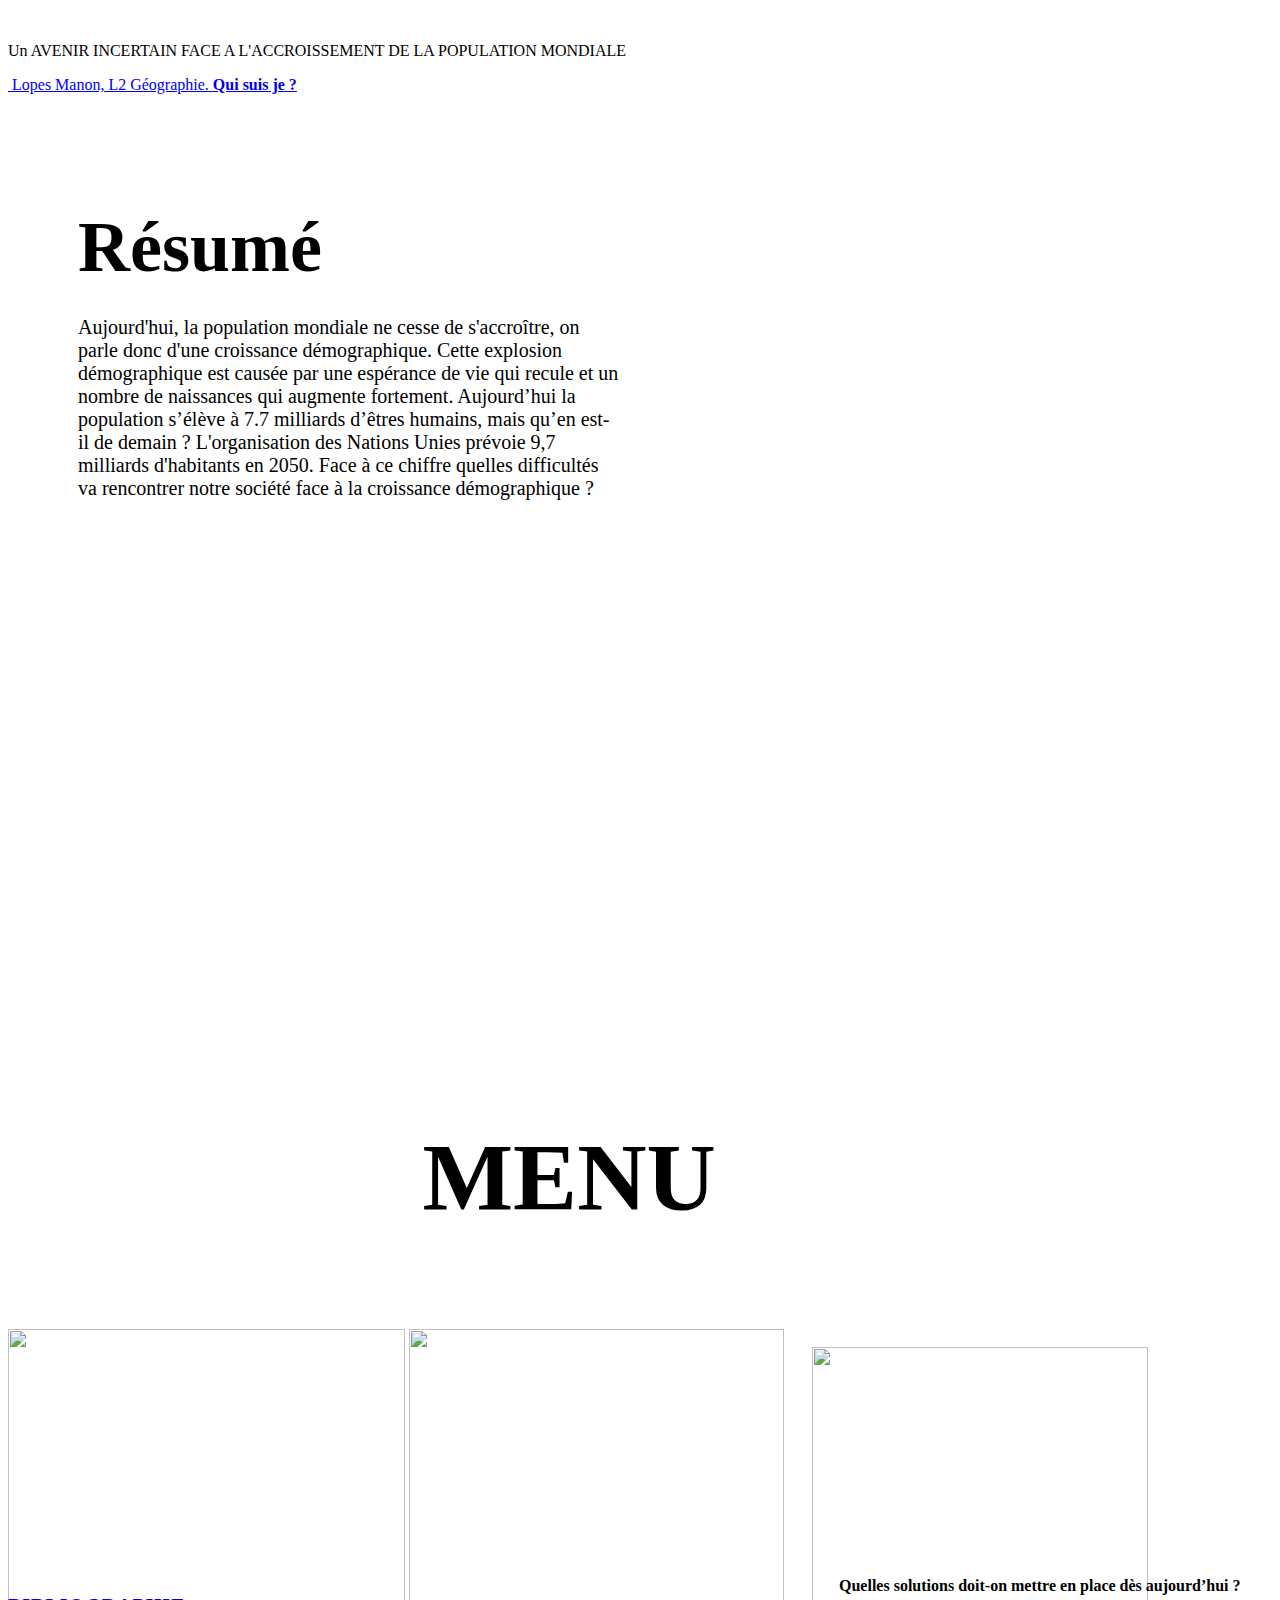
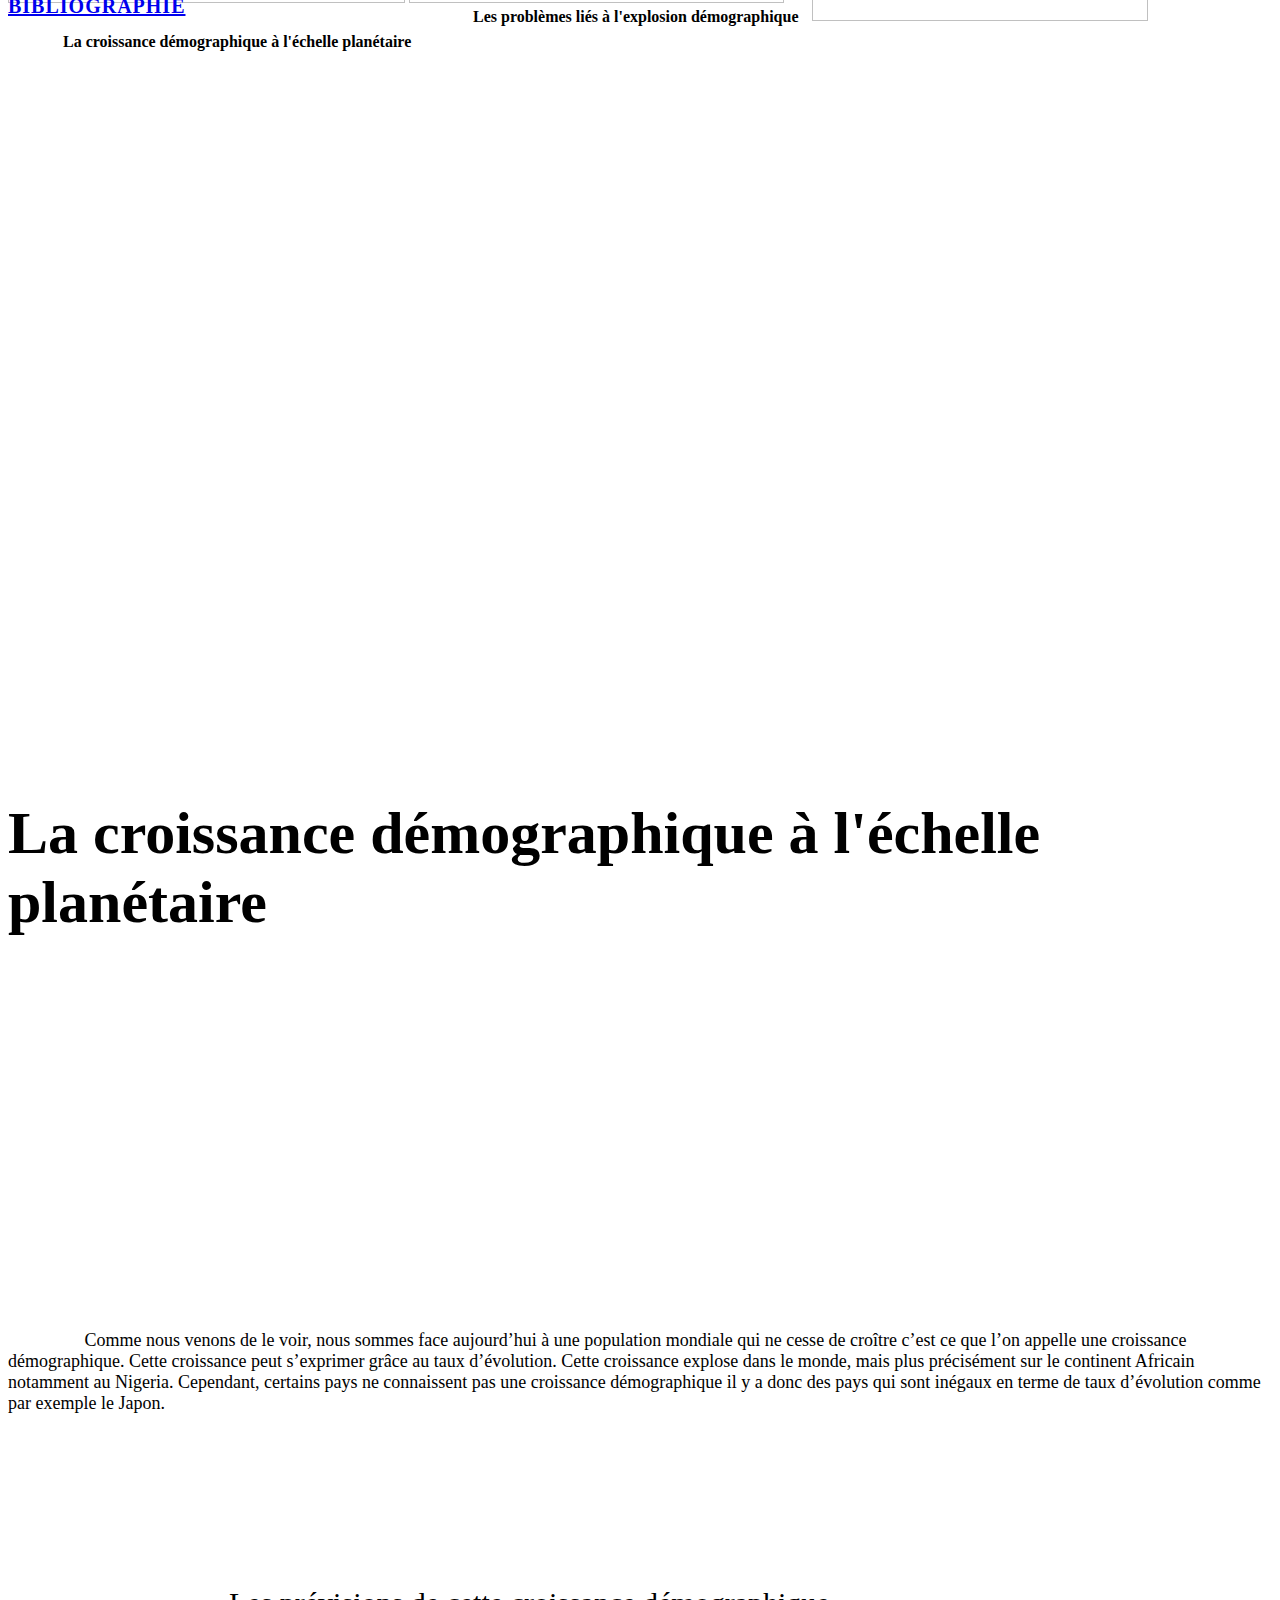
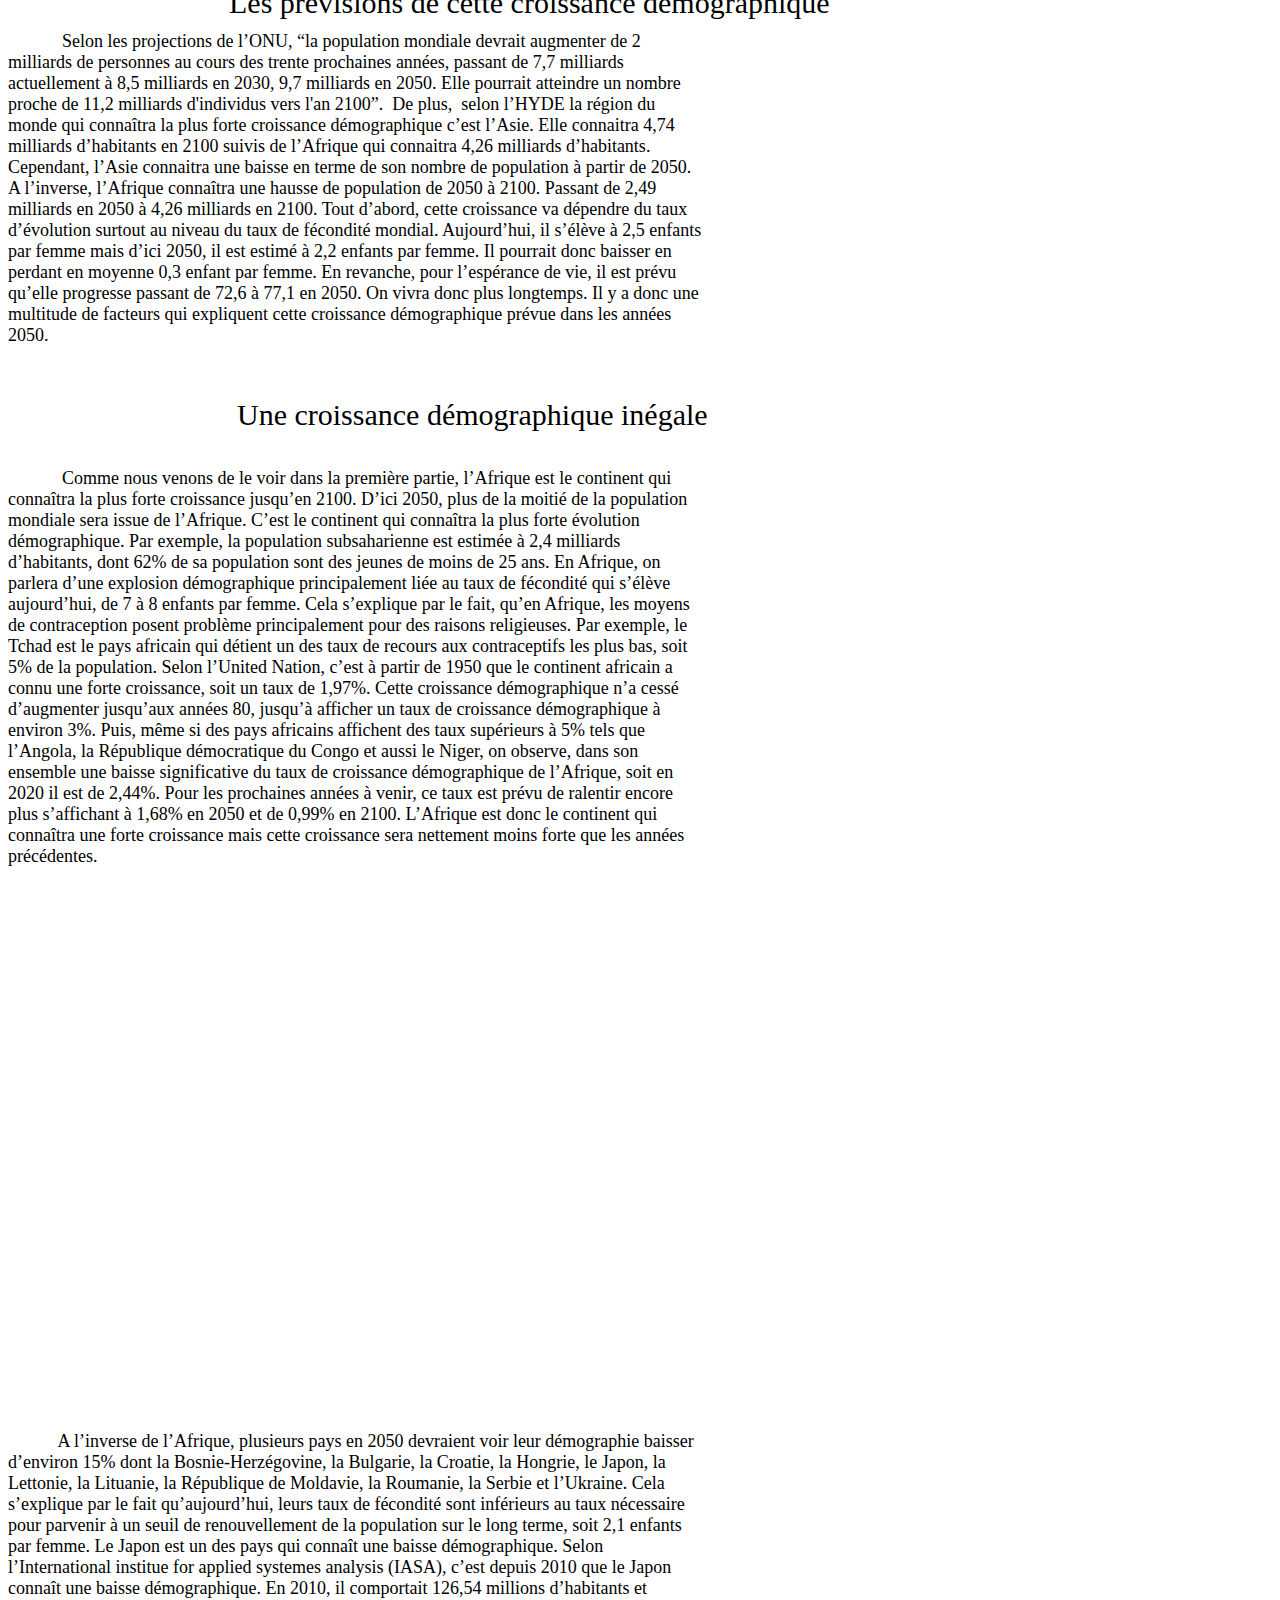
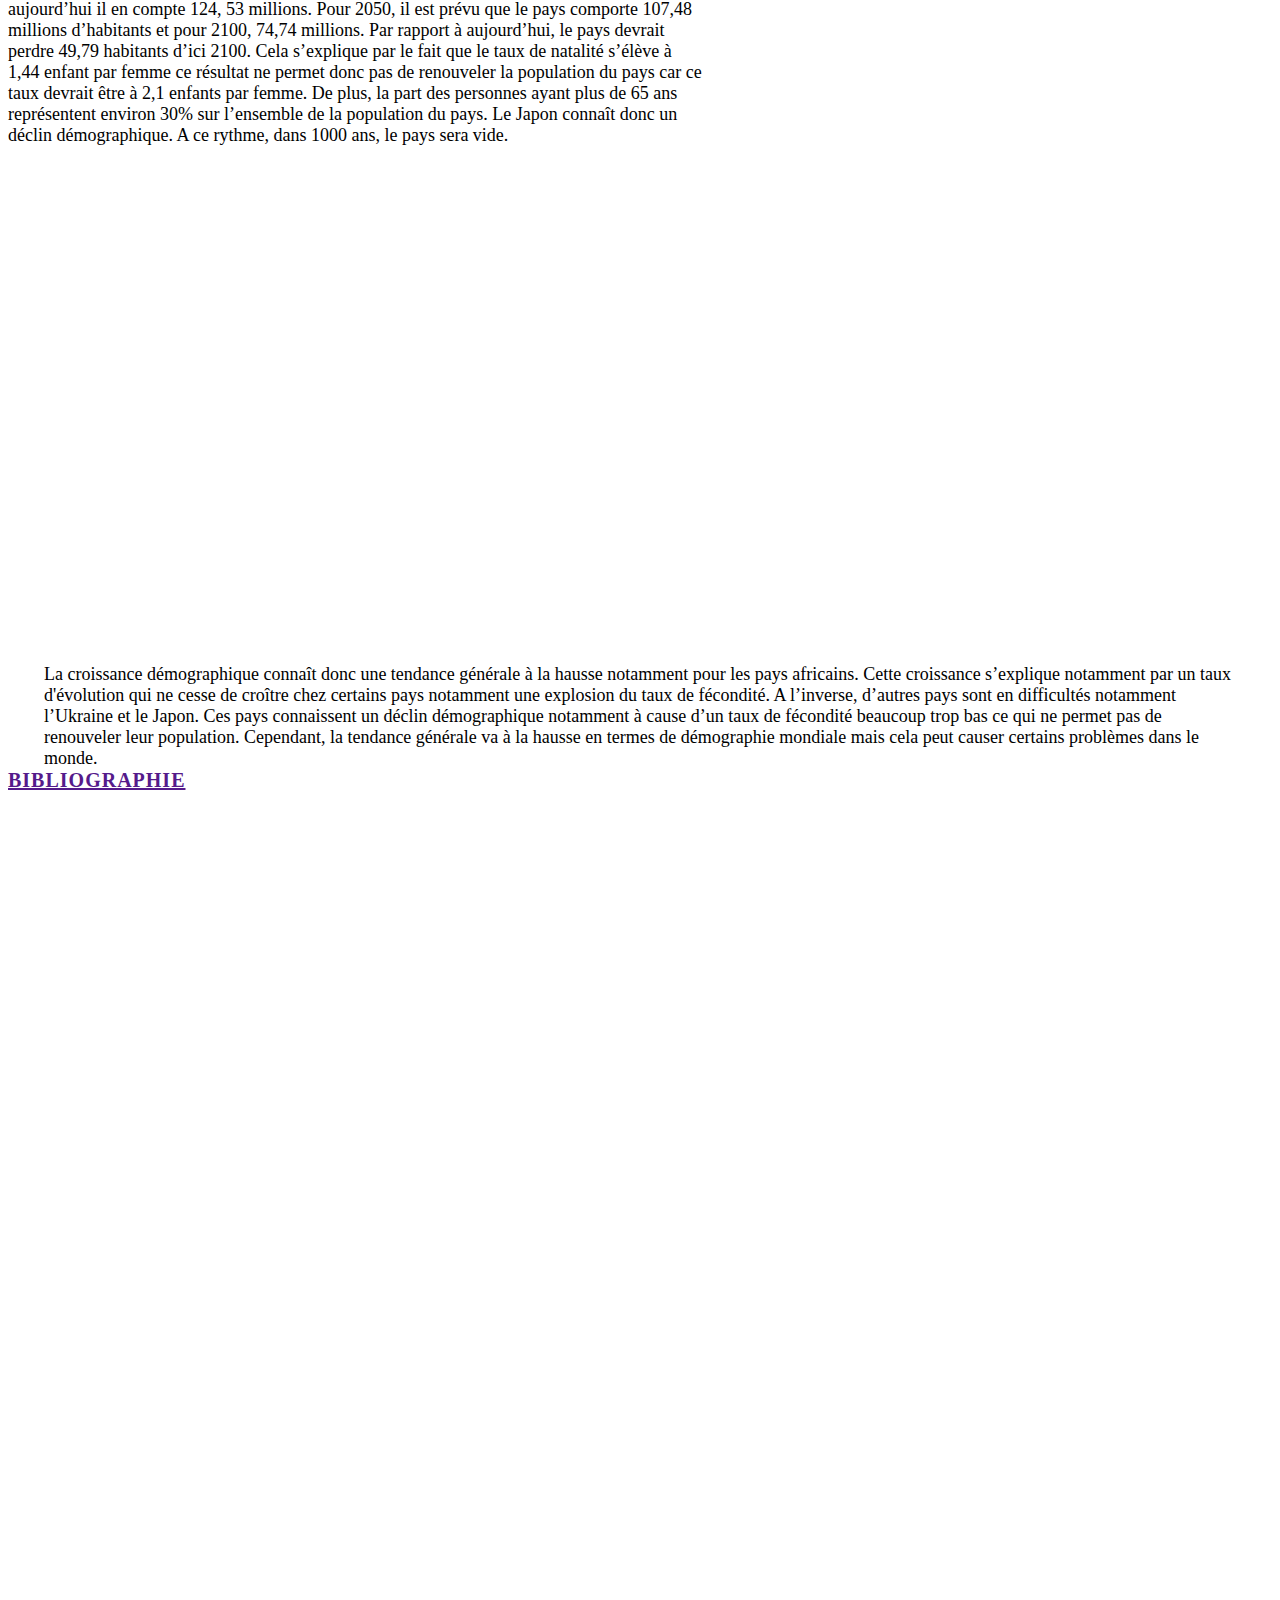
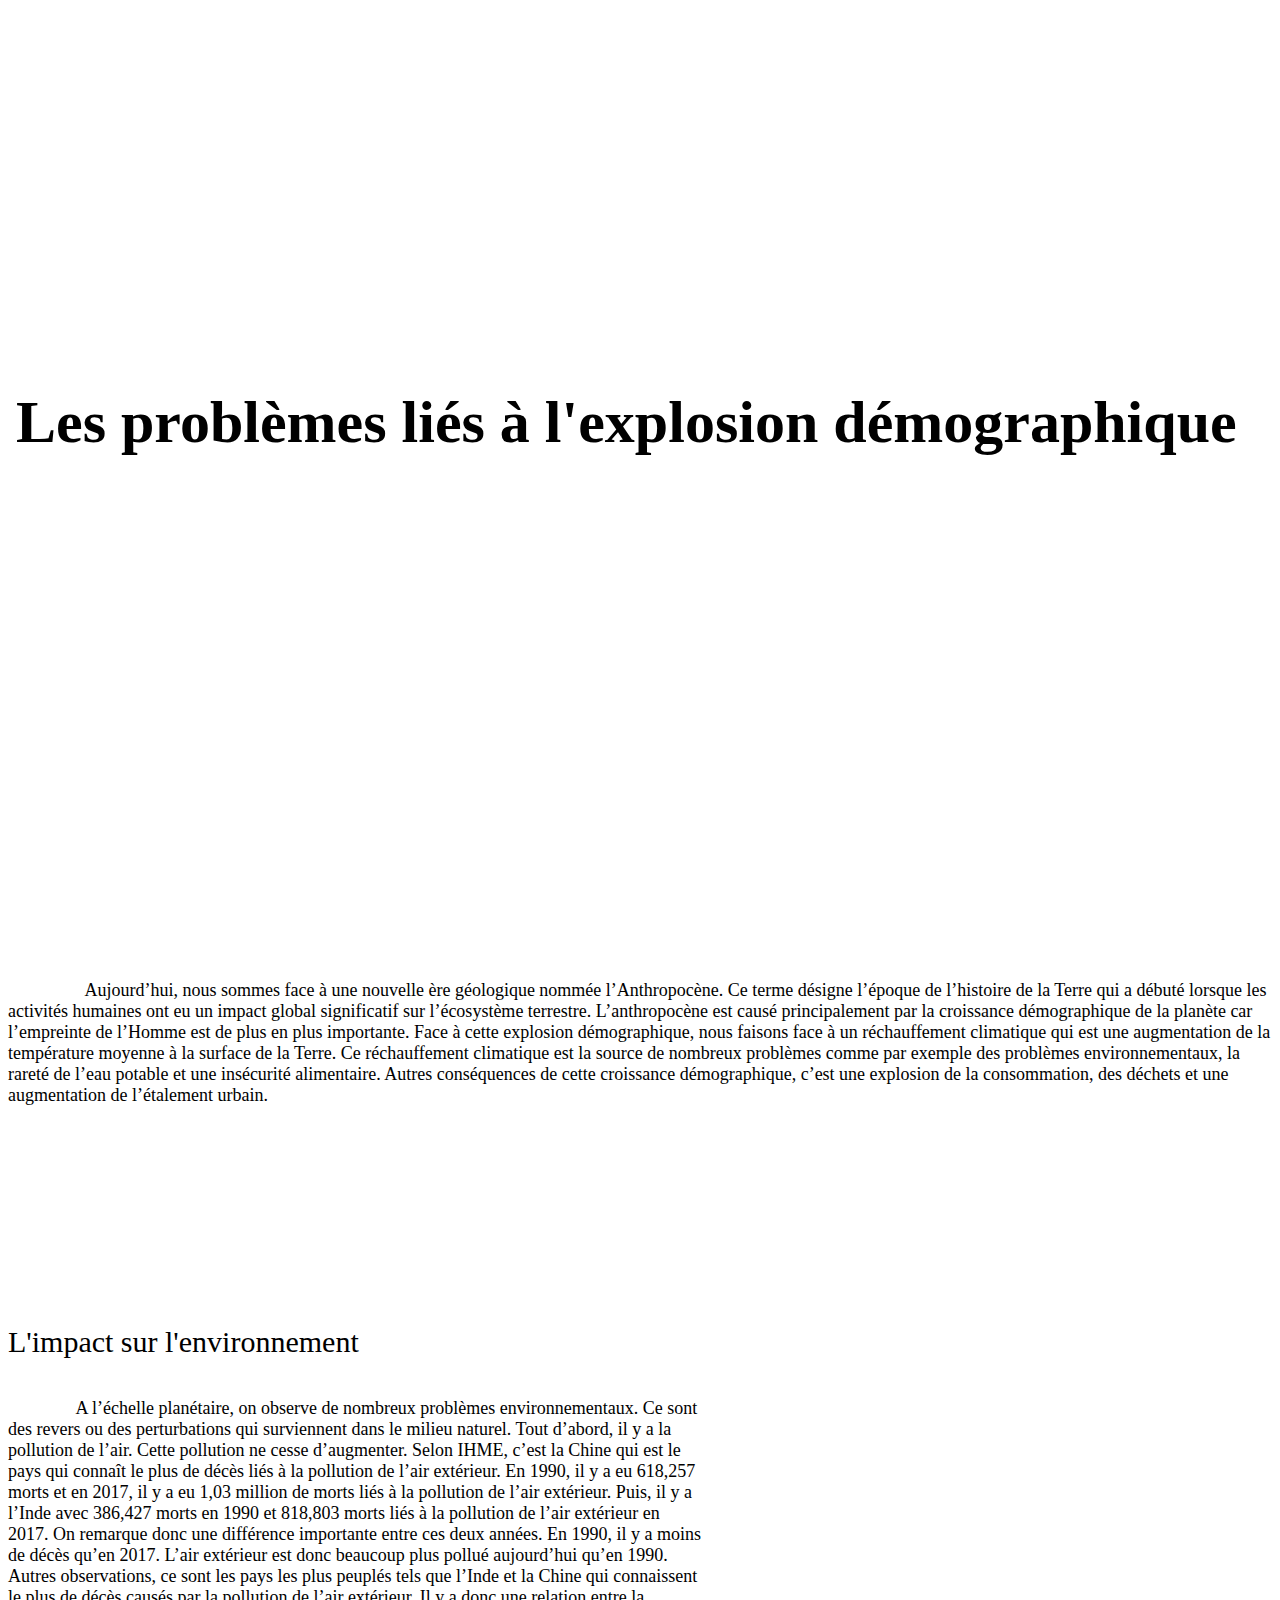
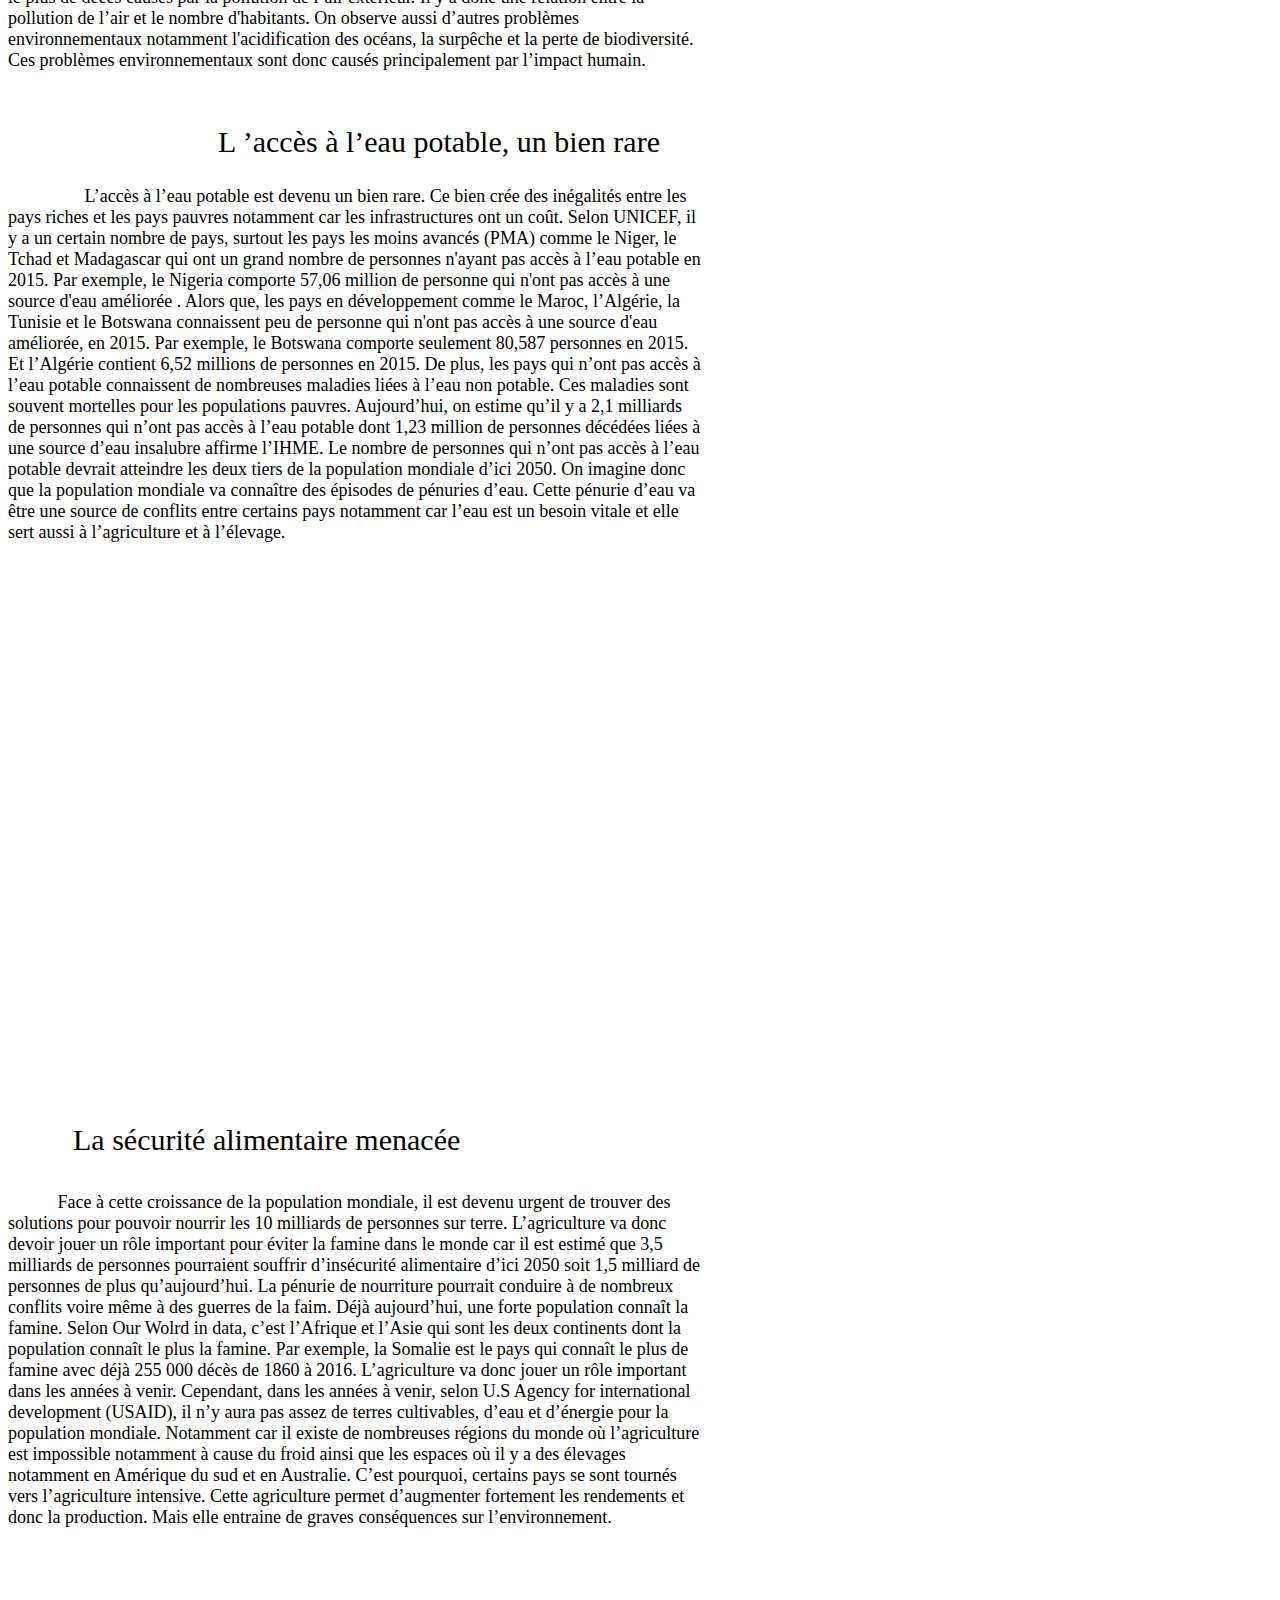
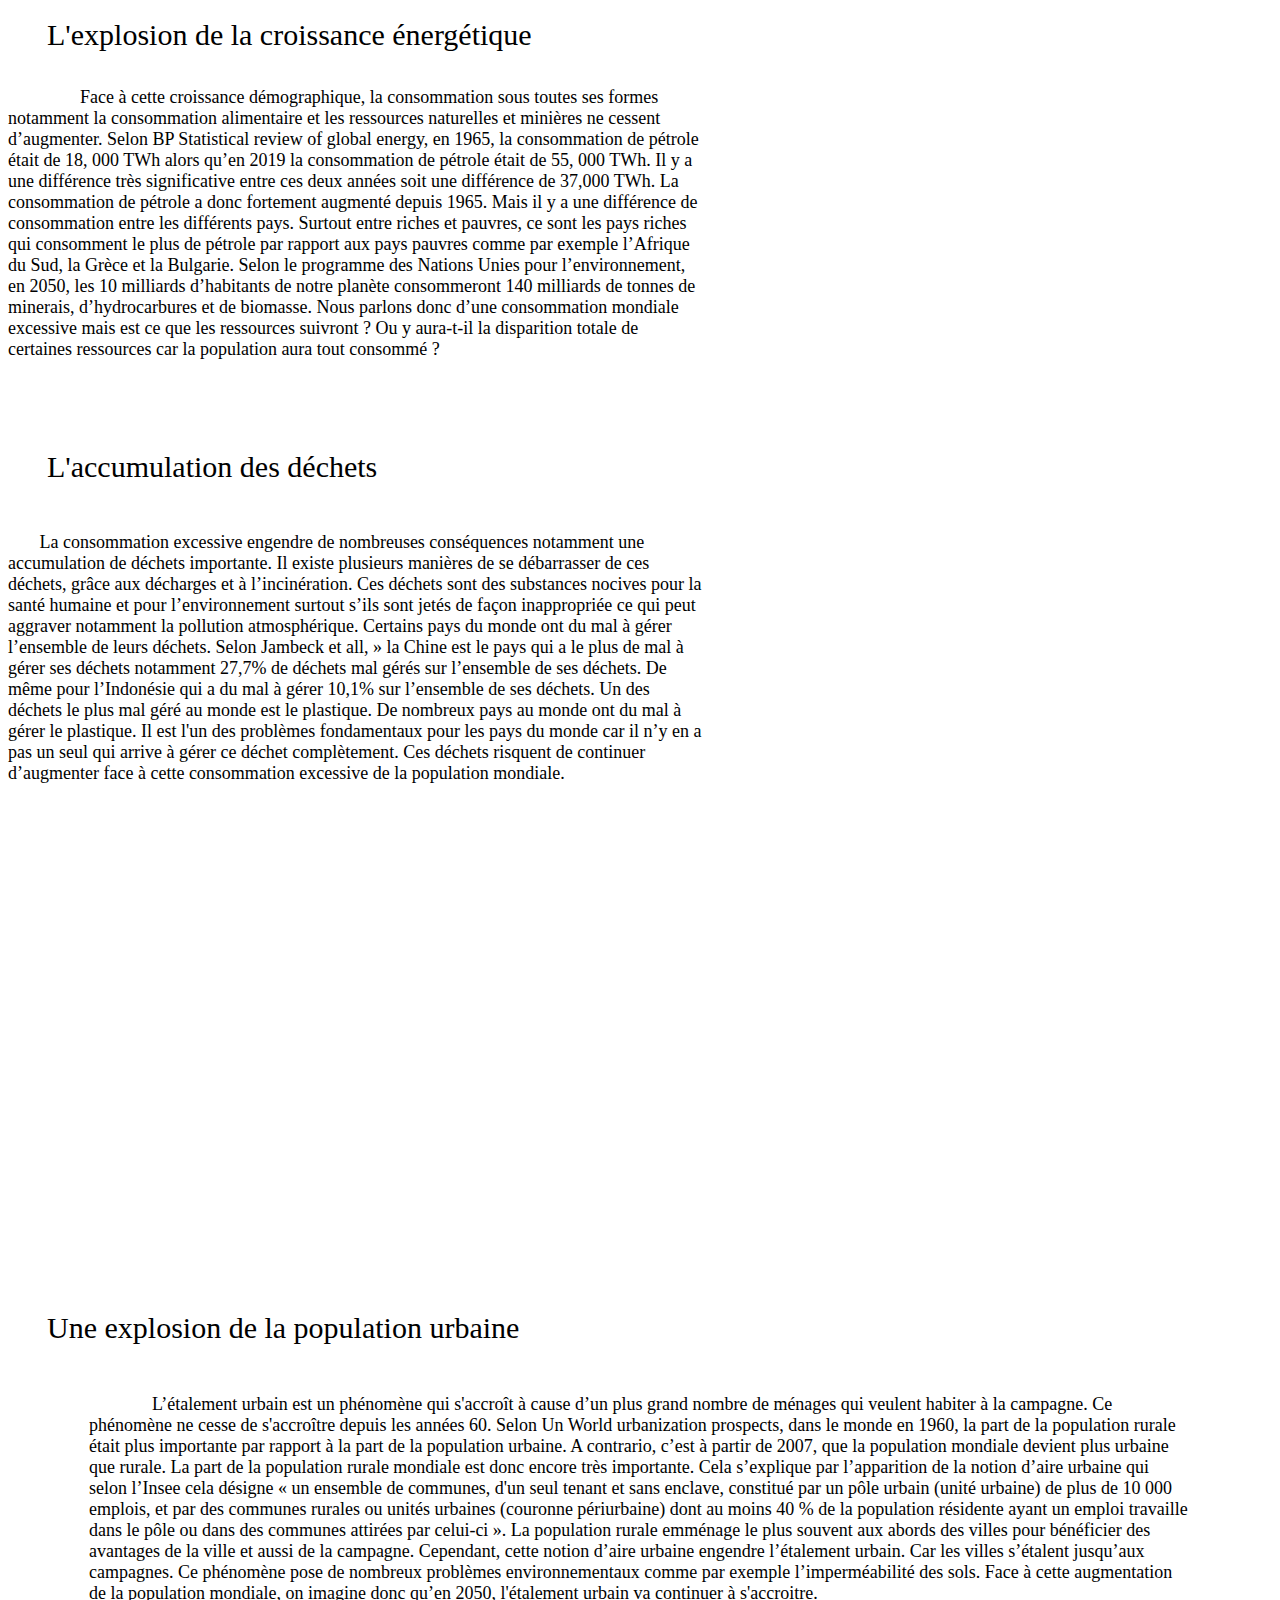
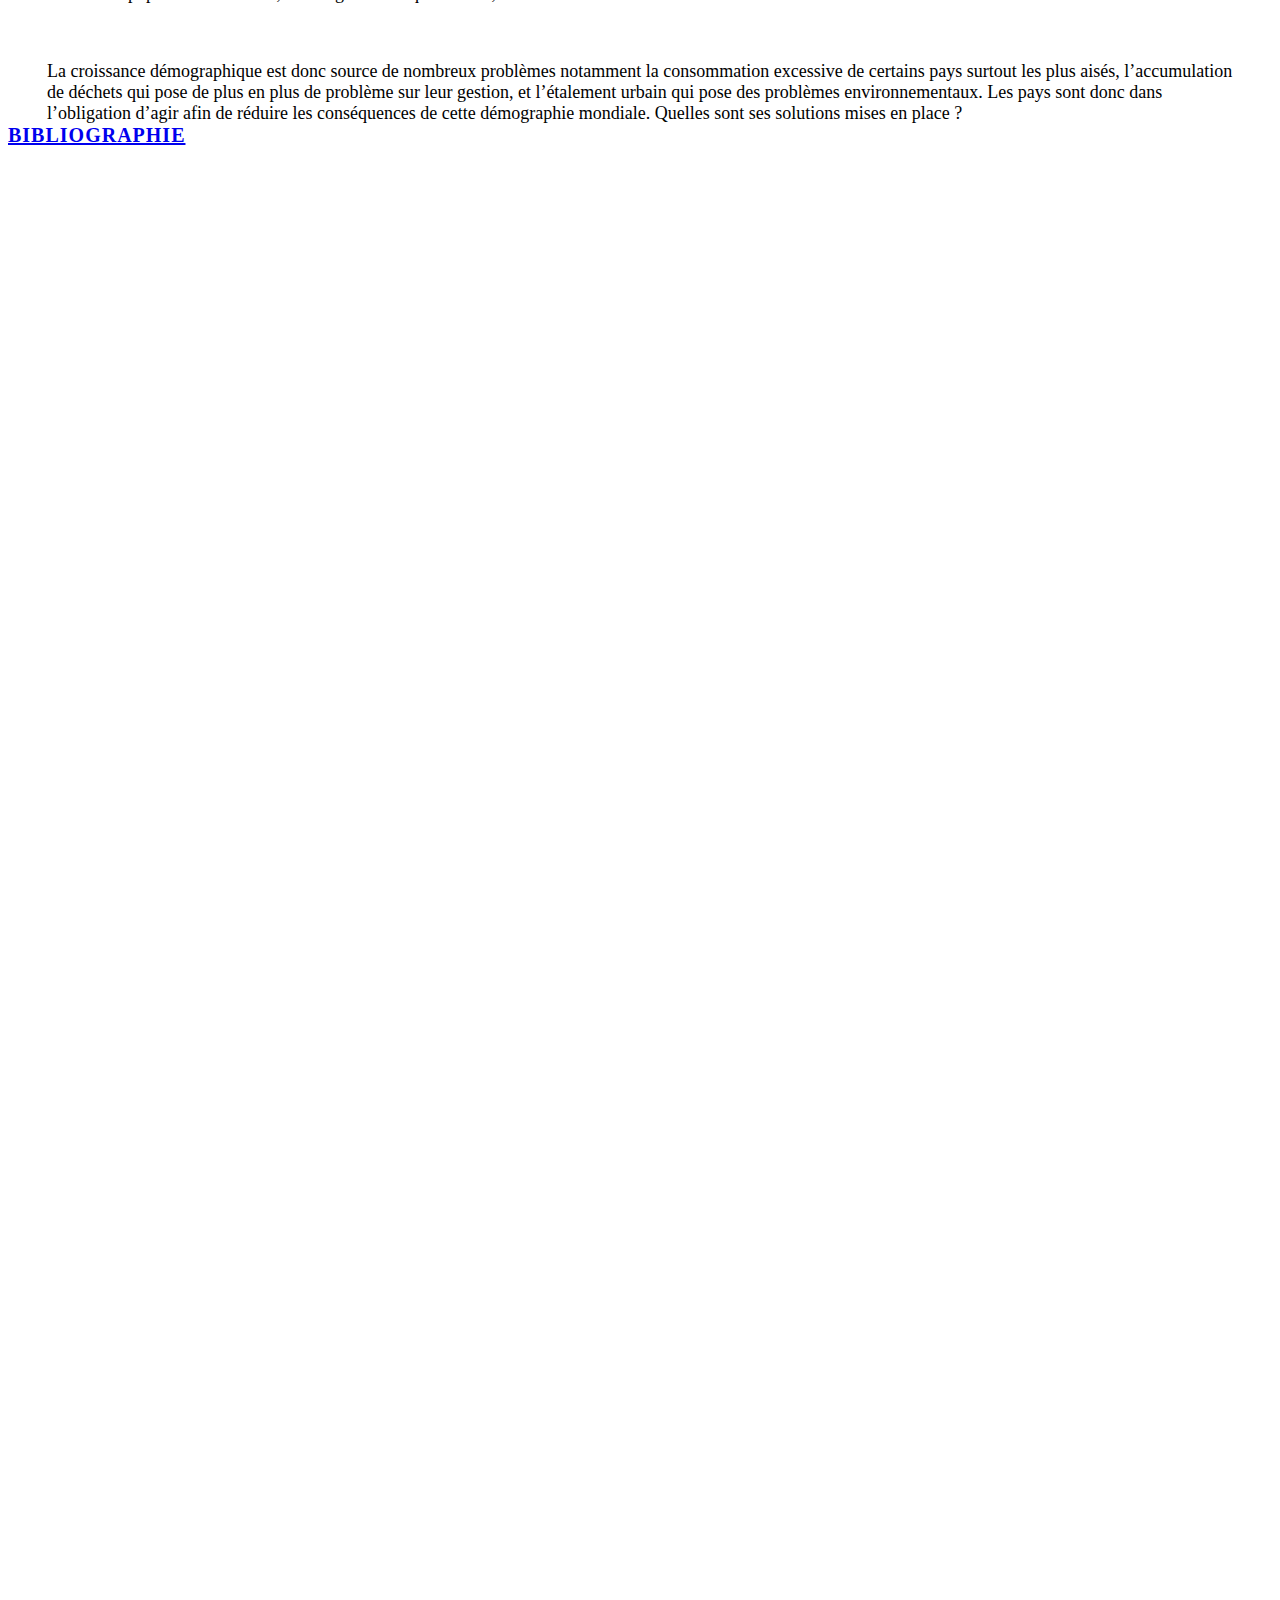
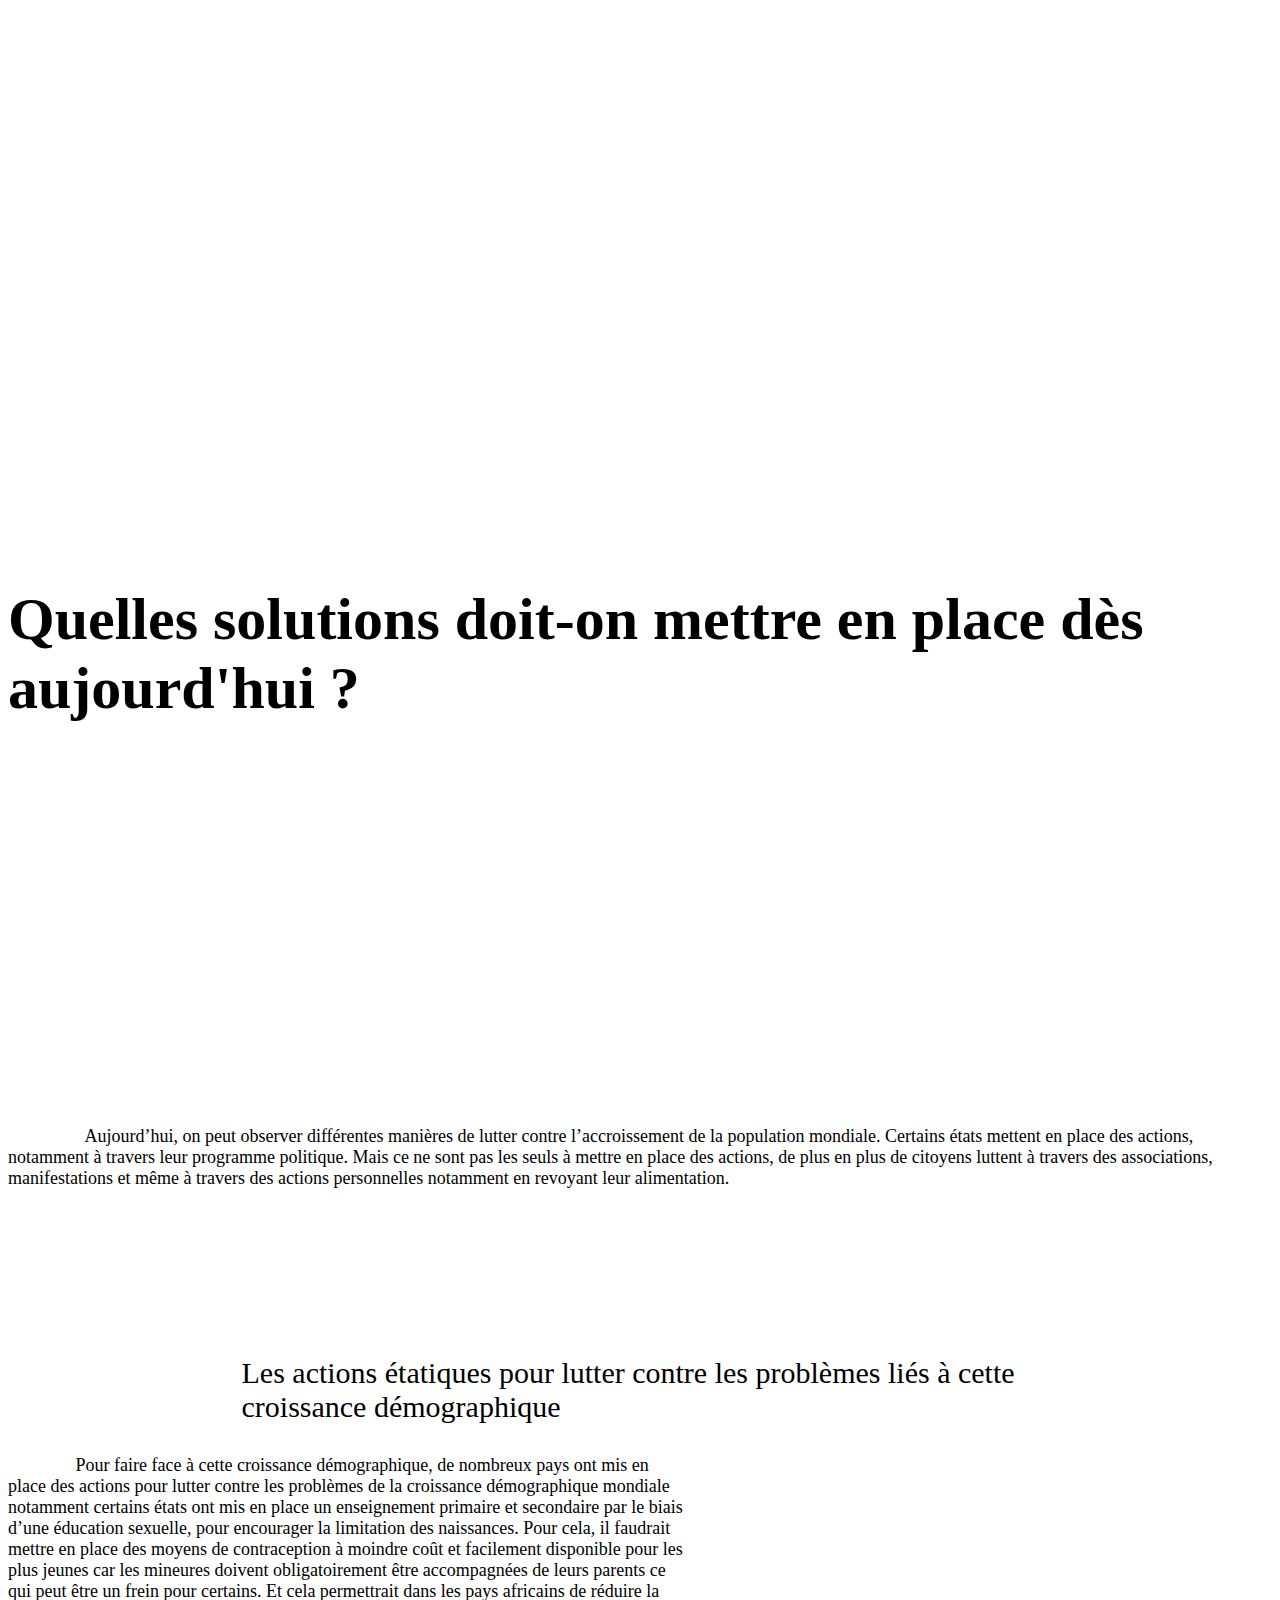
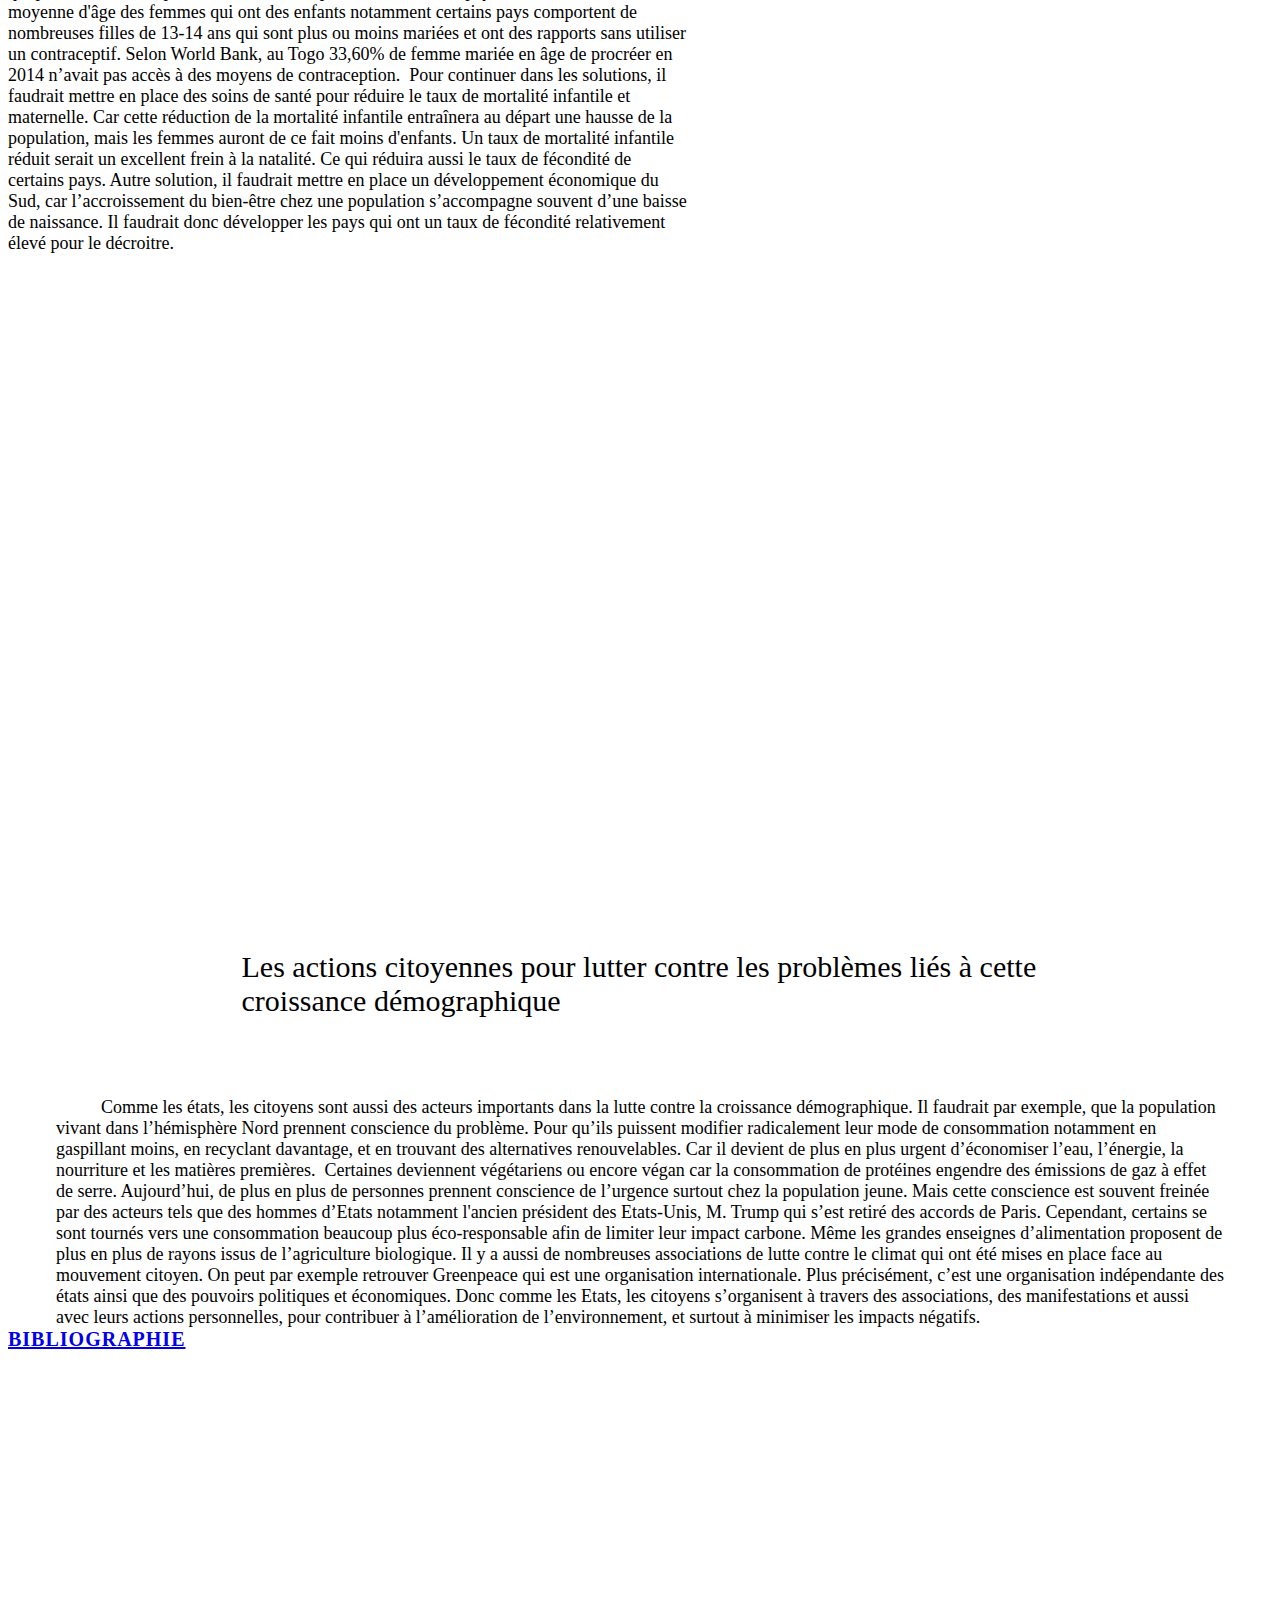
==== Page-1.html @ 2c4cb06d "Add files via upload" ====
<!DOCTYPE html>
<html style="font-size: 16px;">
  <head>
    <meta name="viewport" content="width=device-width, initial-scale=1.0">
    <meta charset="utf-8">
    <meta name="keywords" content="">
    <meta name="description" content="">
    <meta name="page_type" content="np-template-header-footer-from-plugin">
    <title>Page 1</title>
    <link rel="stylesheet" href="nicepage.css" media="screen">
<link rel="stylesheet" href="Page-1.css" media="screen">
    <script class="u-script" type="text/javascript" src="jquery.js" defer=""></script>
    <script class="u-script" type="text/javascript" src="nicepage.js" defer=""></script>
    <meta name="generator" content="Nicepage 2.30.1, nicepage.com">
    
    <link id="u-theme-google-font" rel="stylesheet" href="https://fonts.googleapis.com/css?family=Roboto:100,100i,300,300i,400,400i,500,500i,700,700i,900,900i|Open+Sans:300,300i,400,400i,600,600i,700,700i,800,800i">
    
    
    
    
    
    
    
    
    
    
    
    
    <script type="application/ld+json">{
		"@context": "http://schema.org",
		"@type": "Organization",
		"name": "Systémique",
		"url": "index.html"
}</script>
    <meta property="og:title" content="Page 1">
    <meta property="og:type" content="website">
    <meta name="theme-color" content="#478ac9">
    <link rel="canonical" href="index.html">
    <meta property="og:url" content="index.html">
  </head>
  <body class="u-body"><header class="u-clearfix u-header" id="sec-4fc5"><div class="u-clearfix u-sheet u-valign-top-lg u-valign-top-md u-valign-top-sm u-valign-top-xs u-sheet-1">
        <img src="images/OIP2.jpg" alt="" class="u-image u-image-default u-image-1" data-image-width="286" data-image-height="232">
        <p class="u-align-center u-text u-text-1">Un AVENIR INCERTAIN FACE A L'ACCROISSEMENT DE LA POPULATION MONDIALE</p>
        <p class="u-text u-text-default u-text-2">
          <a class="u-active-none u-border-none u-btn u-button-link u-button-style u-hover-none u-none u-text-palette-1-base u-btn-1" href="Page-1.html#sec-b33b" data-page-id="3056620338">
            <font class="u-text-body-color" style="">&nbsp;Lopes Manon, L2 Géographie. </font>
            <font class="u-text-palette-1-base" style="padding: 0px;"><b style="">Qui suis je ?</b>
            </font>
          </a>
        </p>
      </div></header>
    <section class="u-clearfix u-palette-5-base u-section-1" id="sec-488f">
      <div class="u-clearfix u-sheet u-sheet-1">
        <div class="u-border-2 u-border-grey-dark-1 u-shape u-shape-rectangle u-white u-shape-1"></div>
        <h1 class="u-align-center u-heading-font u-text u-title u-text-1">Résumé</h1>
        <p class="u-align-justify u-text u-text-2">Aujourd'hui, la population mondiale ne cesse de s'accroître, on parle donc d'une croissance démographique. Cette explosion démographique est causée par une espérance de vie qui recule et un nombre de naissances qui augmente fortement. Aujourd’hui la population s’élève à 7.7 milliards d’êtres humains, mais qu’en est-il de demain ? L'organisation des Nations Unies prévoie 9,7 milliards d'habitants en 2050. Face à ce chiffre quelles difficultés va rencontrer notre société face à la croissance démographique ?&nbsp;<br>
        </p>
        <div class="u-clearfix u-custom-html u-custom-html-1">
          <div class="tableauPlaceholder" id="viz1640988907654" style="position: relative">
            <object class="tableauViz" style="display:none;">
              <param name="host_url" value="https%3A%2F%2Fpublic.tableau.com%2F">
              <param name="embed_code_version" value="3">
              <param name="site_root" value="">
              <param name="name" value="Partie1_16409866415670/Carte1">
              <param name="tabs" value="yes">
              <param name="toolbar" value="yes">
              <param name="animate_transition" value="yes">
              <param name="display_static_image" value="yes">
              <param name="display_spinner" value="yes">
              <param name="display_overlay" value="yes">
              <param name="display_count" value="yes">
              <param name="language" value="fr-FR">
            </object>
          </div>
          <script type="text/javascript"> var divElement = document.getElementById('viz1640988907654');                    var vizElement = divElement.getElementsByTagName('object')[0];                    vizElement.style.width='100%';vizElement.style.height=(divElement.offsetWidth*0.75)+'px';                    var scriptElement = document.createElement('script');                    scriptElement.src = 'https://public.tableau.com/javascripts/api/viz_v1.js';                    vizElement.parentNode.insertBefore(scriptElement, vizElement); </script>
        </div>
        <div class="u-clearfix u-custom-html u-custom-html-2">
          <div class="tableauPlaceholder" id="viz1640989324108" style="position: relative">
            <object class="tableauViz" style="display:none;">
              <param name="host_url" value="https%3A%2F%2Fpublic.tableau.com%2F">
              <param name="embed_code_version" value="3">
              <param name="site_root" value="">
              <param name="name" value="Partie1_16409866415670/Carte2">
              <param name="tabs" value="yes">
              <param name="toolbar" value="yes">
              <param name="animate_transition" value="yes">
              <param name="display_static_image" value="yes">
              <param name="display_spinner" value="yes">
              <param name="display_overlay" value="yes">
              <param name="display_count" value="yes">
              <param name="language" value="fr-FR">
            </object>
          </div>
          <script type="text/javascript"> var divElement = document.getElementById('viz1640989324108');                    var vizElement = divElement.getElementsByTagName('object')[0];                    vizElement.style.width='100%';vizElement.style.height=(divElement.offsetWidth*0.75)+'px';                    var scriptElement = document.createElement('script');                    scriptElement.src = 'https://public.tableau.com/javascripts/api/viz_v1.js';                    vizElement.parentNode.insertBefore(scriptElement, vizElement); </script>
        </div>
        <p class="u-align-center u-text u-text-3">MENU</p>
        <img src="images/L110111c-1600x11041.jpg" alt="" class="u-image u-image-round u-radius-10 u-image-1" data-image-width="1600" data-image-height="1104" data-href="Page-1.html#sec-12bb" data-page-id="3056620338">
        <img src="images/shutting-down-coal-plants-spared-26610-american-lives-in-jus_ykz8.12001.jpg" alt="" class="u-image u-image-round u-radius-10 u-image-2" data-href="Page-1.html#sec-5a66" data-page-id="3056620338" data-image-width="1200" data-image-height="800">
        <img src="images/OIPS300L4NI.jpg" alt="" class="u-image u-image-round u-radius-10 u-image-3" data-image-width="338" data-image-height="225" data-href="Page-1.html#sec-0ccf" data-page-id="3056620338">
        <div class="u-radius-10 u-shape u-shape-round u-white u-shape-2"></div>
        <div class="u-radius-10 u-shape u-shape-round u-white u-shape-3"></div>
        <div class="u-radius-10 u-shape u-shape-round u-white u-shape-4"></div>
        <p class="u-align-center u-text u-text-body-color u-text-4">La croissance démographique à l'échelle planétaire</p>
        <p class="u-align-center u-text u-text-body-color u-text-5">Les problèmes liés à l'explosion démographique</p>
        <p class="u-align-center u-text u-text-body-color u-text-6">Quelles solutions doit-on mettre en place dès aujourd’hui ?</p>
        <a href="Page-2.html#sec-f201" data-page-id="94641117" class="u-btn u-btn-round u-button-style u-hover-palette-1-light-1 u-palette-1-base u-radius-50 u-btn-1">BIBLIOGRAPHIE</a>
      </div>
    </section>
    <section class="u-clearfix u-image u-section-2" id="sec-12bb" data-image-width="1600" data-image-height="1104">
      <div class="u-clearfix u-sheet u-sheet-1">
        <p class="u-align-center u-text u-text-body-alt-color u-text-1"> La croissance démographique à l'échelle planétaire</p>
      </div>
    </section>
    <section class="u-clearfix u-palette-5-base u-section-3" id="sec-dcbe">
      <div class="u-clearfix u-sheet u-valign-middle u-sheet-1">
        <p class="u-text u-text-default u-text-1">&nbsp; &nbsp; &nbsp; &nbsp; &nbsp; &nbsp; &nbsp; &nbsp; &nbsp;Comme nous venons de le voir, nous sommes face aujourd’hui à une population mondiale qui ne cesse de croître c’est ce que l’on appelle une croissance démographique. Cette croissance peut s’exprimer grâce au taux d’évolution. Cette croissance explose dans le monde, mais plus précisément sur le continent Africain notamment au Nigeria. Cependant, certains pays ne connaissent pas une croissance démographique il y a donc des pays qui sont inégaux en terme de taux d’évolution comme par exemple le Japon.&nbsp;</p>
      </div>
    </section>
    <section class="u-clearfix u-palette-1-base u-section-4" id="sec-4577">
      <div class="u-clearfix u-sheet u-sheet-1">
        <p class="u-align-center u-text u-text-1">Les prévisions de cette croissance démographique</p>
        <p class="u-align-justify u-text u-text-2">&nbsp; &nbsp; &nbsp; &nbsp; &nbsp; &nbsp; Selon les projections de l’ONU, “la population mondiale devrait augmenter de 2 milliards de personnes au cours des trente prochaines années, passant de 7,7 milliards actuellement à 8,5 milliards en 2030, 9,7 milliards en 2050. Elle pourrait atteindre un nombre proche de 11,2 milliards d'individus vers l'an 2100”.&nbsp;&nbsp;De plus,&nbsp; selon l’HYDE la région du monde qui connaîtra la plus forte croissance démographique c’est l’Asie. Elle connaitra 4,74 milliards d’habitants en 2100 suivis de l’Afrique qui connaitra 4,26 milliards d’habitants. Cependant, l’Asie connaitra une baisse en terme de son nombre de population à partir de 2050. A l’inverse, l’Afrique connaîtra une hausse de population de 2050 à 2100. Passant de 2,49 milliards en 2050 à 4,26 milliards en 2100. Tout d’abord, cette croissance va dépendre du taux d’évolution surtout au niveau du taux de fécondité mondial. Aujourd’hui, il s’élève à 2,5 enfants par femme mais d’ici 2050, il est estimé à 2,2 enfants par femme. Il pourrait donc baisser en perdant en moyenne 0,3 enfant par femme. En revanche, pour l’espérance de vie, il est prévu qu’elle progresse passant de 72,6 à 77,1 en 2050. On vivra donc plus longtemps. Il y a donc une multitude de facteurs qui expliquent cette croissance démographique prévue dans les années 2050.</p>
        <div class="u-clearfix u-custom-html u-custom-html-1">
          <div class="tableauPlaceholder" id="viz1640989492287" style="position: relative">
            <object class="tableauViz" style="display:none;">
              <param name="host_url" value="https%3A%2F%2Fpublic.tableau.com%2F">
              <param name="embed_code_version" value="3">
              <param name="site_root" value="">
              <param name="name" value="Partie1_16409866415670/Carte6">
              <param name="tabs" value="yes">
              <param name="toolbar" value="yes">
              <param name="animate_transition" value="yes">
              <param name="display_static_image" value="yes">
              <param name="display_spinner" value="yes">
              <param name="display_overlay" value="yes">
              <param name="display_count" value="yes">
              <param name="language" value="fr-FR">
            </object>
          </div>
          <script type="text/javascript"> var divElement = document.getElementById('viz1640989492287');                    var vizElement = divElement.getElementsByTagName('object')[0];                    vizElement.style.width='100%';vizElement.style.height=(divElement.offsetWidth*0.75)+'px';                    var scriptElement = document.createElement('script');                    scriptElement.src = 'https://public.tableau.com/javascripts/api/viz_v1.js';                    vizElement.parentNode.insertBefore(scriptElement, vizElement); </script>
        </div>
        <p class="u-align-center u-text u-text-3">Une croissance démographique inégale</p>
        <p class="u-align-justify u-text u-text-4">&nbsp; &nbsp; &nbsp; &nbsp; &nbsp; &nbsp; Comme nous venons de le voir dans la première partie, l’Afrique est le continent qui connaîtra la plus forte croissance jusqu’en 2100. D’ici 2050, plus de la moitié de la population mondiale sera issue de l’Afrique. C’est le continent qui connaîtra la plus forte évolution démographique. Par exemple, la population subsaharienne est estimée à 2,4 milliards d’habitants, dont 62% de sa population sont des jeunes de moins de 25 ans. En Afrique, on parlera d’une explosion démographique principalement liée au taux de fécondité qui s’élève aujourd’hui, de 7 à 8 enfants par femme. Cela s’explique par le fait, qu’en Afrique, les moyens de contraception posent problème principalement pour des raisons religieuses. Par exemple, le Tchad est le pays africain qui détient un des taux de recours aux contraceptifs les plus bas, soit 5% de la population.&nbsp;Selon l’United Nation, c’est à partir de 1950 que le continent africain a connu une forte croissance, soit un taux de 1,97%. Cette croissance démographique n’a cessé d’augmenter jusqu’aux années 80, jusqu’à afficher un taux de croissance démographique à environ 3%. Puis, même si des pays africains affichent des taux supérieurs à 5% tels que l’Angola, la République démocratique du Congo et aussi le Niger, on observe, dans son ensemble une baisse significative du taux de croissance démographique de l’Afrique, soit en 2020 il est de 2,44%. Pour les prochaines années à venir, ce taux est prévu de ralentir encore plus s’affichant à 1,68% en 2050 et de 0,99% en 2100. L’Afrique est donc le continent qui connaîtra une forte croissance mais cette croissance sera nettement moins forte que les années précédentes.&nbsp;</p>
        <div class="u-clearfix u-custom-html u-custom-html-2">
          <div class="tableauPlaceholder" id="viz1640989614700" style="position: relative">
            <object class="tableauViz" style="display:none;">
              <param name="host_url" value="https%3A%2F%2Fpublic.tableau.com%2F">
              <param name="embed_code_version" value="3">
              <param name="site_root" value="">
              <param name="name" value="Partie1_16409866415670/Carte5">
              <param name="tabs" value="yes">
              <param name="toolbar" value="yes">
              <param name="animate_transition" value="yes">
              <param name="display_static_image" value="yes">
              <param name="display_spinner" value="yes">
              <param name="display_overlay" value="yes">
              <param name="display_count" value="yes">
              <param name="language" value="fr-FR">
            </object>
          </div>
          <script type="text/javascript"> var divElement = document.getElementById('viz1640989614700');                    var vizElement = divElement.getElementsByTagName('object')[0];                    vizElement.style.width='100%';vizElement.style.height=(divElement.offsetWidth*0.75)+'px';                    var scriptElement = document.createElement('script');                    scriptElement.src = 'https://public.tableau.com/javascripts/api/viz_v1.js';                    vizElement.parentNode.insertBefore(scriptElement, vizElement); </script>
        </div>
        <div class="u-clearfix u-custom-html u-custom-html-3">
          <div class="tableauPlaceholder" id="viz1640989732320" style="position: relative">
            <object class="tableauViz" style="display:none;">
              <param name="host_url" value="https%3A%2F%2Fpublic.tableau.com%2F">
              <param name="embed_code_version" value="3">
              <param name="site_root" value="">
              <param name="name" value="Partie1_16409866415670/Carte7">
              <param name="tabs" value="yes">
              <param name="toolbar" value="yes">
              <param name="animate_transition" value="yes">
              <param name="display_static_image" value="yes">
              <param name="display_spinner" value="yes">
              <param name="display_overlay" value="yes">
              <param name="display_count" value="yes">
              <param name="language" value="fr-FR">
            </object>
          </div>
          <script type="text/javascript"> var divElement = document.getElementById('viz1640989732320');                    var vizElement = divElement.getElementsByTagName('object')[0];                    vizElement.style.width='100%';vizElement.style.height=(divElement.offsetWidth*0.75)+'px';                    var scriptElement = document.createElement('script');                    scriptElement.src = 'https://public.tableau.com/javascripts/api/viz_v1.js';                    vizElement.parentNode.insertBefore(scriptElement, vizElement); </script>
        </div>
        <p class="u-align-justify u-text u-text-5">&nbsp; &nbsp; &nbsp; &nbsp; &nbsp; &nbsp;A l’inverse de l’Afrique, plusieurs pays en 2050 devraient voir leur démographie baisser d’environ 15% dont la Bosnie-Herzégovine, la Bulgarie, la Croatie, la Hongrie, le Japon, la Lettonie, la Lituanie, la République de Moldavie, la Roumanie, la Serbie et l’Ukraine. Cela s’explique par le fait qu’aujourd’hui, leurs taux de fécondité sont inférieurs au taux nécessaire pour parvenir à un seuil de renouvellement de la population sur le long terme, soit 2,1 enfants par femme. Le Japon est un des pays qui connaît une baisse démographique. Selon l’International institue for applied systemes analysis (IASA), c’est depuis 2010 que le Japon connaît une baisse démographique. En 2010, il comportait 126,54 millions d’habitants et aujourd’hui il en compte 124, 53 millions. Pour 2050, il est prévu que le pays comporte 107,48 millions d’habitants et pour 2100, 74,74 millions. Par rapport à aujourd’hui, le pays devrait perdre 49,79 habitants d’ici 2100. Cela s’explique par le fait que le taux de natalité s’élève à 1,44 enfant par femme ce résultat ne permet donc pas de renouveler la population du pays car ce taux devrait être à 2,1 enfants par femme. De plus, la part des personnes ayant plus de 65 ans représentent environ 30% sur l’ensemble de la population du pays. Le Japon connaît donc un déclin démographique. A ce rythme, dans 1000 ans, le pays sera vide.&nbsp;</p>
        <div class="u-clearfix u-custom-html u-custom-html-4">
          <div class="tableauPlaceholder" id="viz1640989921213" style="position: relative">
            <object class="tableauViz" style="display:none;">
              <param name="host_url" value="https%3A%2F%2Fpublic.tableau.com%2F">
              <param name="embed_code_version" value="3">
              <param name="site_root" value="">
              <param name="name" value="Partie1_16409866415670/Carte3">
              <param name="tabs" value="yes">
              <param name="toolbar" value="yes">
              <param name="animate_transition" value="yes">
              <param name="display_static_image" value="yes">
              <param name="display_spinner" value="yes">
              <param name="display_overlay" value="yes">
              <param name="display_count" value="yes">
              <param name="language" value="fr-FR">
            </object>
          </div>
          <script type="text/javascript"> var divElement = document.getElementById('viz1640989921213');                    var vizElement = divElement.getElementsByTagName('object')[0];                    vizElement.style.width='100%';vizElement.style.height=(divElement.offsetWidth*0.75)+'px';                    var scriptElement = document.createElement('script');                    scriptElement.src = 'https://public.tableau.com/javascripts/api/viz_v1.js';                    vizElement.parentNode.insertBefore(scriptElement, vizElement); </script>
        </div>
        <div class="u-clearfix u-custom-html u-custom-html-5">
          <div class="tableauPlaceholder" id="viz1640990007186" style="position: relative">
            <object class="tableauViz" style="display:none;">
              <param name="host_url" value="https%3A%2F%2Fpublic.tableau.com%2F">
              <param name="embed_code_version" value="3">
              <param name="site_root" value="">
              <param name="name" value="Partie1_16409866415670/Carte4">
              <param name="tabs" value="yes">
              <param name="toolbar" value="yes">
              <param name="animate_transition" value="yes">
              <param name="display_static_image" value="yes">
              <param name="display_spinner" value="yes">
              <param name="display_overlay" value="yes">
              <param name="display_count" value="yes">
              <param name="language" value="fr-FR">
            </object>
          </div>
          <script type="text/javascript"> var divElement = document.getElementById('viz1640990007186');                    var vizElement = divElement.getElementsByTagName('object')[0];                    vizElement.style.width='100%';vizElement.style.height=(divElement.offsetWidth*0.75)+'px';                    var scriptElement = document.createElement('script');                    scriptElement.src = 'https://public.tableau.com/javascripts/api/viz_v1.js';                    vizElement.parentNode.insertBefore(scriptElement, vizElement); </script>
        </div>
        <p class="u-align-justify u-text u-text-6">La croissance démographique connaît donc une tendance générale à la hausse notamment pour les pays africains. Cette croissance s’explique notamment par un taux d'évolution qui ne cesse de croître chez certains pays notamment une explosion du taux de fécondité. A l’inverse, d’autres pays sont en difficultés notamment l’Ukraine et le Japon. Ces pays connaissent un déclin démographique notamment à cause d’un taux de fécondité beaucoup trop bas ce qui ne permet pas de renouveler leur population. Cependant, la tendance générale va à la hausse en termes de démographie mondiale mais cela peut causer certains problèmes dans le monde.&nbsp;</p>
        <a href="" class="u-btn u-btn-round u-button-style u-hover-palette-1-light-1 u-palette-5-base u-radius-50 u-btn-1">BIBLIOGRAPHIE</a>
      </div>
    </section>
    <section class="u-clearfix u-image u-section-5" id="sec-5a66" data-image-width="1200" data-image-height="800">
      <div class="u-clearfix u-sheet u-valign-middle u-sheet-1">
        <p class="u-align-center u-text u-text-body-alt-color u-text-default u-text-1"> Les problèmes liés à l'explosion démographique</p>
      </div>
    </section>
    <section class="u-clearfix u-palette-5-base u-section-6" id="sec-0590">
      <div class="u-clearfix u-sheet u-valign-middle u-sheet-1">
        <p class="u-align-justify u-text u-text-default u-text-1">&nbsp; &nbsp; &nbsp; &nbsp; &nbsp; &nbsp; &nbsp; &nbsp; &nbsp;Aujourd’hui, nous sommes face à une nouvelle ère géologique nommée l’Anthropocène. Ce terme désigne l’époque de l’histoire de la Terre qui a débuté lorsque les activités humaines ont eu un impact global significatif sur l’écosystème terrestre. L’anthropocène est causé principalement par la croissance démographique de la planète car l’empreinte de l’Homme est de plus en plus importante. Face à cette explosion démographique, nous faisons face à un réchauffement climatique qui est une augmentation de la température moyenne à la surface de la Terre. Ce réchauffement climatique est la source de nombreux problèmes comme par exemple des problèmes environnementaux, la rareté de l’eau potable et une insécurité alimentaire. Autres conséquences de cette croissance démographique, c’est une explosion de la consommation, des déchets et une augmentation de l’étalement urbain.&nbsp;</p>
      </div>
    </section>
    <section class="u-clearfix u-palette-1-base u-section-7" id="sec-2be5">
      <div class="u-clearfix u-sheet u-sheet-1">
        <p class="u-text u-text-default u-text-1">L'impact sur l'environnement</p>
        <p class="u-align-justify u-text u-text-2">&nbsp; &nbsp; &nbsp; &nbsp; &nbsp; &nbsp; &nbsp; &nbsp;A l’échelle planétaire, on observe de nombreux problèmes environnementaux. Ce sont des revers ou des perturbations qui surviennent dans le milieu naturel. Tout d’abord, il y a la pollution de l’air. Cette pollution ne cesse d’augmenter. Selon IHME, c’est la Chine qui est le pays qui connaît le plus de décès liés à la pollution de l’air extérieur. En 1990, il y a eu 618,257 morts et en 2017, il y a eu 1,03 million de morts liés à la pollution de l’air extérieur. Puis, il y a l’Inde avec 386,427 morts en 1990 et 818,803 morts liés à la pollution de l’air extérieur en 2017. On remarque donc une différence importante entre ces deux années. En 1990, il y a moins de décès qu’en 2017. L’air extérieur est donc beaucoup plus pollué aujourd’hui qu’en 1990. Autres observations, ce sont les pays les plus peuplés tels que l’Inde et la Chine qui connaissent le plus de décès causés par la pollution de l’air extérieur. Il y a donc une relation entre la pollution de l’air et le nombre d'habitants.&nbsp;On observe aussi d’autres problèmes environnementaux notamment l'acidification des océans, la surpêche et la perte de biodiversité. Ces problèmes environnementaux sont donc causés principalement par l’impact humain.&nbsp;</p>
        <div class="u-clearfix u-custom-html u-custom-html-1">
          <div class="tableauPlaceholder" id="viz1640990683993" style="position: relative">
            <object class="tableauViz" style="display:none;">
              <param name="host_url" value="https%3A%2F%2Fpublic.tableau.com%2F">
              <param name="embed_code_version" value="3">
              <param name="site_root" value="">
              <param name="name" value="Partie2_16409885136930/Carte9">
              <param name="tabs" value="yes">
              <param name="toolbar" value="yes">
              <param name="animate_transition" value="yes">
              <param name="display_static_image" value="yes">
              <param name="display_spinner" value="yes">
              <param name="display_overlay" value="yes">
              <param name="display_count" value="yes">
              <param name="language" value="fr-FR">
            </object>
          </div>
          <script type="text/javascript"> var divElement = document.getElementById('viz1640990683993');                    var vizElement = divElement.getElementsByTagName('object')[0];                    vizElement.style.width='100%';vizElement.style.height=(divElement.offsetWidth*0.75)+'px';                    var scriptElement = document.createElement('script');                    scriptElement.src = 'https://public.tableau.com/javascripts/api/viz_v1.js';                    vizElement.parentNode.insertBefore(scriptElement, vizElement); </script>
        </div>
        <p class="u-align-center u-text u-text-3">L ’accès à l’eau potable, un bien rare</p>
        <p class="u-align-justify u-text u-text-4">&nbsp; &nbsp; &nbsp; &nbsp; &nbsp; &nbsp; &nbsp; &nbsp; &nbsp;L’accès à l’eau potable est devenu un bien rare. Ce bien crée des inégalités entre les pays riches et les pays pauvres notamment car les infrastructures ont un coût. Selon UNICEF, il y a un certain nombre de pays, surtout les pays les moins avancés (PMA) comme le Niger, le Tchad et Madagascar qui ont un grand nombre de personnes n'ayant pas accès à l’eau potable en 2015. Par exemple, le Nigeria comporte 57,06 million de personne qui n'ont pas accès à une source d'eau améliorée . Alors que, les pays en développement comme le Maroc, l’Algérie, la Tunisie et le Botswana connaissent peu de personne qui n'ont pas accès à une source d'eau améliorée, en 2015. Par exemple, le Botswana comporte seulement 80,587 personnes en 2015. Et l’Algérie contient 6,52 millions de personnes en 2015. De plus, les pays qui n’ont pas accès à l’eau potable connaissent de nombreuses maladies liées à l’eau non potable. Ces maladies sont souvent mortelles pour les populations pauvres. Aujourd’hui, on estime qu’il y a 2,1 milliards de personnes qui n’ont pas accès à l’eau potable dont 1,23 million de personnes décédées liées à une source d’eau insalubre affirme l’IHME. Le nombre de personnes qui n’ont pas accès à l’eau potable devrait atteindre les deux tiers de la population mondiale d’ici 2050. On imagine donc que la population mondiale va connaître des épisodes de pénuries d’eau. Cette pénurie d’eau va être une source de conflits entre certains pays notamment car l’eau est un besoin vitale et elle sert aussi à l’agriculture et à l’élevage.&nbsp;</p>
        <div class="u-clearfix u-custom-html u-custom-html-2">
          <div class="tableauPlaceholder" id="viz1640990815417" style="position: relative">
            <object class="tableauViz" style="display:none;">
              <param name="host_url" value="https%3A%2F%2Fpublic.tableau.com%2F">
              <param name="embed_code_version" value="3">
              <param name="site_root" value="">
              <param name="name" value="Partie2_16409885136930/Carte10">
              <param name="tabs" value="yes">
              <param name="toolbar" value="yes">
              <param name="animate_transition" value="yes">
              <param name="display_static_image" value="yes">
              <param name="display_spinner" value="yes">
              <param name="display_overlay" value="yes">
              <param name="display_count" value="yes">
              <param name="language" value="fr-FR">
            </object>
          </div>
          <script type="text/javascript"> var divElement = document.getElementById('viz1640990815417');                    var vizElement = divElement.getElementsByTagName('object')[0];                    vizElement.style.width='100%';vizElement.style.height=(divElement.offsetWidth*0.75)+'px';                    var scriptElement = document.createElement('script');                    scriptElement.src = 'https://public.tableau.com/javascripts/api/viz_v1.js';                    vizElement.parentNode.insertBefore(scriptElement, vizElement); </script>
        </div>
        <div class="u-clearfix u-custom-html u-custom-html-3">
          <div class="tableauPlaceholder" id="viz1640990987703" style="position: relative">
            <object class="tableauViz" style="display:none;">
              <param name="host_url" value="https%3A%2F%2Fpublic.tableau.com%2F">
              <param name="embed_code_version" value="3">
              <param name="site_root" value="">
              <param name="name" value="Partie2_16409885136930/Carte8">
              <param name="tabs" value="yes">
              <param name="toolbar" value="yes">
              <param name="animate_transition" value="yes">
              <param name="display_static_image" value="yes">
              <param name="display_spinner" value="yes">
              <param name="display_overlay" value="yes">
              <param name="display_count" value="yes">
              <param name="language" value="fr-FR">
            </object>
          </div>
          <script type="text/javascript"> var divElement = document.getElementById('viz1640990987703');                    var vizElement = divElement.getElementsByTagName('object')[0];                    vizElement.style.width='100%';vizElement.style.height=(divElement.offsetWidth*0.75)+'px';                    var scriptElement = document.createElement('script');                    scriptElement.src = 'https://public.tableau.com/javascripts/api/viz_v1.js';                    vizElement.parentNode.insertBefore(scriptElement, vizElement); </script>
        </div>
        <div class="u-clearfix u-custom-html u-custom-html-4">
          <div class="tableauPlaceholder" id="viz1640991085848" style="position: relative">
            <object class="tableauViz" style="display:none;">
              <param name="host_url" value="https%3A%2F%2Fpublic.tableau.com%2F">
              <param name="embed_code_version" value="3">
              <param name="site_root" value="">
              <param name="name" value="Partie2_16409885136930/Carte11">
              <param name="tabs" value="yes">
              <param name="toolbar" value="yes">
              <param name="animate_transition" value="yes">
              <param name="display_static_image" value="yes">
              <param name="display_spinner" value="yes">
              <param name="display_overlay" value="yes">
              <param name="display_count" value="yes">
              <param name="language" value="fr-FR">
            </object>
          </div>
          <script type="text/javascript"> var divElement = document.getElementById('viz1640991085848');                    var vizElement = divElement.getElementsByTagName('object')[0];                    vizElement.style.width='100%';vizElement.style.height=(divElement.offsetWidth*0.75)+'px';                    var scriptElement = document.createElement('script');                    scriptElement.src = 'https://public.tableau.com/javascripts/api/viz_v1.js';                    vizElement.parentNode.insertBefore(scriptElement, vizElement); </script>
        </div>
        <p class="u-align-center u-text u-text-5"> La sécurité alimentaire menacée</p>
        <p class="u-align-justify u-text u-text-6">&nbsp; &nbsp; &nbsp; &nbsp; &nbsp; &nbsp;Face à cette croissance de la population mondiale, il est devenu urgent de trouver des solutions pour pouvoir nourrir les 10 milliards de personnes sur terre. L’agriculture va donc devoir jouer un rôle important pour éviter la famine dans le monde car il est estimé que 3,5 milliards de personnes pourraient souffrir d’insécurité alimentaire d’ici 2050 soit 1,5 milliard de personnes de plus qu’aujourd’hui. La pénurie de nourriture pourrait conduire à de nombreux conflits voire même à des guerres de la faim. Déjà aujourd’hui, une forte population connaît la famine. Selon Our Wolrd in data, c’est l’Afrique et l’Asie qui sont les deux continents dont la population connaît le plus la famine. Par exemple, la Somalie est le pays qui connaît le plus de famine avec déjà 255 000 décès de 1860 à 2016. L’agriculture va donc jouer un rôle important dans les années à venir. Cependant, dans les années à venir, selon U.S Agency for international development (USAID), il n’y aura pas assez de terres cultivables, d’eau et d’énergie pour la population mondiale. Notamment car il existe de nombreuses régions du monde où l’agriculture est impossible notamment à cause du froid ainsi que les espaces où il y a des élevages notamment en Amérique du sud et en Australie. C’est pourquoi, certains pays se sont tournés vers l’agriculture intensive. Cette agriculture permet d’augmenter fortement les rendements et donc la production. Mais elle entraine de graves conséquences sur l’environnement.</p>
        <div class="u-clearfix u-custom-html u-custom-html-5">
          <div class="tableauPlaceholder" id="viz1640991141387" style="position: relative">
            <object class="tableauViz" style="display:none;">
              <param name="host_url" value="https%3A%2F%2Fpublic.tableau.com%2F">
              <param name="embed_code_version" value="3">
              <param name="site_root" value="">
              <param name="name" value="Partie2_16409885136930/Carte12">
              <param name="tabs" value="yes">
              <param name="toolbar" value="yes">
              <param name="animate_transition" value="yes">
              <param name="display_static_image" value="yes">
              <param name="display_spinner" value="yes">
              <param name="display_overlay" value="yes">
              <param name="display_count" value="yes">
              <param name="language" value="fr-FR">
            </object>
          </div>
          <script type="text/javascript"> var divElement = document.getElementById('viz1640991141387');                    var vizElement = divElement.getElementsByTagName('object')[0];                    vizElement.style.width='100%';vizElement.style.height=(divElement.offsetWidth*0.75)+'px';                    var scriptElement = document.createElement('script');                    scriptElement.src = 'https://public.tableau.com/javascripts/api/viz_v1.js';                    vizElement.parentNode.insertBefore(scriptElement, vizElement); </script>
        </div>
        <p class="u-align-center u-text u-text-7"> L'explosion de la croissance énergétique</p>
        <p class="u-align-justify u-text u-text-8">&nbsp; &nbsp; &nbsp; &nbsp; &nbsp; &nbsp; &nbsp; &nbsp; Face à cette croissance démographique, la consommation sous toutes ses formes notamment la consommation alimentaire et les ressources naturelles et minières ne cessent d’augmenter. Selon BP Statistical review of global energy, en 1965, la consommation de pétrole était de 18, 000 TWh alors qu’en 2019 la consommation de pétrole était de 55, 000 TWh. Il y a une différence très significative entre ces deux années soit une différence de 37,000 TWh. La consommation de pétrole a donc fortement augmenté depuis 1965. Mais il y a une différence de consommation entre les différents pays. Surtout entre riches et pauvres, ce sont les pays riches qui consomment le plus de pétrole par rapport aux pays pauvres comme par exemple l’Afrique du Sud, la Grèce et la Bulgarie. Selon le programme des Nations Unies pour l’environnement, en 2050, les 10 milliards d’habitants de notre planète consommeront 140 milliards de tonnes de minerais, d’hydrocarbures et de biomasse. Nous parlons donc d’une consommation mondiale excessive mais est ce que les ressources suivront ? Ou y aura-t-il la disparition totale de certaines ressources car la population aura tout consommé ?</p>
        <div class="u-clearfix u-custom-html u-custom-html-6">
          <div class="tableauPlaceholder" id="viz1640991234070" style="position: relative">
            <object class="tableauViz" style="display:none;">
              <param name="host_url" value="https%3A%2F%2Fpublic.tableau.com%2F">
              <param name="embed_code_version" value="3">
              <param name="site_root" value="">
              <param name="name" value="Partie2_16409885136930/Carte13">
              <param name="tabs" value="yes">
              <param name="toolbar" value="yes">
              <param name="animate_transition" value="yes">
              <param name="display_static_image" value="yes">
              <param name="display_spinner" value="yes">
              <param name="display_overlay" value="yes">
              <param name="display_count" value="yes">
              <param name="language" value="fr-FR">
            </object>
          </div>
          <script type="text/javascript"> var divElement = document.getElementById('viz1640991234070');                    var vizElement = divElement.getElementsByTagName('object')[0];                    vizElement.style.width='100%';vizElement.style.height=(divElement.offsetWidth*0.75)+'px';                    var scriptElement = document.createElement('script');                    scriptElement.src = 'https://public.tableau.com/javascripts/api/viz_v1.js';                    vizElement.parentNode.insertBefore(scriptElement, vizElement); </script>
        </div>
        <p class="u-align-center u-text u-text-9"> L'accumulation des déchets</p>
        <p class="u-align-justify u-text u-text-10">&nbsp; &nbsp; &nbsp; &nbsp;La consommation excessive engendre de nombreuses conséquences notamment une accumulation de déchets importante. Il existe plusieurs manières de se débarrasser de ces déchets, grâce aux décharges et à l’incinération. Ces déchets sont des substances nocives pour la santé humaine et pour l’environnement surtout s’ils sont jetés de façon inappropriée ce qui peut aggraver notamment la pollution atmosphérique. Certains pays du monde ont du mal à gérer l’ensemble de leurs déchets. Selon Jambeck et all, » la Chine est le pays qui a le plus de mal à gérer ses déchets notamment 27,7% de déchets mal gérés sur l’ensemble de ses déchets. De même pour l’Indonésie qui a du mal à gérer 10,1% sur l’ensemble de ses déchets. Un des déchets le plus mal géré au monde est le plastique. De nombreux pays au monde ont du mal à gérer le plastique. Il est l'un des problèmes fondamentaux pour les pays du monde car il n’y en a pas un seul qui arrive à gérer ce déchet complètement. Ces déchets risquent de continuer d’augmenter face à cette consommation excessive de la population mondiale.</p>
        <div class="u-clearfix u-custom-html u-custom-html-7">
          <div class="tableauPlaceholder" id="viz1640991437496" style="position: relative">
            <object class="tableauViz" style="display:none;">
              <param name="host_url" value="https%3A%2F%2Fpublic.tableau.com%2F">
              <param name="embed_code_version" value="3">
              <param name="site_root" value="">
              <param name="name" value="Partie2_16409885136930/Carte15">
              <param name="tabs" value="yes">
              <param name="toolbar" value="yes">
              <param name="animate_transition" value="yes">
              <param name="display_static_image" value="yes">
              <param name="display_spinner" value="yes">
              <param name="display_overlay" value="yes">
              <param name="display_count" value="yes">
              <param name="language" value="fr-FR">
            </object>
          </div>
          <script type="text/javascript"> var divElement = document.getElementById('viz1640991437496');                    var vizElement = divElement.getElementsByTagName('object')[0];                    vizElement.style.width='100%';vizElement.style.height=(divElement.offsetWidth*0.75)+'px';                    var scriptElement = document.createElement('script');                    scriptElement.src = 'https://public.tableau.com/javascripts/api/viz_v1.js';                    vizElement.parentNode.insertBefore(scriptElement, vizElement); </script>
        </div>
        <div class="u-clearfix u-custom-html u-custom-html-8">
          <div class="tableauPlaceholder" id="viz1640991416301" style="position: relative">
            <object class="tableauViz" style="display:none;">
              <param name="host_url" value="https%3A%2F%2Fpublic.tableau.com%2F">
              <param name="embed_code_version" value="3">
              <param name="site_root" value="">
              <param name="name" value="Partie2_16409885136930/Carte14">
              <param name="tabs" value="yes">
              <param name="toolbar" value="yes">
              <param name="animate_transition" value="yes">
              <param name="display_static_image" value="yes">
              <param name="display_spinner" value="yes">
              <param name="display_overlay" value="yes">
              <param name="display_count" value="yes">
              <param name="language" value="fr-FR">
            </object>
          </div>
          <script type="text/javascript"> var divElement = document.getElementById('viz1640991416301');                    var vizElement = divElement.getElementsByTagName('object')[0];                    vizElement.style.width='100%';vizElement.style.height=(divElement.offsetWidth*0.75)+'px';                    var scriptElement = document.createElement('script');                    scriptElement.src = 'https://public.tableau.com/javascripts/api/viz_v1.js';                    vizElement.parentNode.insertBefore(scriptElement, vizElement); </script>
        </div>
        <p class="u-align-center u-text u-text-11"> Une explosion de la population urbaine</p>
        <p class="u-align-justify u-text u-text-12">&nbsp; &nbsp; &nbsp; &nbsp; &nbsp; &nbsp; &nbsp; L’étalement urbain est un phénomène qui s'accroît à cause d’un plus grand nombre de ménages qui veulent habiter à la campagne. Ce phénomène ne cesse de s'accroître depuis les années 60. Selon Un World urbanization prospects, dans le monde en 1960, la part de la population rurale était plus importante par rapport à la part de la population urbaine. A contrario, c’est à partir de 2007, que la population mondiale devient plus urbaine que rurale. La part de la population rurale mondiale est donc encore très importante. Cela s’explique par l’apparition de la notion d’aire urbaine qui selon l’Insee cela désigne « un ensemble de communes, d'un seul tenant et sans enclave, constitué par un pôle urbain (unité urbaine) de plus de 10 000 emplois, et par des communes rurales ou unités urbaines (couronne périurbaine) dont au moins 40 % de la population résidente ayant un emploi travaille dans le pôle ou dans des communes attirées par celui-ci ». La population rurale emménage le plus souvent aux abords des villes pour bénéficier des avantages de la ville et aussi de la campagne. Cependant, cette notion d’aire urbaine engendre l’étalement urbain. Car les villes s’étalent jusqu’aux campagnes. Ce phénomène pose de nombreux problèmes environnementaux comme par exemple l’imperméabilité des sols. Face à cette augmentation de la population mondiale, on imagine donc qu’en 2050, l'étalement urbain va continuer à s'accroitre.&nbsp;</p>
        <p class="u-align-justify u-text u-text-13">La croissance démographique est donc source de nombreux problèmes notamment la consommation excessive de certains pays surtout les plus aisés, l’accumulation de déchets qui pose de plus en plus de problème sur leur gestion, et l’étalement urbain qui pose des problèmes environnementaux. Les pays sont donc dans l’obligation d’agir afin de réduire les conséquences de cette démographie mondiale.&nbsp;Quelles sont ses solutions&nbsp;mises en place ?</p>
        <a href="Page-2.html#sec-f201" data-page-id="94641117" class="u-btn u-btn-round u-button-style u-hover-palette-1-light-1 u-palette-5-base u-radius-50 u-btn-1">BIBLIOGRAPHIE</a>
      </div>
    </section>
    <section class="u-clearfix u-image u-section-8" id="sec-0ccf" data-image-width="338" data-image-height="225">
      <div class="u-clearfix u-sheet u-valign-middle u-sheet-1">
        <p class="u-align-center u-text u-text-body-alt-color u-text-default u-text-1"> Quelles solutions doit-on mettre en place dès aujourd'hui ?</p>
      </div>
    </section>
    <section class="u-clearfix u-palette-5-base u-section-9" id="sec-fb82">
      <div class="u-clearfix u-sheet u-valign-middle u-sheet-1">
        <p class="u-align-justify u-text u-text-default u-text-1">&nbsp; &nbsp; &nbsp; &nbsp; &nbsp; &nbsp; &nbsp; &nbsp; &nbsp;Aujourd’hui, on peut observer différentes manières de lutter contre l’accroissement de la population mondiale. Certains états mettent en place des actions, notamment à travers leur programme politique. Mais ce ne sont pas les seuls à mettre en place des actions, de plus en plus de citoyens luttent à travers des associations, manifestations et même à travers des actions personnelles notamment en revoyant leur alimentation.</p>
      </div>
    </section>
    <section class="u-clearfix u-palette-1-base u-section-10" id="sec-7e75">
      <div class="u-clearfix u-sheet u-valign-middle u-sheet-1">
        <p class="u-align-center u-text u-text-1">Les actions étatiques pour lutter contre les problèmes liés à cette croissance démographique</p>
        <p class="u-align-justify u-text u-text-2">&nbsp; &nbsp; &nbsp; &nbsp; &nbsp; &nbsp; &nbsp; &nbsp;Pour faire face à cette croissance démographique, de nombreux pays ont mis en place des actions pour lutter contre les problèmes de la croissance démographique mondiale notamment certains états ont mis en place un enseignement primaire et secondaire par le biais d’une éducation sexuelle, pour encourager la limitation des naissances. Pour cela, il faudrait mettre en place des moyens de contraception à moindre coût et facilement disponible pour les plus jeunes car les mineures doivent obligatoirement être accompagnées de leurs parents ce qui peut être un frein pour certains. Et cela permettrait dans les pays africains de réduire la moyenne d'âge des femmes qui ont des enfants notamment certains pays comportent de nombreuses filles de 13-14 ans qui sont plus ou moins mariées et ont des rapports sans utiliser un contraceptif. Selon World Bank, au Togo 33,60% de femme mariée en âge de procréer en 2014 n’avait pas accès à des moyens de contraception.&nbsp; Pour continuer dans les solutions, il faudrait mettre en place des soins de santé pour réduire le taux de mortalité infantile et maternelle. Car cette réduction de la mortalité infantile entraînera au départ une hausse de la population, mais les femmes auront de ce fait moins d'enfants. Un taux de mortalité infantile réduit serait un excellent frein à la natalité. Ce qui réduira aussi le taux de fécondité de certains pays. Autre solution, il faudrait mettre en place un développement économique du Sud, car l’accroissement du bien-être chez une population s’accompagne souvent d’une baisse de naissance. Il faudrait donc développer les pays qui ont un taux de fécondité relativement élevé pour le décroitre.&nbsp;</p>
        <div class="u-clearfix u-custom-html u-custom-html-1">
          <div class="tableauPlaceholder" id="viz1640991653820" style="position: relative">
            <object class="tableauViz" style="display:none;">
              <param name="host_url" value="https%3A%2F%2Fpublic.tableau.com%2F">
              <param name="embed_code_version" value="3">
              <param name="site_root" value="">
              <param name="name" value="Partie3_16409887305200/Carte16">
              <param name="tabs" value="yes">
              <param name="toolbar" value="yes">
              <param name="animate_transition" value="yes">
              <param name="display_static_image" value="yes">
              <param name="display_spinner" value="yes">
              <param name="display_overlay" value="yes">
              <param name="display_count" value="yes">
              <param name="language" value="fr-FR">
            </object>
          </div>
          <script type="text/javascript"> var divElement = document.getElementById('viz1640991653820');                    var vizElement = divElement.getElementsByTagName('object')[0];                    vizElement.style.width='100%';vizElement.style.height=(divElement.offsetWidth*0.75)+'px';                    var scriptElement = document.createElement('script');                    scriptElement.src = 'https://public.tableau.com/javascripts/api/viz_v1.js';                    vizElement.parentNode.insertBefore(scriptElement, vizElement); </script>
        </div>
        <div class="u-clearfix u-custom-html u-custom-html-2">
          <div class="tableauPlaceholder" id="viz1640991677125" style="position: relative">
            <object class="tableauViz" style="display:none;">
              <param name="host_url" value="https%3A%2F%2Fpublic.tableau.com%2F">
              <param name="embed_code_version" value="3">
              <param name="site_root" value="">
              <param name="name" value="Partie3_16409887305200/Carte17">
              <param name="tabs" value="yes">
              <param name="toolbar" value="yes">
              <param name="animate_transition" value="yes">
              <param name="display_static_image" value="yes">
              <param name="display_spinner" value="yes">
              <param name="display_overlay" value="yes">
              <param name="display_count" value="yes">
              <param name="language" value="fr-FR">
            </object>
          </div>
          <script type="text/javascript"> var divElement = document.getElementById('viz1640991677125');                    var vizElement = divElement.getElementsByTagName('object')[0];                    vizElement.style.width='100%';vizElement.style.height=(divElement.offsetWidth*0.75)+'px';                    var scriptElement = document.createElement('script');                    scriptElement.src = 'https://public.tableau.com/javascripts/api/viz_v1.js';                    vizElement.parentNode.insertBefore(scriptElement, vizElement); </script>
        </div>
        <p class="u-align-center u-text u-text-3">Les actions citoyennes pour lutter contre les problèmes liés à cette croissance démographique</p>
        <p class="u-align-justify u-text u-text-4">&nbsp; &nbsp; &nbsp; &nbsp; &nbsp; Comme les états, les citoyens sont aussi des acteurs importants dans la lutte contre la croissance démographique. Il faudrait par exemple, que la population vivant dans l’hémisphère Nord prennent conscience du problème. Pour qu’ils puissent modifier radicalement leur mode de consommation notamment en gaspillant moins, en recyclant davantage, et en trouvant des alternatives renouvelables. Car il devient de plus en plus urgent d’économiser l’eau, l’énergie, la nourriture et les matières premières.&nbsp; Certaines deviennent végétariens ou encore végan car la consommation de protéines engendre des émissions de gaz à effet de serre. Aujourd’hui, de plus en plus de personnes prennent conscience de l’urgence surtout chez la population jeune. Mais cette conscience est souvent freinée par des acteurs tels que des hommes d’Etats notamment l'ancien président des Etats-Unis, M. Trump qui s’est retiré des accords de Paris. Cependant, certains se sont tournés vers une consommation beaucoup plus éco-responsable afin de limiter leur impact carbone. Même les grandes enseignes d’alimentation proposent de plus en plus de rayons issus de l’agriculture biologique. Il y a aussi de nombreuses associations de lutte contre le climat qui ont été mises en place face au mouvement citoyen. On peut par exemple retrouver Greenpeace qui est une organisation internationale. Plus précisément, c’est une organisation indépendante des états ainsi que des pouvoirs politiques et économiques. Donc comme les Etats, les citoyens s’organisent à travers des associations, des manifestations et aussi avec leurs actions personnelles, pour contribuer à l’amélioration de l’environnement, et surtout à minimiser les impacts négatifs.&nbsp;</p>
        <a href="Page-2.html#sec-f201" data-page-id="94641117" class="u-btn u-btn-round u-button-style u-hover-palette-1-light-1 u-palette-5-base u-radius-50 u-btn-1">BIBLIOGRAPHIE</a>
      </div>
    </section>
    <section class="u-clearfix u-palette-5-base u-section-11" id="sec-b33b">
      <div class="u-clearfix u-sheet u-sheet-1">
        <p class="u-align-justify u-text u-text-1">&nbsp; &nbsp; &nbsp; &nbsp; &nbsp; &nbsp; &nbsp; &nbsp; La croissance démographique, comme nous venons de le voir, est un des problèmes majeurs dans le monde. Elle est la source de nombreux problèmes notamment environnementaux. Ces problèmes peuvent engendrer de graves conséquences notamment de nombreux conflits. Aujourd’hui, il existe des conflits liés à l’eau mais aussi à cause de l’alimentation. Ces deux ressources, qui sont des besoins vitaux, se font de plus en plus rares et cela inquiète. Face à ces nombreuses conséquences de l’accroissement de la population mondiale, des actions sont mises en place afin de lutter contre cette croissance démographique. Notamment à travers les actions des états mais aussi à travers les actions des citoyens qui sont de plus en plus nombreux à prendre conscience des problèmes.</p>
        <a href="files/Dossierecritlessuds1.pdf" class="u-btn u-btn-round u-button-style u-file-link u-hover-palette-1-light-1 u-palette-1-base u-radius-50 u-btn-1" target="_blank">TELECHARGER LA VERSION COMPLETE EN PDF</a>
        <p class="u-align-justify u-text u-text-default u-text-2">L'AUTRICE :</p>
        <img src="images/IMG_1620.JPG" alt="" class="u-image u-image-default u-image-1" data-image-width="720" data-image-height="1280">
        <div class="u-palette-1-base u-shape u-shape-rectangle u-shape-1"></div>
        <p class="u-align-justify u-text u-text-body-alt-color u-text-3"> A propos de moi...<br>
          <br>
          <br>&nbsp; &nbsp; &nbsp; &nbsp; &nbsp; &nbsp; &nbsp; &nbsp; &nbsp; &nbsp;Je suis en troisième années de Licence de géographie et aménagement du territoire à l'Université d'Avignon. Dans le cadre, d'un cours, système d'information géographique (SIG), j'ai réalisé un site internet pour le sujet "un avenir incertain face à l'accroissement de la population mondiale".
        </p>
        <p class="u-align-justify u-text u-text-default u-text-palette-1-base u-text-4">LOPES Manon</p>
        <p class="u-align-justify u-text u-text-default u-text-5"> manon.lopes@alumni.univ-avignon.fr</p>
        <div class="u-shape u-shape-svg u-text-palette-1-base u-shape-2">
          <svg class="u-svg-link" preserveAspectRatio="none" viewBox="0 0 160 120" style=""><use xmlns:xlink="http://www.w3.org/1999/xlink" xlink:href="#svg-4b01"></use></svg>
          <svg xmlns="http://www.w3.org/2000/svg" xmlns:xlink="http://www.w3.org/1999/xlink" version="1.1" xml:space="preserve" class="u-svg-content" viewBox="0 0 160 120" x="0px" y="0px" id="svg-4b01" style="enable-background:new 0 0 160 120;"><g><path d="M159.9,12.2c0-0.2,0.1-0.4,0.1-0.6l-48.8,49.5L160,109c0-0.3-0.1-0.7-0.1-1V12.2L159.9,12.2z"></path><path d="M103.7,68.7L83.8,88.9c-1,1-2.3,1.5-3.6,1.5c-1.3,0-2.6-0.5-3.6-1.5L56.7,69.4L7.6,119.2c1.2,0.5,2.5,0.8,3.8,0.8h137.4
		c2,0,3.9-0.6,5.5-1.6L103.7,68.7z"></path><path d="M80.1,77.4l74.5-75.6c-1.7-1.1-3.7-1.8-5.8-1.8H11.5C8.8,0,6.2,1.1,4.3,2.8L80.1,77.4z"></path><path d="M0,14v94c0,1.1,0.2,2.1,0.5,3.1L49,62L0,14z"></path>
</g></svg>
        </div>
        <div class="u-grey-light-2 u-map u-map-1">
          <div class="embed-responsive">
            <iframe class="embed-responsive-item" src="//maps.google.com/maps?output=embed&amp;q=Avignon%2C%20Universit%C3%A9&amp;z=16&amp;t=m" data-map="JTdCJTIyYWRkcmVzcyUyMiUzQSUyMkF2aWdub24lMkMlMjBVbml2ZXJzaXQlQzMlQTklMjIlMkMlMjJ6b29tJTIyJTNBMTYlMkMlMjJ0eXBlSWQlMjIlM0ElMjJyb2FkJTIyJTJDJTIybGFuZyUyMiUzQSUyMiUyMiU3RA=="></iframe>
          </div>
        </div>
        <a href="Page-2.html#sec-f201" data-page-id="94641117" class="u-btn u-btn-round u-button-style u-hover-palette-1-light-1 u-palette-1-base u-radius-50 u-btn-2">BIBLIOGRAPHIE</a>
      </div>
    </section>
    
    
    <footer class="u-align-left u-clearfix u-footer u-footer" id="sec-d59f"><div class="u-clearfix u-sheet u-sheet-1">
        <a href="https://nicepage.com" class="u-btn u-btn-round u-button-style u-gradient u-none u-radius-4 u-text-body-alt-color u-btn-1"><span class="u-icon"><svg xmlns="http://www.w3.org/2000/svg" xmlns:xlink="http://www.w3.org/1999/xlink" version="1.1" xml:space="preserve" class="u-svg-content" viewBox="0 0 512 512" x="0px" y="0px" style="width: 1em; height: 1em;"><path d="M53.333,224C23.936,224,0,247.936,0,277.333V448c0,29.397,23.936,53.333,53.333,53.333h64 c12.011,0,23.061-4.053,32-10.795V224H53.333z"></path><path d="M512,304c0-12.821-5.077-24.768-13.888-33.579c9.963-10.901,15.04-25.515,13.653-40.725    c-2.496-27.115-26.923-48.363-55.637-48.363H324.352c6.528-19.819,16.981-56.149,16.981-85.333c0-46.272-39.317-85.333-64-85.333 c-22.165,0-37.995,12.48-38.677,12.992c-2.517,2.027-3.989,5.099-3.989,8.341v72.341l-61.44,133.099l-2.56,1.301v228.651    C188.032,475.584,210.005,480,224,480h195.819c23.232,0,43.563-15.659,48.341-37.269c2.453-11.115,1.024-22.315-3.861-32.043 c15.765-7.936,26.368-24.171,26.368-42.688c0-7.552-1.728-14.784-5.013-21.333C501.419,338.731,512,322.496,512,304z"></path></svg><img></span>&nbsp;Like
        </a>
        <p class="u-align-center u-text u-text-default u-text-1">LOPES Manon<br>L3 géographie et aménagement du territoire&nbsp;<br>SIG<br>Avignon université
        </p>
        <img src="images/7_fb_link_afcms20universite20avignon1.jpg" alt="" class="u-image u-image-default u-image-1" data-image-width="200" data-image-height="200">
      </div></footer>
    <section class="u-backlink u-clearfix u-grey-80">
      <a class="u-link" href="https://nicepage.com/website-mockup" target="_blank">
        <span>Website Mockup</span>
      </a>
      <p class="u-text">
        <span>created with</span>
      </p>
      <a class="u-link" href="https://nicepage.com/html-website-builder" target="_blank">
        <span>HTML Website Builder</span>
      </a>. 
    </section>
  </body>
</html>
---- Page-1.css ----
.u-section-1 {
  background-image: none;
}

.u-section-1 .u-sheet-1 {
  min-height: 2006px;
}

.u-section-1 .u-shape-1 {
  width: 498px;
  height: 587px;
  background-image: none;
  margin: 74px auto 0 30px;
}

.u-section-1 .u-text-1 {
  font-weight: 700;
  font-size: 4.5rem;
  margin: -549px 635px 0 70px;
}

.u-section-1 .u-text-2 {
  font-size: 1.25rem;
  margin: 27px 652px 0 70px;
}

.u-section-1 .u-custom-html-1 {
  min-height: 415px;
  height: auto;
  margin: -474px 0 0 545px;
}

.u-section-1 .u-custom-html-2 {
  min-height: 534px;
  width: 793px;
  margin: 126px auto 0;
}

.u-section-1 .u-text-3 {
  font-size: 6rem;
  font-weight: 700;
  width: 435px;
  margin: 21px auto 0;
}

.u-section-1 .u-image-1 {
  width: 397px;
  height: 274px;
  margin: 96px auto 0 0;
}

.u-section-1 .u-image-2 {
  width: 375px;
  height: 274px;
  margin: -274px 347px 0 auto;
}

.u-section-1 .u-image-3 {
  width: 336px;
  height: 274px;
  margin: -274px auto 0 804px;
}

.u-section-1 .u-shape-2 {
  width: 288px;
  height: 51px;
  margin: 8px auto 0 55px;
}

.u-section-1 .u-shape-3 {
  width: 270px;
  height: 51px;
  margin: -41px 406px 0 auto;
}

.u-section-1 .u-shape-4 {
  width: 285px;
  height: 57px;
  margin: -54px 26px 0 auto;
}

.u-section-1 .u-text-4 {
  font-weight: 700;
  margin: -64px 797px 0 55px;
}

.u-section-1 .u-text-5 {
  font-weight: 700;
  margin: -43px 405px 0 465px;
}

.u-section-1 .u-text-6 {
  font-weight: 700;
  margin: -49px 27px 0 831px;
}

.u-section-1 .u-btn-1 {
  border-style: none;
  font-weight: 700;
  text-transform: uppercase;
  font-size: 1.25rem;
  letter-spacing: 1px;
  background-image: none;
  margin: 74px 18px 31px auto;
}

@media (max-width: 1199px) {
  .u-section-1 .u-shape-1 {
    width: 570px;
    margin-top: 355px;
  }

  .u-section-1 .u-text-1 {
    margin-top: -739px;
    margin-right: 505px;
    margin-left: 0;
  }

  .u-section-1 .u-text-2 {
    margin-top: -38px;
    margin-right: 522px;
    margin-left: 149px;
  }

  .u-section-1 .u-custom-html-1 {
    width: 570px;
    margin-top: -38px;
    margin-left: 345px;
  }

  .u-section-1 .u-custom-html-2 {
    height: auto;
    margin-top: 127px;
  }

  .u-section-1 .u-text-3 {
    margin-top: -91px;
  }

  .u-section-1 .u-image-3 {
    margin-left: 604px;
  }

  .u-section-1 .u-shape-2 {
    margin-top: -18px;
  }

  .u-section-1 .u-text-4 {
    margin-top: 241px;
    margin-right: 597px;
  }

  .u-section-1 .u-text-5 {
    width: 270px;
    margin-right: 205px;
  }

  .u-section-1 .u-text-6 {
    margin-right: 0;
    margin-left: 758px;
  }

  .u-section-1 .u-btn-1 {
    margin-top: -255px;
    margin-right: 0;
    margin-bottom: 60px;
  }
}

@media (max-width: 991px) {
  .u-section-1 .u-shape-1 {
    margin-top: 259px;
  }

  .u-section-1 .u-text-1 {
    margin-top: -643px;
    margin-right: 285px;
  }

  .u-section-1 .u-text-2 {
    margin-right: 302px;
    margin-left: 114px;
  }

  .u-section-1 .u-custom-html-1 {
    margin-left: 125px;
  }

  .u-section-1 .u-custom-html-2 {
    width: 720px;
  }

  .u-section-1 .u-image-2 {
    margin-right: 345px;
  }

  .u-section-1 .u-image-3 {
    margin-left: 384px;
  }

  .u-section-1 .u-text-4 {
    margin-right: 377px;
  }

  .u-section-1 .u-text-5 {
    margin-right: 0;
    margin-left: 450px;
  }

  .u-section-1 .u-text-6 {
    margin-left: 538px;
  }
}

@media (max-width: 767px) {
  .u-section-1 .u-shape-1 {
    width: 540px;
    margin-top: 182px;
  }

  .u-section-1 .u-text-1 {
    font-size: 3.75rem;
    margin-top: -566px;
    margin-right: 105px;
  }

  .u-section-1 .u-text-2 {
    margin-right: 122px;
    margin-left: 86px;
  }

  .u-section-1 .u-custom-html-1 {
    width: 540px;
    margin-left: 0;
  }

  .u-section-1 .u-custom-html-2 {
    width: 540px;
  }

  .u-section-1 .u-image-2 {
    margin-right: 165px;
  }

  .u-section-1 .u-image-3 {
    margin-left: 204px;
  }

  .u-section-1 .u-shape-3 {
    margin-right: 270px;
  }

  .u-section-1 .u-text-4 {
    margin-right: 197px;
  }

  .u-section-1 .u-text-5 {
    margin-left: 270px;
  }

  .u-section-1 .u-text-6 {
    margin-left: 358px;
  }
}

@media (max-width: 575px) {
  .u-section-1 .u-sheet-1 {
    min-height: 1941px;
  }

  .u-section-1 .u-shape-1 {
    width: 340px;
    margin-top: 296px;
    margin-left: 0;
  }

  .u-section-1 .u-text-1 {
    font-size: 3rem;
    margin-top: -680px;
    margin-right: 0;
  }

  .u-section-1 .u-text-2 {
    margin-right: 0;
    margin-left: 54px;
  }

  .u-section-1 .u-custom-html-1 {
    width: 340px;
  }

  .u-section-1 .u-custom-html-2 {
    width: 340px;
  }

  .u-section-1 .u-text-3 {
    width: 340px;
  }

  .u-section-1 .u-image-1 {
    width: 340px;
    height: 235px;
  }

  .u-section-1 .u-image-2 {
    width: 340px;
    height: 248px;
    margin-top: -235px;
    margin-right: 0;
  }

  .u-section-1 .u-image-3 {
    margin-top: -248px;
    margin-left: 4px;
  }

  .u-section-1 .u-shape-2 {
    margin-left: 52px;
  }

  .u-section-1 .u-shape-3 {
    margin-right: 70px;
  }

  .u-section-1 .u-text-4 {
    margin-right: 0;
    margin-left: 52px;
  }

  .u-section-1 .u-text-5 {
    margin-left: 70px;
  }

  .u-section-1 .u-text-6 {
    margin-left: 158px;
  }
}.u-section-2 {
  background-image: url("images/L110111c-1600x11041.jpg");
  background-position: 50% 19.79%;
}

.u-section-2 .u-sheet-1 {
  min-height: 491px;
}

.u-section-2 .u-text-1 {
  font-weight: 700;
  font-size: 3.75rem;
  margin: 225px 0 60px;
}

@media (max-width: 1199px) {
  .u-section-2 .u-sheet-1 {
    min-height: 405px;
  }
}

@media (max-width: 991px) {
  .u-section-2 .u-sheet-1 {
    min-height: 310px;
  }
}

@media (max-width: 767px) {
  .u-section-2 .u-sheet-1 {
    min-height: 233px;
  }
}

@media (max-width: 575px) {
  .u-section-2 .u-sheet-1 {
    min-height: 147px;
  }
}.u-section-3 {
  background-image: none;
}

.u-section-3 .u-sheet-1 {
  min-height: 240px;
}

.u-section-3 .u-text-1 {
  font-size: 1.125rem;
  margin: 40px 0;
}.u-section-4 {
  background-image: none;
}

.u-section-4 .u-sheet-1 {
  min-height: 3542px;
}

.u-section-4 .u-text-1 {
  font-size: 1.875rem;
  font-weight: normal;
  margin: 16px 135px 0 221px;
}

.u-section-4 .u-text-2 {
  font-size: 1.125rem;
  margin: 11px 570px 0 0;
}

.u-section-4 .u-custom-html-1 {
  min-height: 588px;
  height: auto;
  margin: -576px 0 0 598px;
}

.u-section-4 .u-text-3 {
  font-size: 1.875rem;
  width: 806px;
  margin: 40px auto 0;
}

.u-section-4 .u-text-4 {
  font-size: 1.125rem;
  margin: 36px 570px 0 0;
}

.u-section-4 .u-custom-html-2 {
  min-height: 793px;
  height: auto;
  margin: -796px 0 0 586px;
}

.u-section-4 .u-custom-html-3 {
  min-height: 422px;
  height: auto;
  width: 905px;
  margin: 48px auto 0;
}

.u-section-4 .u-text-5 {
  font-size: 1.125rem;
  margin: 97px 570px 0 0;
}

.u-section-4 .u-custom-html-4 {
  min-height: 663px;
  height: auto;
  margin: -634px 0 0 586px;
}

.u-section-4 .u-custom-html-5 {
  min-height: 491px;
  height: auto;
  width: 905px;
  margin: -18px auto 0;
}

.u-section-4 .u-text-6 {
  font-size: 1.125rem;
  margin: 16px 36px 0;
}

.u-section-4 .u-btn-1 {
  border-style: none;
  font-weight: 700;
  text-transform: uppercase;
  font-size: 1.25rem;
  letter-spacing: 1px;
  background-image: none;
  margin: 16px 11px 51px auto;
}

@media (max-width: 1199px) {
  .u-section-4 .u-text-1 {
    width: 282px;
    margin-right: 35px;
    margin-left: 121px;
  }

  .u-section-4 .u-custom-html-1 {
    margin-top: -1664px;
    margin-left: 470px;
  }

  .u-section-4 .u-text-3 {
    margin-top: 1488px;
  }

  .u-section-4 .u-text-4 {
    margin-right: 370px;
  }

  .u-section-4 .u-custom-html-2 {
    margin-top: -1842px;
    margin-left: 470px;
  }

  .u-section-4 .u-custom-html-3 {
    width: 570px;
    margin-top: -23px;
  }

  .u-section-4 .u-text-5 {
    margin-top: 301px;
    margin-right: 370px;
  }

  .u-section-4 .u-custom-html-4 {
    margin-top: -608px;
    margin-left: 470px;
  }

  .u-section-4 .u-custom-html-5 {
    margin-top: 407px;
  }

  .u-section-4 .u-text-6 {
    margin-top: 119px;
    margin-left: 0;
    margin-right: 0;
  }

  .u-section-4 .u-btn-1 {
    margin-right: 0;
  }
}

@media (max-width: 991px) {
  .u-section-4 .u-text-1 {
    margin-left: 0;
    margin-right: 0;
  }

  .u-section-4 .u-text-2 {
    margin-right: 350px;
  }

  .u-section-4 .u-custom-html-1 {
    margin-top: -1449px;
    margin-left: 250px;
  }

  .u-section-4 .u-text-3 {
    width: 720px;
    margin-top: 1273px;
  }

  .u-section-4 .u-text-4 {
    margin-right: 150px;
  }

  .u-section-4 .u-custom-html-2 {
    margin-top: -1626px;
    margin-left: 250px;
  }

  .u-section-4 .u-custom-html-3 {
    margin-top: -312px;
  }

  .u-section-4 .u-text-5 {
    margin-top: 456px;
    margin-right: 150px;
  }

  .u-section-4 .u-custom-html-4 {
    margin-top: -764px;
    margin-left: 250px;
  }

  .u-section-4 .u-custom-html-5 {
    width: 720px;
  }

  .u-section-4 .u-text-6 {
    margin-top: 980px;
  }

  .u-section-4 .u-btn-1 {
    margin-top: -891px;
  }
}

@media (max-width: 767px) {
  .u-section-4 .u-text-2 {
    margin-right: 170px;
  }

  .u-section-4 .u-custom-html-1 {
    margin-top: -1151px;
    margin-left: 70px;
  }

  .u-section-4 .u-text-3 {
    width: 540px;
    margin-top: 975px;
  }

  .u-section-4 .u-text-4 {
    margin-right: 0;
  }

  .u-section-4 .u-custom-html-2 {
    margin-top: -1405px;
    margin-left: 70px;
  }

  .u-section-4 .u-custom-html-3 {
    width: 540px;
  }

  .u-section-4 .u-text-5 {
    margin-top: 396px;
    margin-right: 0;
  }

  .u-section-4 .u-custom-html-4 {
    margin-top: -761px;
    margin-left: 70px;
  }

  .u-section-4 .u-custom-html-5 {
    width: 540px;
  }

  .u-section-4 .u-text-6 {
    margin-top: 893px;
  }
}

@media (max-width: 575px) {
  .u-section-4 .u-text-2 {
    margin-right: 0;
  }

  .u-section-4 .u-custom-html-1 {
    margin-top: -53px;
    margin-left: 0;
  }

  .u-section-4 .u-text-3 {
    width: 340px;
    margin-top: -123px;
  }

  .u-section-4 .u-custom-html-2 {
    margin-top: -796px;
    margin-left: 0;
  }

  .u-section-4 .u-custom-html-3 {
    width: 340px;
  }

  .u-section-4 .u-text-5 {
    margin-top: -17px;
  }

  .u-section-4 .u-custom-html-4 {
    margin-top: -781px;
    margin-left: 0;
  }

  .u-section-4 .u-custom-html-5 {
    width: 340px;
  }

  .u-section-4 .u-text-6 {
    margin-top: 692px;
  }

  .u-section-4 .u-btn-1 {
    margin-bottom: 0;
  }
}.u-section-5 {
  background-image: url("images/shutting-down-coal-plants-spared-26610-american-lives-in-jus_ykz8.12001.jpg");
  background-position: 50% 50%;
}

.u-section-5 .u-sheet-1 {
  min-height: 538px;
}

.u-section-5 .u-text-1 {
  font-size: 3.75rem;
  font-weight: 700;
  margin: 60px 8px;
}

@media (max-width: 1199px) {
  .u-section-5 .u-sheet-1 {
    min-height: 444px;
  }

  .u-section-5 .u-text-1 {
    margin-left: 7px;
    margin-right: 7px;
  }
}

@media (max-width: 991px) {
  .u-section-5 .u-sheet-1 {
    min-height: 340px;
  }

  .u-section-5 .u-text-1 {
    margin-left: 5px;
    margin-right: 5px;
  }
}

@media (max-width: 767px) {
  .u-section-5 .u-sheet-1 {
    min-height: 255px;
  }

  .u-section-5 .u-text-1 {
    margin-left: 4px;
    margin-right: 4px;
  }
}

@media (max-width: 575px) {
  .u-section-5 .u-sheet-1 {
    min-height: 161px;
  }

  .u-section-5 .u-text-1 {
    margin-left: 3px;
    margin-right: 3px;
  }
}.u-section-6 {
  background-image: none;
}

.u-section-6 .u-sheet-1 {
  min-height: 310px;
}

.u-section-6 .u-text-1 {
  font-size: 1.125rem;
  margin: 54px 0;
}.u-section-7 {
  background-image: none;
}

.u-section-7 .u-sheet-1 {
  min-height: 5600px;
}

.u-section-7 .u-text-1 {
  font-size: 1.875rem;
  margin: 35px auto 0;
}

.u-section-7 .u-text-2 {
  font-size: 1.125rem;
  margin: 39px 570px 0 0;
}

.u-section-7 .u-custom-html-1 {
  min-height: 577px;
  height: auto;
  margin: -562px 0 0 583px;
}

.u-section-7 .u-text-3 {
  font-size: 1.875rem;
  width: 844px;
  margin: 39px auto 0;
}

.u-section-7 .u-text-4 {
  font-size: 1.125rem;
  margin: 27px 570px 0 0;
}

.u-section-7 .u-custom-html-2 {
  min-height: 737px;
  height: auto;
  margin: -729px 0 0 583px;
}

.u-section-7 .u-custom-html-3 {
  min-height: 519px;
  height: auto;
  margin: 18px 584px 0 0;
}

.u-section-7 .u-custom-html-4 {
  min-height: 519px;
  height: auto;
  margin: -519px 0 0 583px;
}

.u-section-7 .u-text-5 {
  font-size: 1.875rem;
  margin: 35px 13px 0 65px;
}

.u-section-7 .u-text-6 {
  font-size: 1.125rem;
  margin: 35px 570px 0 0;
}

.u-section-7 .u-custom-html-5 {
  min-height: 670px;
  height: auto;
  margin: -666px 0 0 583px;
}

.u-section-7 .u-text-7 {
  font-size: 1.875rem;
  margin: 86px 39px 0;
}

.u-section-7 .u-text-8 {
  font-size: 1.125rem;
  margin: 35px 570px 0 0;
}

.u-section-7 .u-custom-html-6 {
  min-height: 588px;
  height: auto;
  margin: -568px 0 0 583px;
}

.u-section-7 .u-text-9 {
  font-size: 1.875rem;
  margin: 70px 39px 0;
}

.u-section-7 .u-text-10 {
  font-size: 1.125rem;
  margin: 48px 570px 0 0;
}

.u-section-7 .u-custom-html-7 {
  min-height: 573px;
  height: auto;
  margin: -546px 0 0 583px;
}

.u-section-7 .u-custom-html-8 {
  min-height: 439px;
  height: auto;
  width: 908px;
  margin: 21px auto 0;
}

.u-section-7 .u-text-11 {
  font-size: 1.875rem;
  margin: 40px 39px 0;
}

.u-section-7 .u-text-12 {
  font-size: 1.125rem;
  margin: 49px 81px 0;
}

.u-section-7 .u-text-13 {
  font-size: 1.125rem;
  margin: 57px 39px 0;
}

.u-section-7 .u-btn-1 {
  border-style: none;
  font-weight: 700;
  text-transform: uppercase;
  font-size: 1.25rem;
  letter-spacing: 1px;
  background-image: none;
  margin: 39px 35px 60px auto;
}

@media (max-width: 1199px) {
  .u-section-7 .u-text-2 {
    margin-right: 370px;
  }

  .u-section-7 .u-custom-html-1 {
    margin-left: 470px;
  }

  .u-section-7 .u-text-4 {
    margin-right: 370px;
  }

  .u-section-7 .u-custom-html-2 {
    margin-left: 470px;
  }

  .u-section-7 .u-custom-html-3 {
    margin-right: 384px;
  }

  .u-section-7 .u-custom-html-4 {
    margin-left: 470px;
  }

  .u-section-7 .u-text-5 {
    margin-left: 0;
    margin-right: 0;
  }

  .u-section-7 .u-custom-html-5 {
    margin-left: 470px;
  }

  .u-section-7 .u-text-7 {
    margin-left: 0;
    margin-right: 0;
  }

  .u-section-7 .u-custom-html-6 {
    margin-left: 470px;
  }

  .u-section-7 .u-text-9 {
    margin-left: 0;
    margin-right: 0;
  }

  .u-section-7 .u-custom-html-7 {
    margin-left: 470px;
  }

  .u-section-7 .u-text-11 {
    margin-left: 0;
    margin-right: 0;
  }

  .u-section-7 .u-text-12 {
    margin-left: 0;
    margin-right: 0;
  }

  .u-section-7 .u-text-13 {
    margin-left: 0;
    margin-right: 0;
  }

  .u-section-7 .u-btn-1 {
    margin-right: 0;
    margin-bottom: 57px;
  }
}

@media (max-width: 991px) {
  .u-section-7 .u-text-2 {
    margin-right: 150px;
  }

  .u-section-7 .u-custom-html-1 {
    margin-left: 250px;
  }

  .u-section-7 .u-text-3 {
    width: 720px;
  }

  .u-section-7 .u-text-4 {
    margin-right: 150px;
  }

  .u-section-7 .u-custom-html-2 {
    margin-left: 250px;
  }

  .u-section-7 .u-custom-html-3 {
    margin-right: 164px;
  }

  .u-section-7 .u-custom-html-4 {
    margin-left: 250px;
  }

  .u-section-7 .u-text-6 {
    margin-right: 350px;
  }

  .u-section-7 .u-custom-html-5 {
    margin-left: 250px;
  }

  .u-section-7 .u-text-8 {
    margin-right: 350px;
  }

  .u-section-7 .u-custom-html-6 {
    margin-left: 250px;
  }

  .u-section-7 .u-text-10 {
    margin-right: 350px;
  }

  .u-section-7 .u-custom-html-7 {
    margin-left: 250px;
  }

  .u-section-7 .u-custom-html-8 {
    width: 720px;
  }
}

@media (max-width: 767px) {
  .u-section-7 .u-text-2 {
    margin-right: 0;
  }

  .u-section-7 .u-custom-html-1 {
    margin-left: 70px;
  }

  .u-section-7 .u-text-3 {
    width: 540px;
  }

  .u-section-7 .u-text-4 {
    margin-right: 0;
  }

  .u-section-7 .u-custom-html-2 {
    margin-left: 70px;
  }

  .u-section-7 .u-custom-html-3 {
    margin-right: 0;
  }

  .u-section-7 .u-custom-html-4 {
    margin-left: 70px;
  }

  .u-section-7 .u-text-6 {
    margin-right: 170px;
  }

  .u-section-7 .u-custom-html-5 {
    margin-left: 70px;
  }

  .u-section-7 .u-text-8 {
    margin-right: 170px;
  }

  .u-section-7 .u-custom-html-6 {
    margin-left: 70px;
  }

  .u-section-7 .u-text-10 {
    margin-right: 170px;
  }

  .u-section-7 .u-custom-html-7 {
    margin-left: 70px;
  }

  .u-section-7 .u-custom-html-8 {
    width: 540px;
  }
}

@media (max-width: 575px) {
  .u-section-7 .u-custom-html-1 {
    margin-left: 0;
  }

  .u-section-7 .u-text-3 {
    width: 340px;
  }

  .u-section-7 .u-custom-html-2 {
    margin-left: 0;
  }

  .u-section-7 .u-custom-html-4 {
    margin-left: 0;
  }

  .u-section-7 .u-text-6 {
    margin-right: 0;
  }

  .u-section-7 .u-custom-html-5 {
    margin-left: 0;
  }

  .u-section-7 .u-text-8 {
    margin-right: 0;
  }

  .u-section-7 .u-custom-html-6 {
    margin-left: 0;
  }

  .u-section-7 .u-text-10 {
    margin-right: 0;
  }

  .u-section-7 .u-custom-html-7 {
    margin-left: 0;
  }

  .u-section-7 .u-custom-html-8 {
    width: 340px;
  }
}.u-section-8 {
  background-image: url("images/OIPS300L4NI.jpg");
  background-position: 50% 50%;
}

.u-section-8 .u-sheet-1 {
  min-height: 500px;
}

.u-section-8 .u-text-1 {
  font-size: 3.75rem;
  font-weight: 700;
  margin: 60px 0;
}

@media (max-width: 1199px) {
  .u-section-8 .u-sheet-1 {
    min-height: 412px;
  }
}

@media (max-width: 991px) {
  .u-section-8 .u-sheet-1 {
    min-height: 316px;
  }
}

@media (max-width: 767px) {
  .u-section-8 .u-sheet-1 {
    min-height: 237px;
  }
}

@media (max-width: 575px) {
  .u-section-8 .u-sheet-1 {
    min-height: 149px;
  }
}.u-section-9 {
  background-image: none;
}

.u-section-9 .u-sheet-1 {
  min-height: 193px;
}

.u-section-9 .u-text-1 {
  font-size: 1.125rem;
  margin: 41px 0;
}.u-section-10 {
  background-image: none;
}

.u-section-10 .u-sheet-1 {
  min-height: 2429px;
}

.u-section-10 .u-text-1 {
  font-size: 1.875rem;
  width: 797px;
  margin: 37px auto 0;
}

.u-section-10 .u-text-2 {
  font-size: 1.125rem;
  margin: 31px 582px 0 0;
}

.u-section-10 .u-custom-html-1 {
  min-height: 798px;
  height: auto;
  margin: -788px 0 0 570px;
}

.u-section-10 .u-custom-html-2 {
  min-height: 547px;
  height: auto;
  width: 999px;
  margin: 69px auto 0;
}

.u-section-10 .u-text-3 {
  font-size: 1.875rem;
  width: 797px;
  margin: 70px auto 0;
}

.u-section-10 .u-text-4 {
  font-size: 1.125rem;
  margin: 79px 48px 0;
}

.u-section-10 .u-btn-1 {
  border-style: none;
  font-weight: 700;
  text-transform: uppercase;
  font-size: 1.25rem;
  letter-spacing: 1px;
  background-image: none;
  margin: 96px 0 37px auto;
}

@media (max-width: 1199px) {
  .u-section-10 .u-text-2 {
    margin-right: 382px;
  }

  .u-section-10 .u-custom-html-1 {
    margin-left: 470px;
  }

  .u-section-10 .u-custom-html-2 {
    width: 940px;
  }

  .u-section-10 .u-text-4 {
    margin-right: 0;
    margin-left: 0;
  }
}

@media (max-width: 991px) {
  .u-section-10 .u-text-1 {
    width: 720px;
  }

  .u-section-10 .u-text-2 {
    margin-right: 162px;
  }

  .u-section-10 .u-custom-html-1 {
    margin-left: 250px;
  }

  .u-section-10 .u-custom-html-2 {
    width: 720px;
  }

  .u-section-10 .u-text-3 {
    width: 720px;
  }
}

@media (max-width: 767px) {
  .u-section-10 .u-text-1 {
    width: 540px;
  }

  .u-section-10 .u-text-2 {
    margin-right: 0;
  }

  .u-section-10 .u-custom-html-1 {
    margin-left: 70px;
  }

  .u-section-10 .u-custom-html-2 {
    width: 540px;
  }

  .u-section-10 .u-text-3 {
    width: 540px;
  }
}

@media (max-width: 575px) {
  .u-section-10 .u-text-1 {
    width: 340px;
  }

  .u-section-10 .u-custom-html-1 {
    margin-left: 0;
  }

  .u-section-10 .u-custom-html-2 {
    width: 340px;
  }

  .u-section-10 .u-text-3 {
    width: 340px;
  }
}.u-section-11 {
  background-image: none;
}

.u-section-11 .u-sheet-1 {
  min-height: 1602px;
}

.u-section-11 .u-text-1 {
  font-size: 1.125rem;
  margin: 26px 26px 0;
}

.u-section-11 .u-btn-1 {
  border-style: none;
  font-weight: 700;
  text-transform: uppercase;
  font-size: 1.875rem;
  letter-spacing: 1px;
  margin: 47px auto 0;
  padding: 28px 190px 29px 188px;
}

.u-section-11 .u-text-2 {
  font-size: 3.75rem;
  font-weight: 700;
  text-decoration: underline !important;
  margin: 85px auto 0;
}

.u-section-11 .u-image-1 {
  width: 259px;
  height: 483px;
  margin: 33px auto 0 155px;
}

.u-section-11 .u-shape-1 {
  width: 566px;
  height: 372px;
  margin: -424px 30px 0 auto;
}

.u-section-11 .u-text-3 {
  font-size: 1.25rem;
  margin: -334px 56px 0 570px;
}

.u-section-11 .u-text-4 {
  font-size: 1.875rem;
  font-weight: 700;
  margin: 123px auto 0 182px;
}

.u-section-11 .u-text-5 {
  font-size: 1.125rem;
  margin: 25px auto 0 182px;
}

.u-section-11 .u-shape-2 {
  width: 94px;
  height: 62px;
  margin: -45px auto 0 74px;
}

.u-section-11 .u-map-1 {
  width: 570px;
  height: 228px;
  margin: 39px auto 0;
}

.u-section-11 .u-btn-2 {
  border-style: none;
  font-weight: 700;
  text-transform: uppercase;
  font-size: 1.25rem;
  letter-spacing: 1px;
  margin: 36px 14px 26px auto;
}

@media (max-width: 1199px) {
  .u-section-11 .u-text-1 {
    margin-left: 0;
    margin-right: 0;
  }

  .u-section-11 .u-shape-1 {
    width: 470px;
  }

  .u-section-11 .u-text-3 {
    margin-right: -242px;
    margin-left: 426px;
  }

  .u-section-11 .u-text-4 {
    margin-left: 150px;
  }

  .u-section-11 .u-text-5 {
    margin-left: 150px;
  }

  .u-section-11 .u-btn-2 {
    margin-right: 0;
  }
}

@media (max-width: 991px) {
  .u-section-11 .u-text-3 {
    margin-right: -185px;
    margin-left: 206px;
  }

  .u-section-11 .u-text-4 {
    margin-left: 115px;
  }

  .u-section-11 .u-text-5 {
    margin-left: 115px;
  }
}

@media (max-width: 767px) {
  .u-section-11 .u-shape-1 {
    margin-right: 0;
  }

  .u-section-11 .u-text-3 {
    margin-right: -139px;
    margin-left: 26px;
  }

  .u-section-11 .u-text-4 {
    margin-left: 86px;
  }

  .u-section-11 .u-text-5 {
    margin-left: 86px;
  }

  .u-section-11 .u-map-1 {
    width: 540px;
  }
}

@media (max-width: 575px) {
  .u-section-11 .u-image-1 {
    margin-left: 81px;
  }

  .u-section-11 .u-shape-1 {
    width: 340px;
  }

  .u-section-11 .u-text-3 {
    margin-right: -88px;
    margin-left: 0;
  }

  .u-section-11 .u-text-4 {
    margin-left: 54px;
  }

  .u-section-11 .u-text-5 {
    margin-left: 54px;
  }

  .u-section-11 .u-map-1 {
    width: 340px;
  }
}.div.classtableauPlaceholder.idviz1640987856422.styleposition.relativenoscripta.hrefimg.alt.srcND47.ND6NGPWW547._rsspng.styleborder.none.anoscriptobject.classtableauViz.styledisplay.none.param.namehost_url.valuehttps3A2F2Fpublictableaucom2F.param.nameembed_code_version.value3.param.namepath.valueshared47.ND6NGPWW5.param.nametoolbar.valueyes.param.namestatic_image.valueND47.ND6NGPWW547.png.param.nameanimate_transition.valueyes.param.namedisplay_static_image.valueyes.param.namedisplay_spinner.valueyes.param.namedisplay_overlay.valueyes.param.namedisplay_count.valueyes.param.namelanguage.valuefr-FR.objectdiv.script.typetextjavascript.var.divElement.documentgetElementByIdviz1640987856422.var.vizElement.divElementgetElementsByTagNameobject0.vizElementstylewidth100.vizElementstyleheightdivElementoffsetWidth075.px.var.scriptElement.documentcreateElementscript.scriptElementsrc.https.publictableaucomjavascriptsapiviz_v1js.vizElementparentNodeinsertBeforescriptElement.vizElement.script {
}
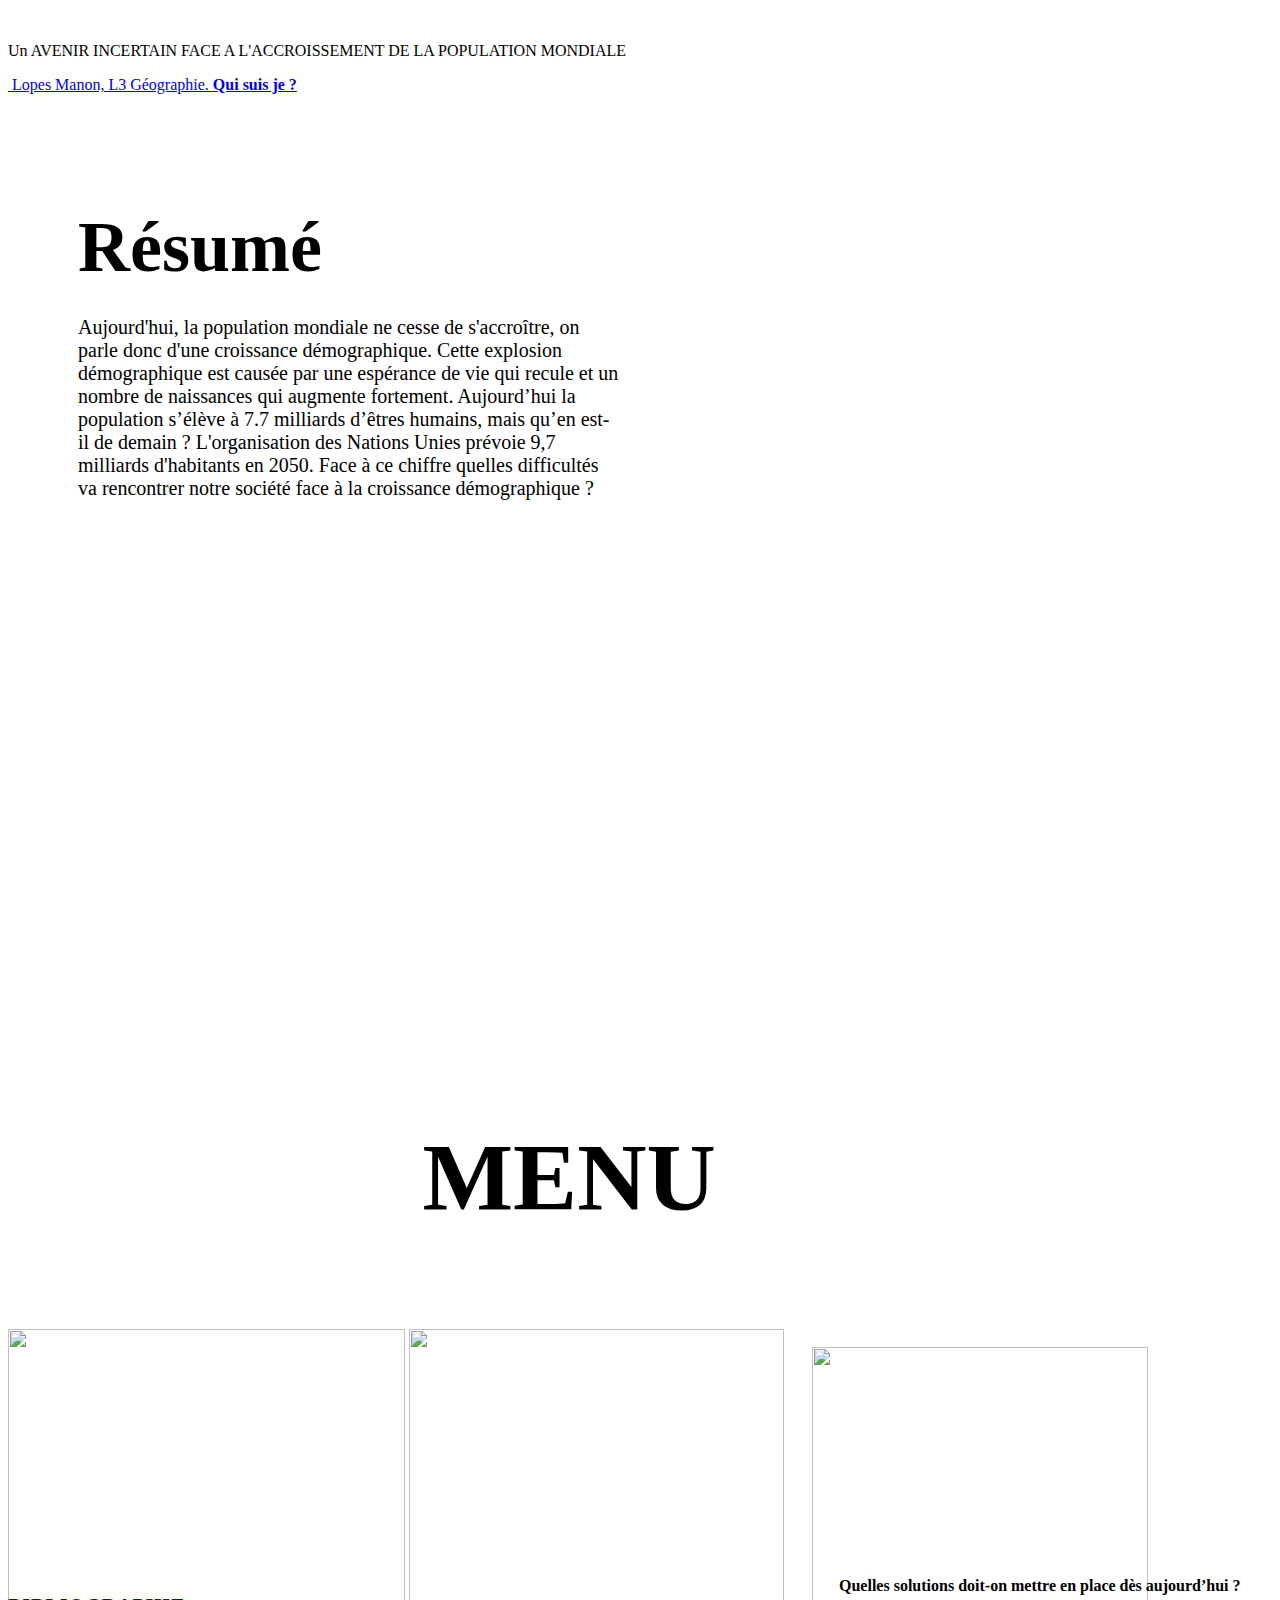
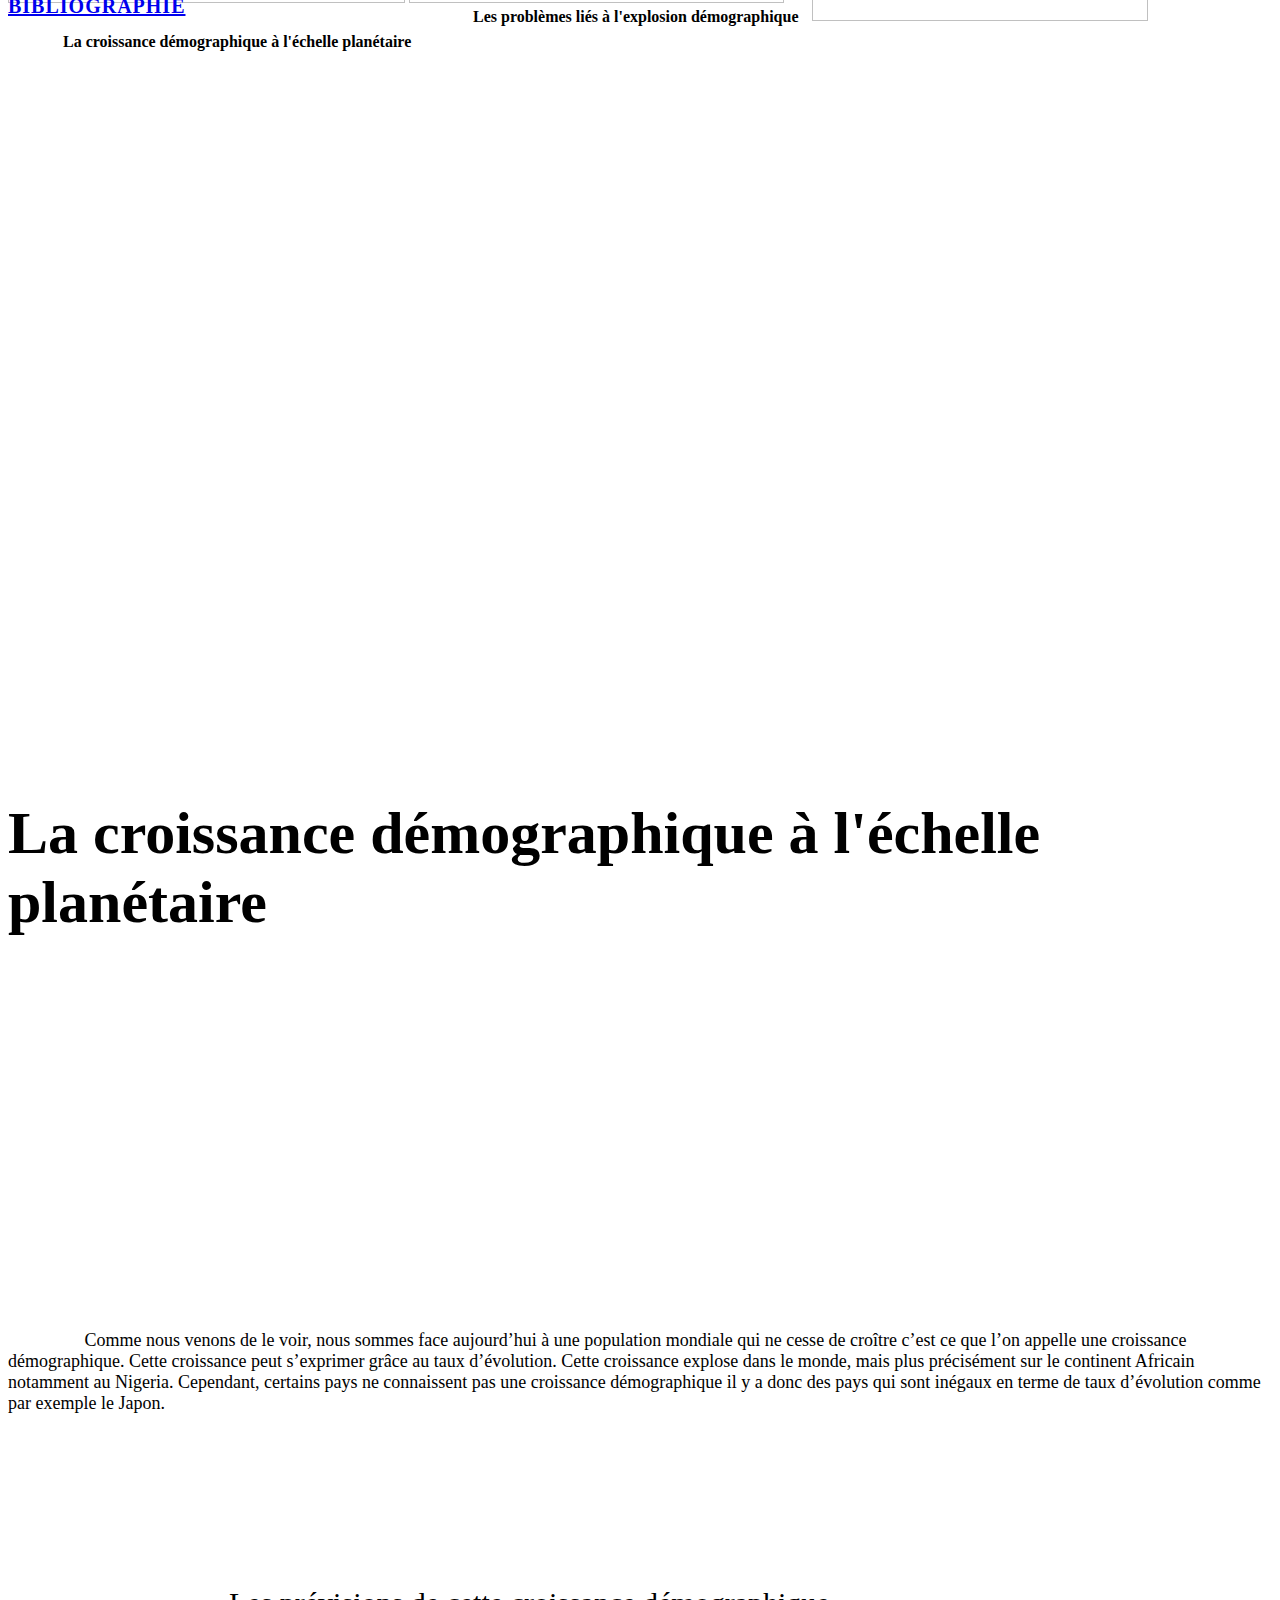
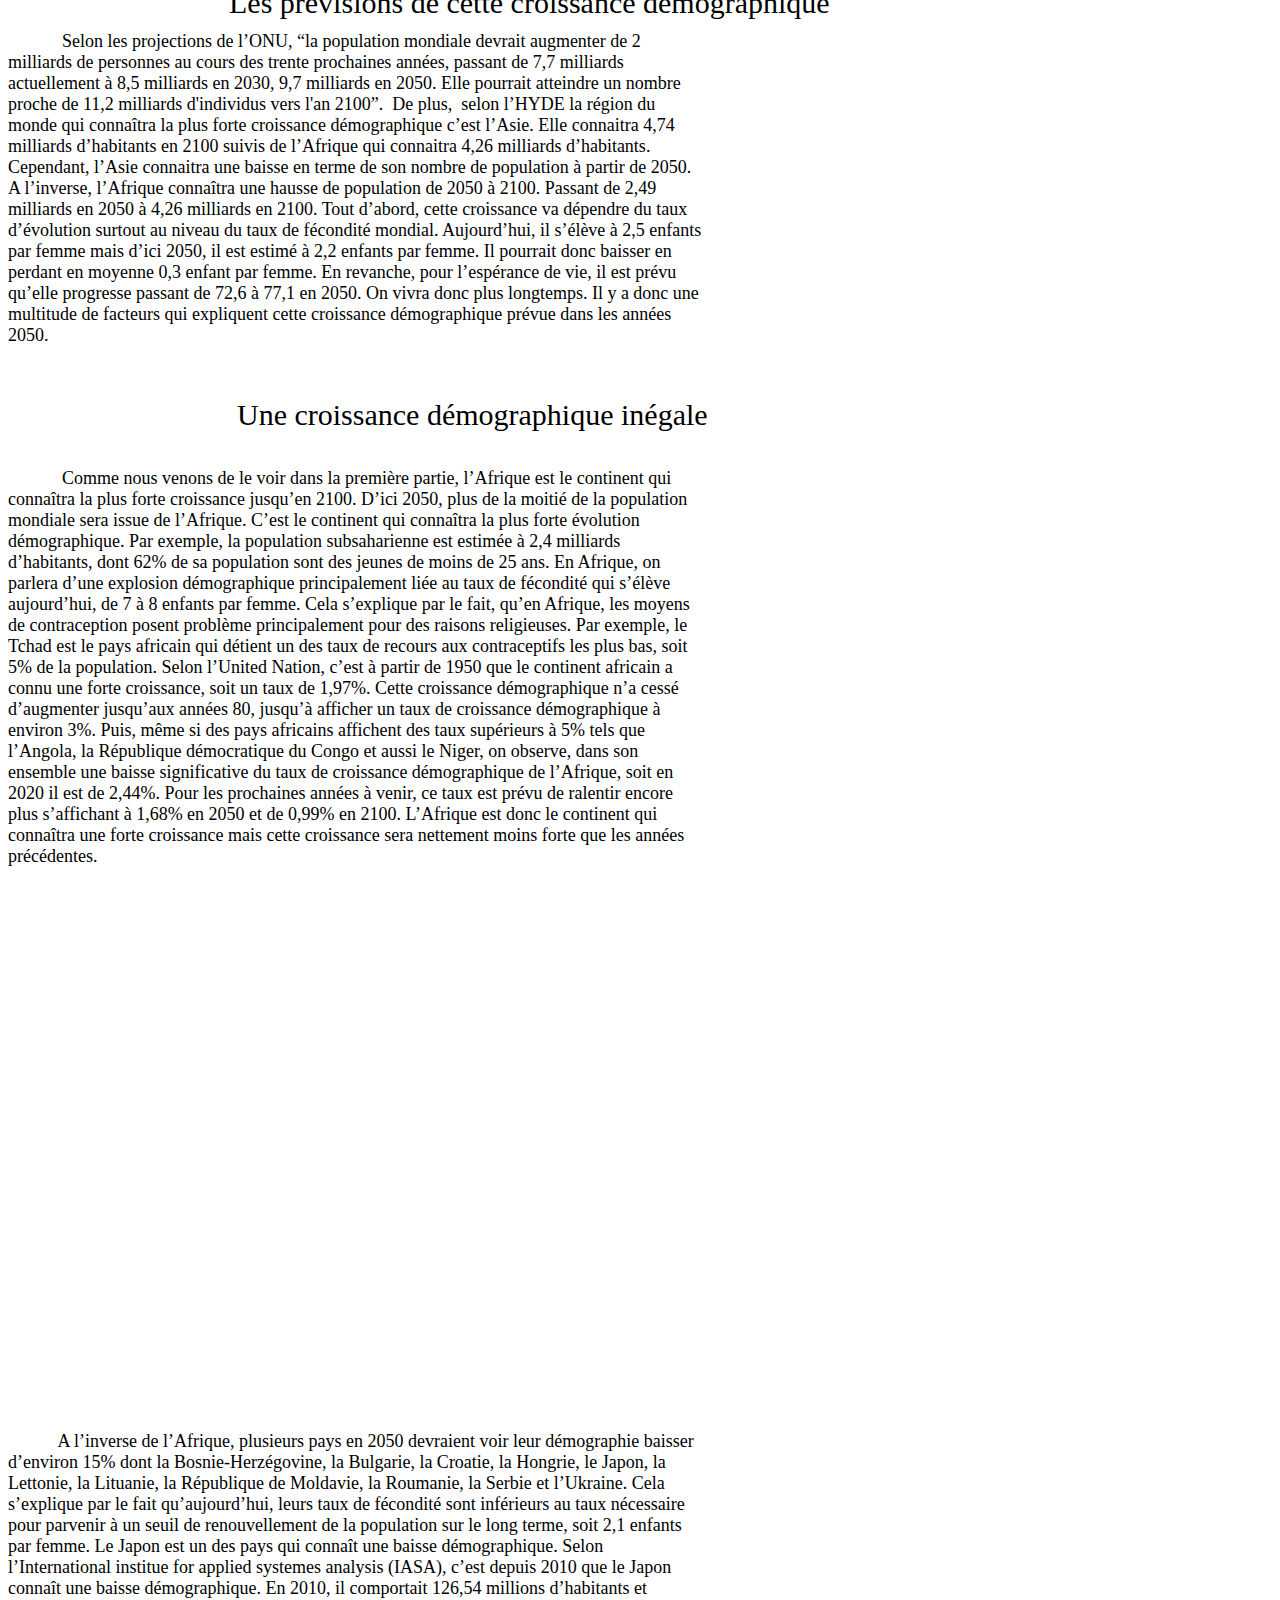
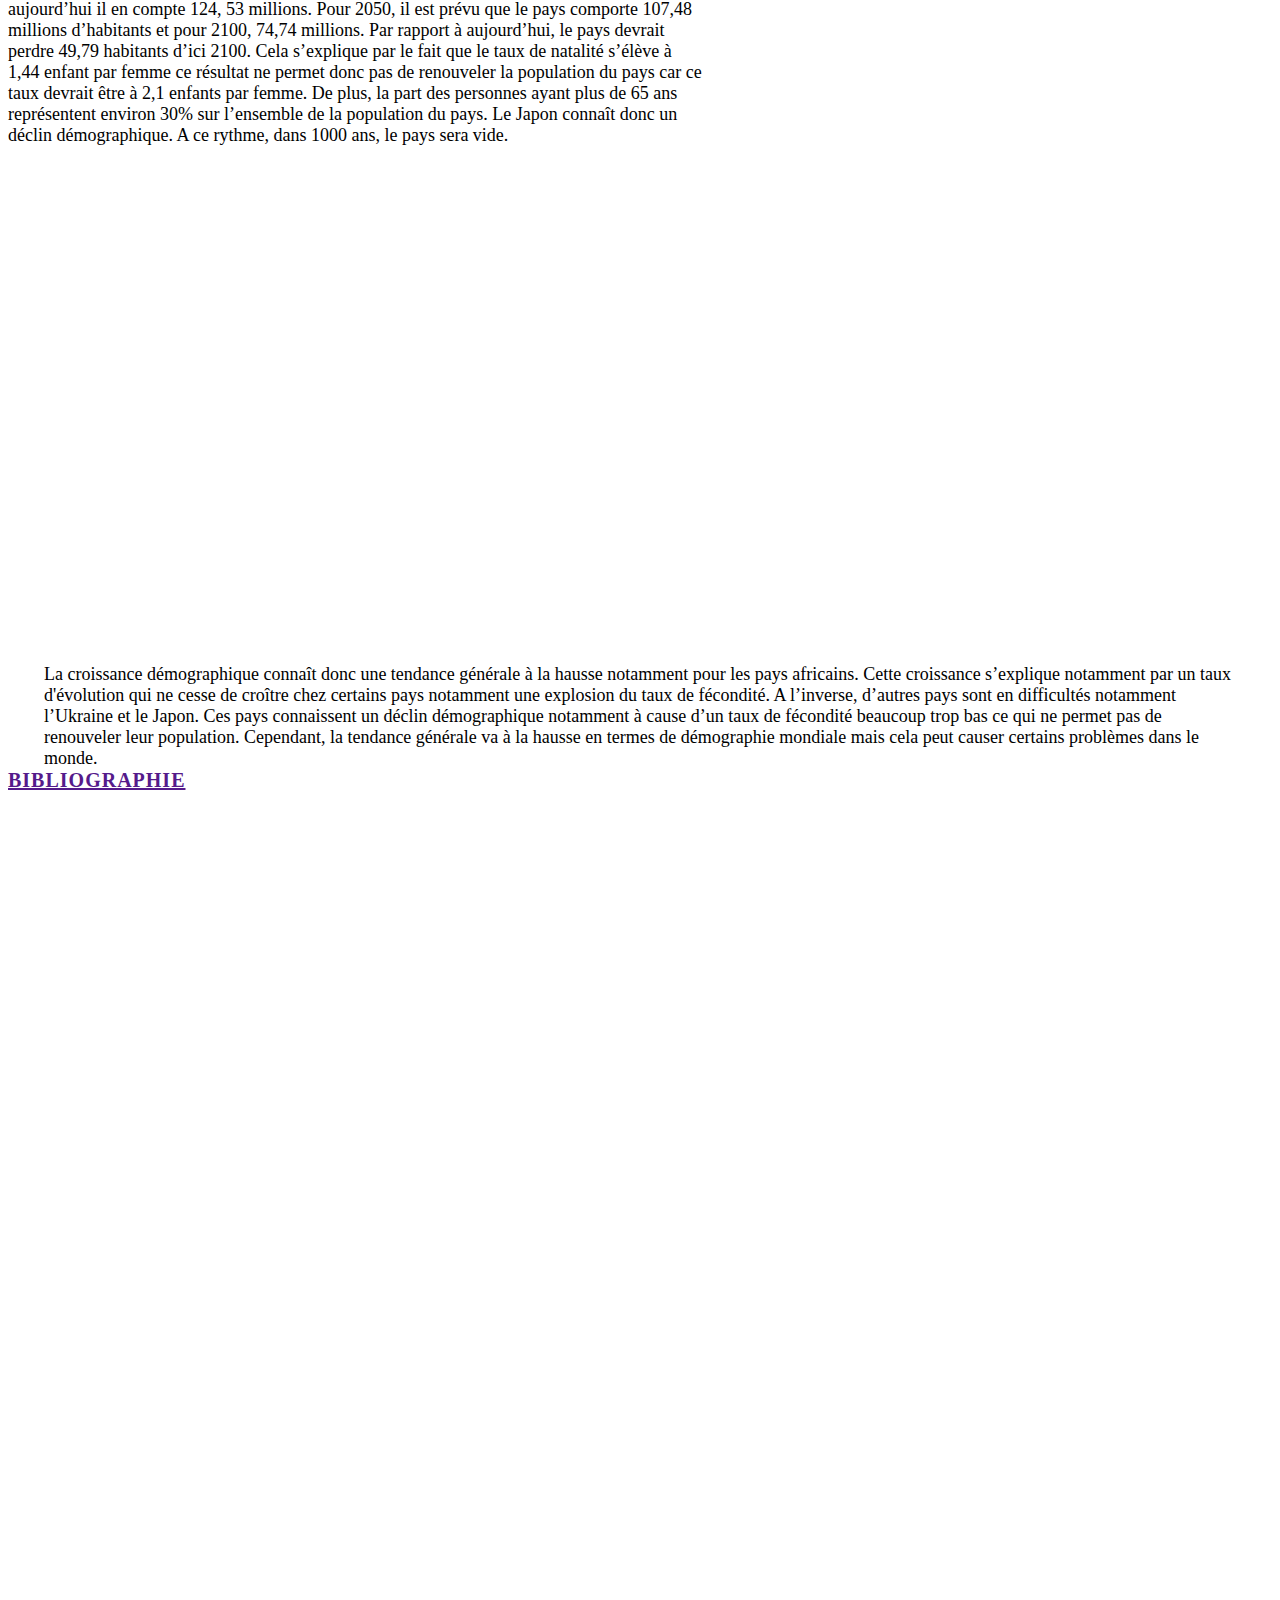
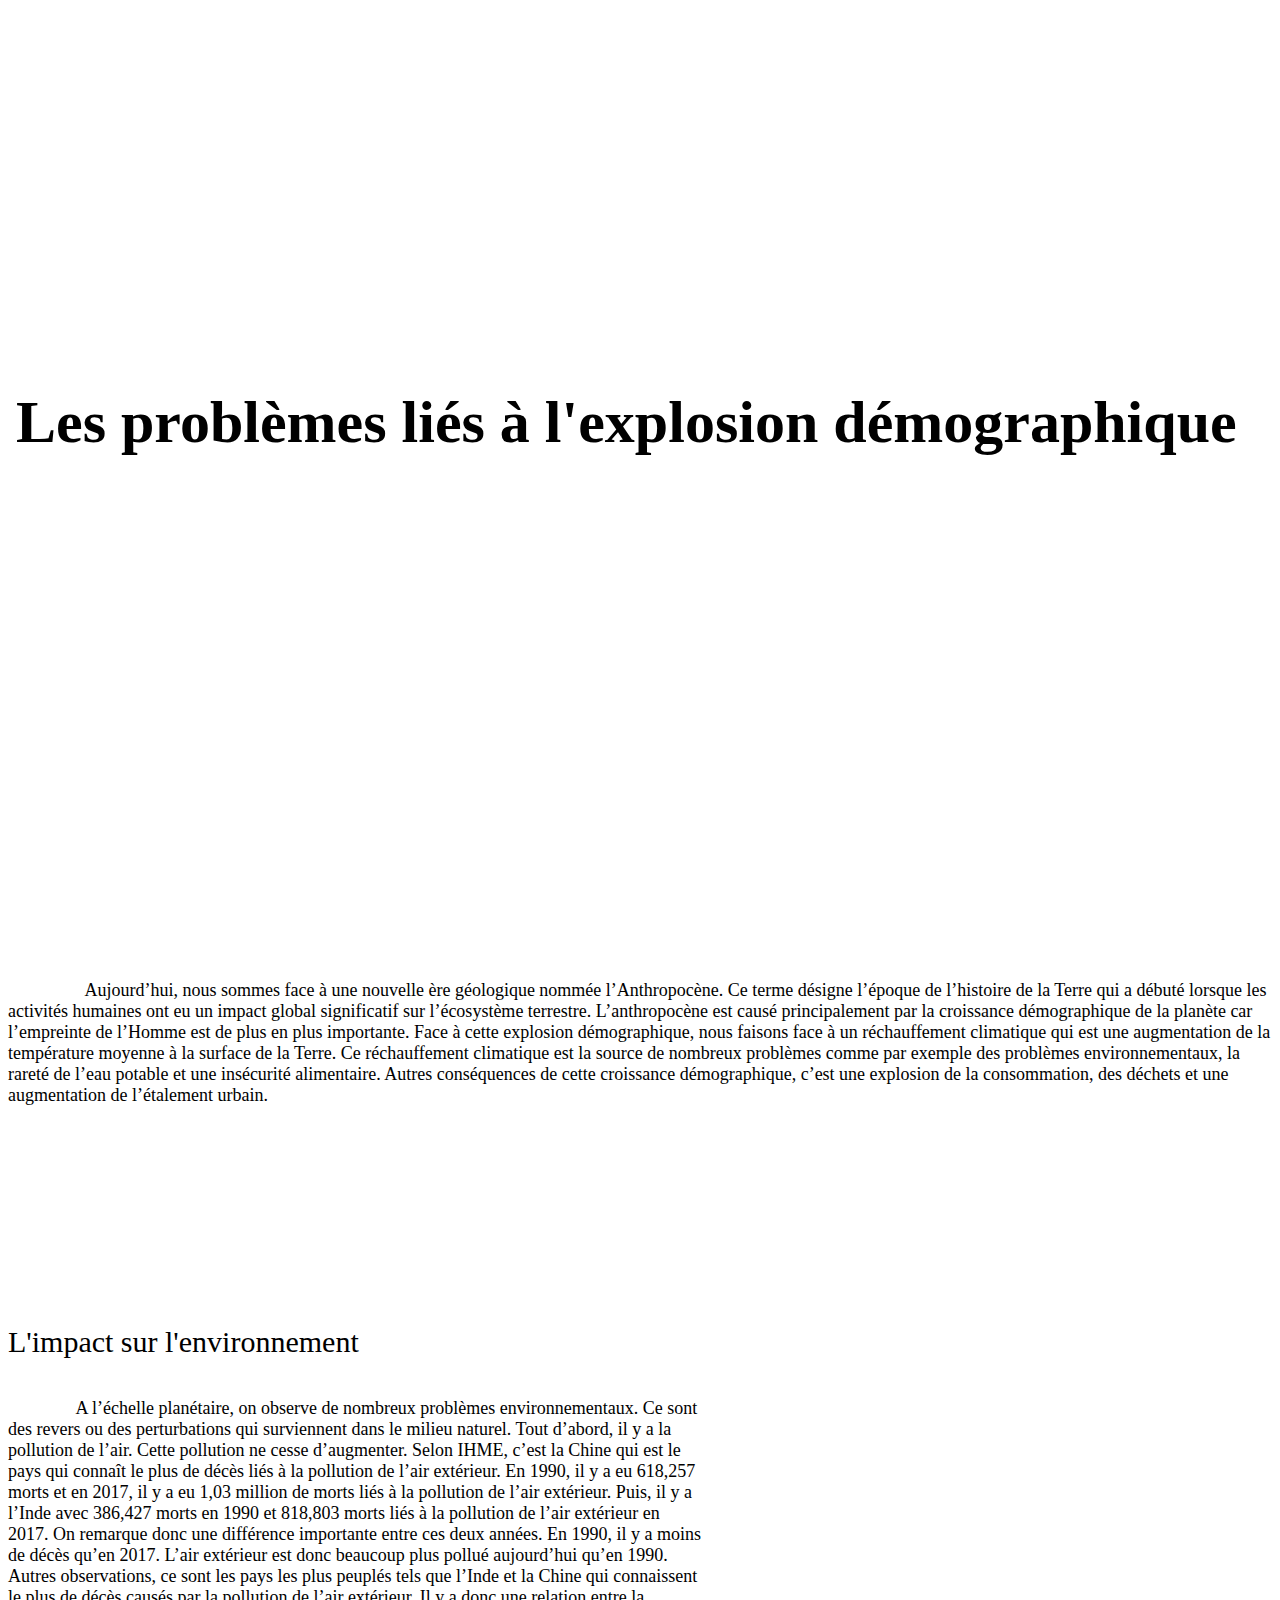
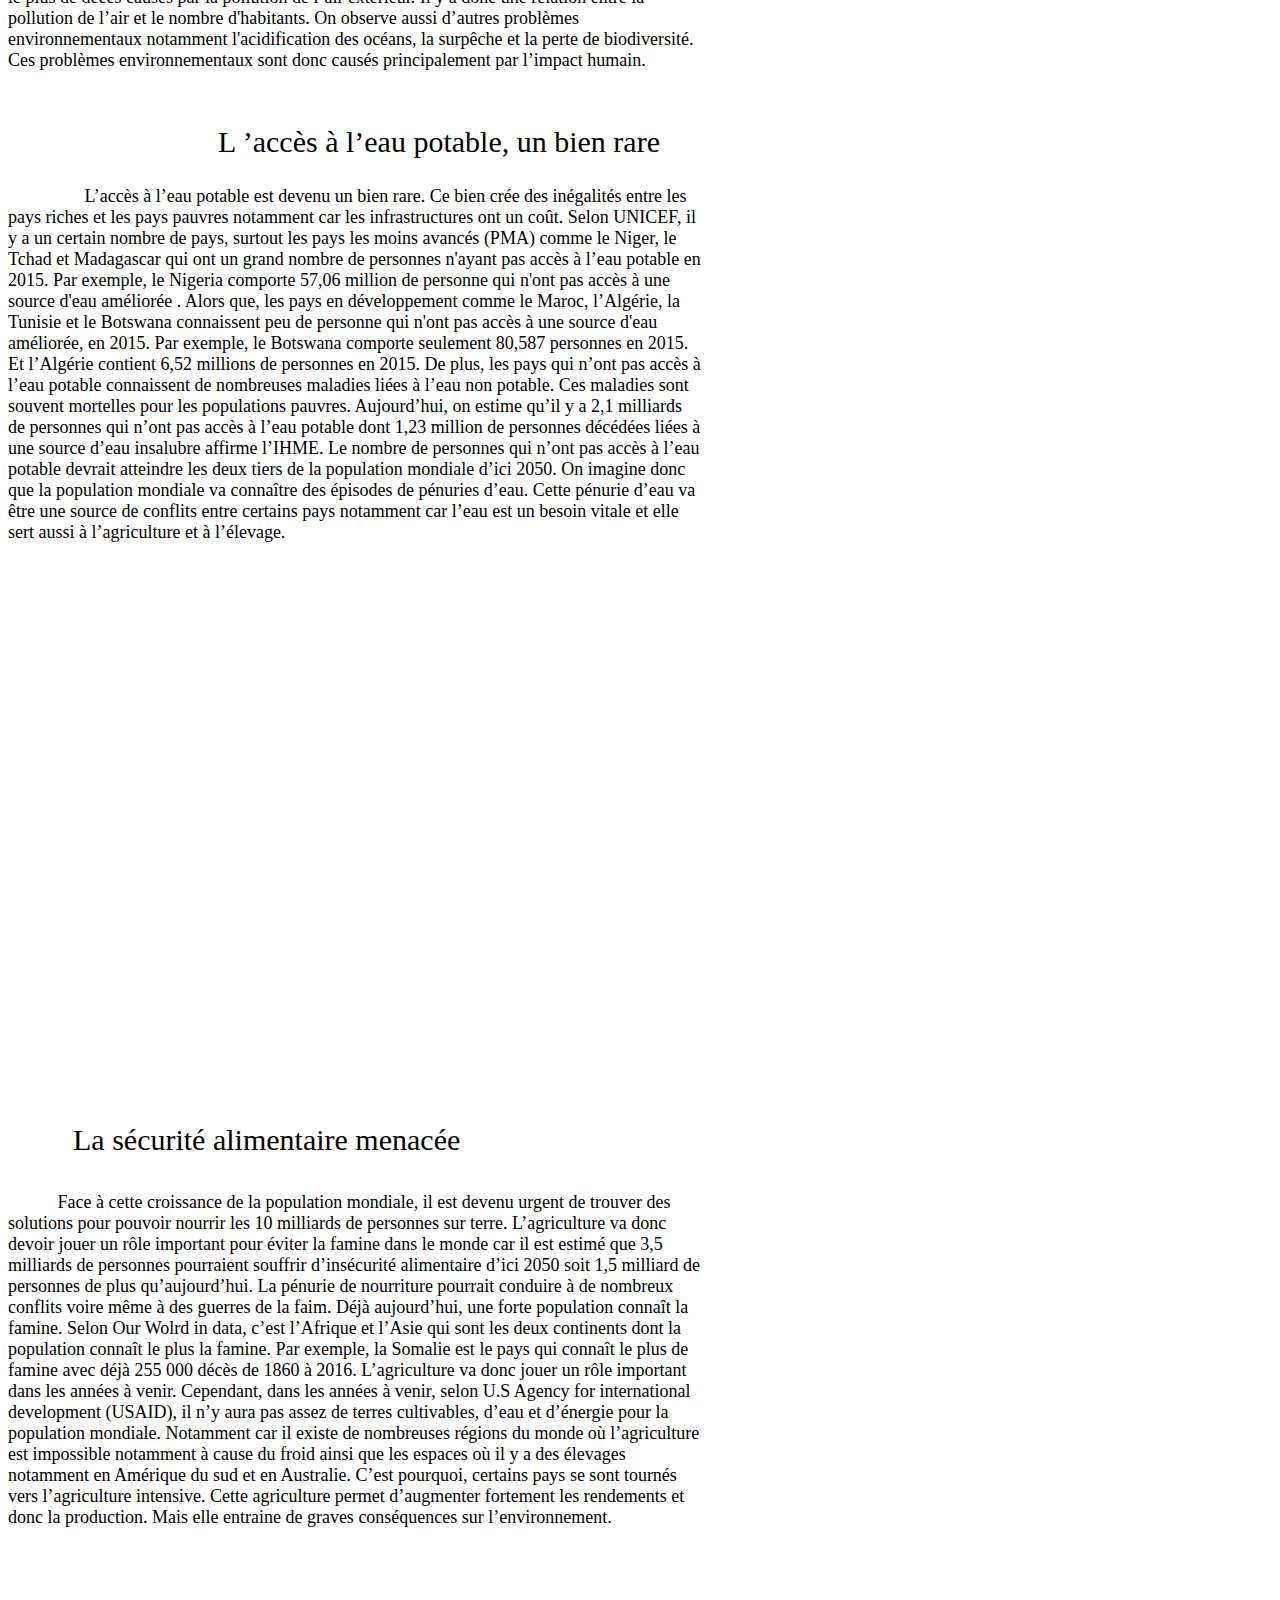
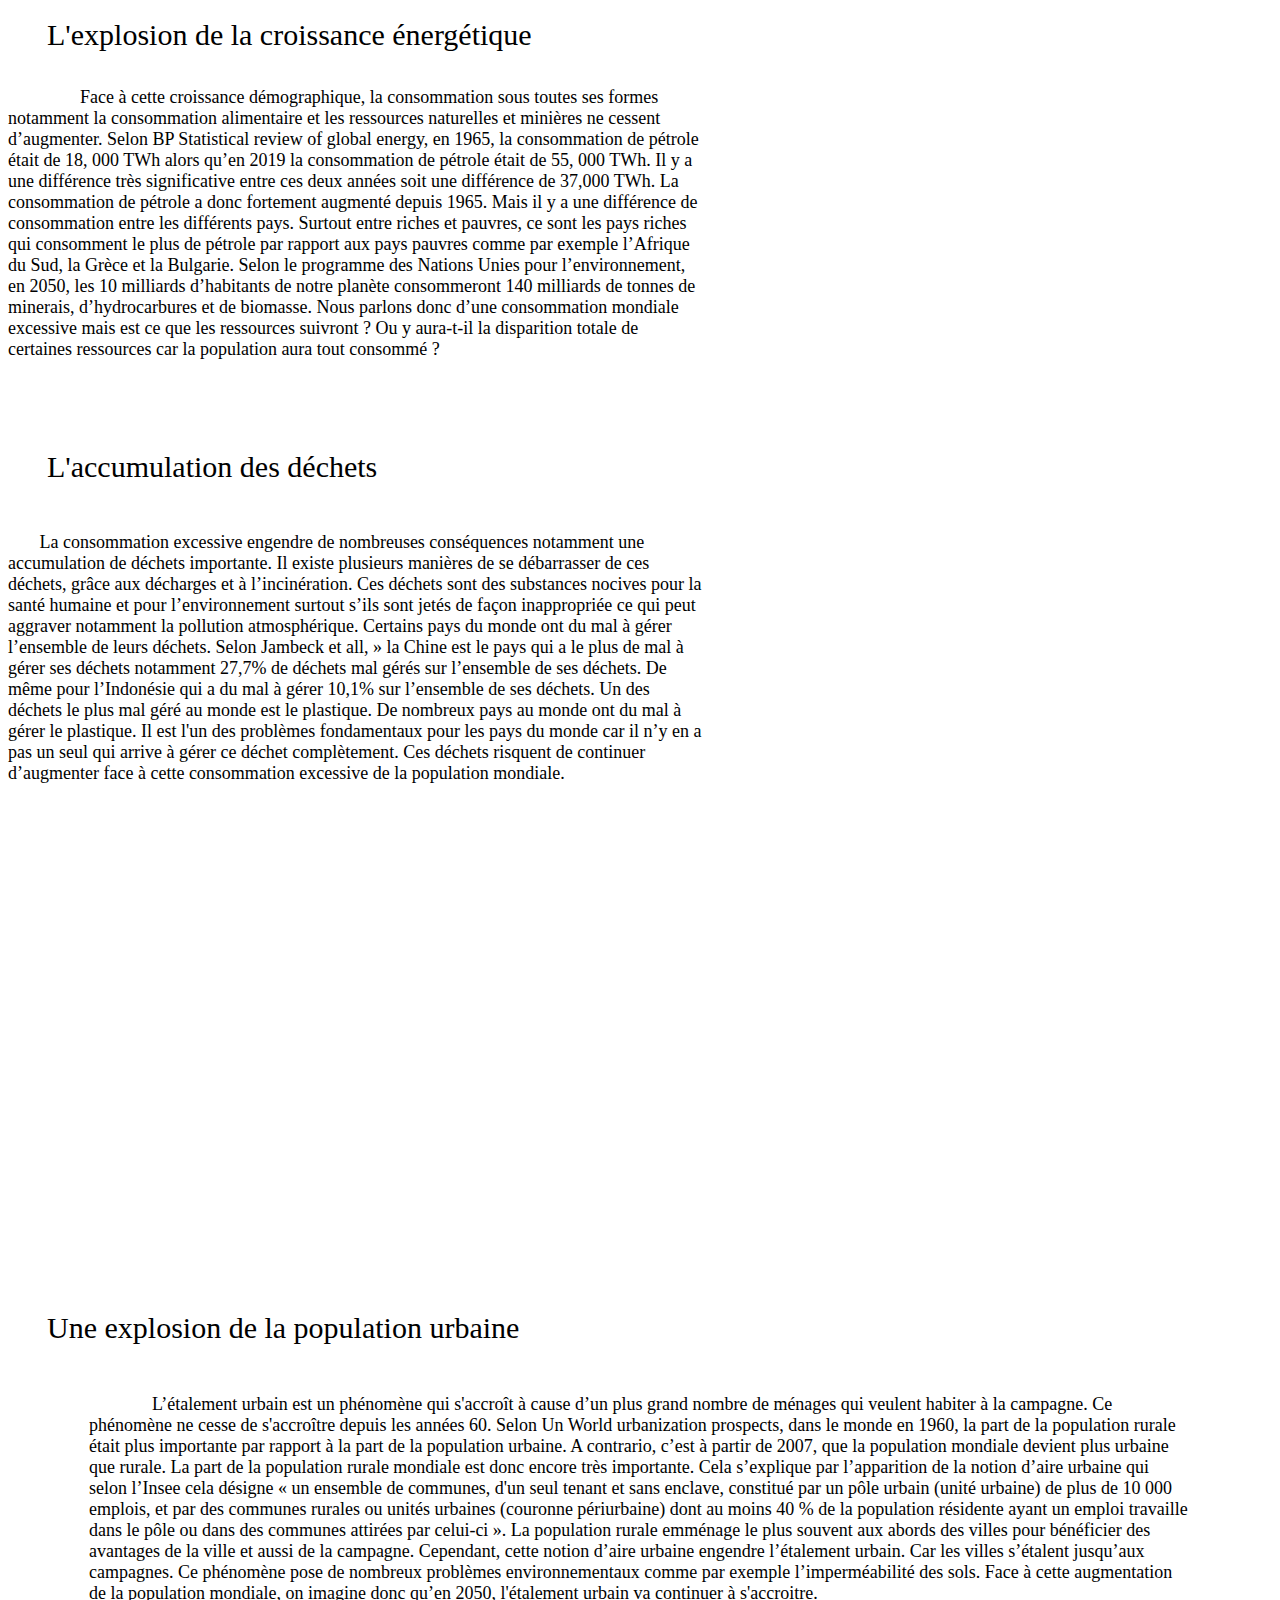
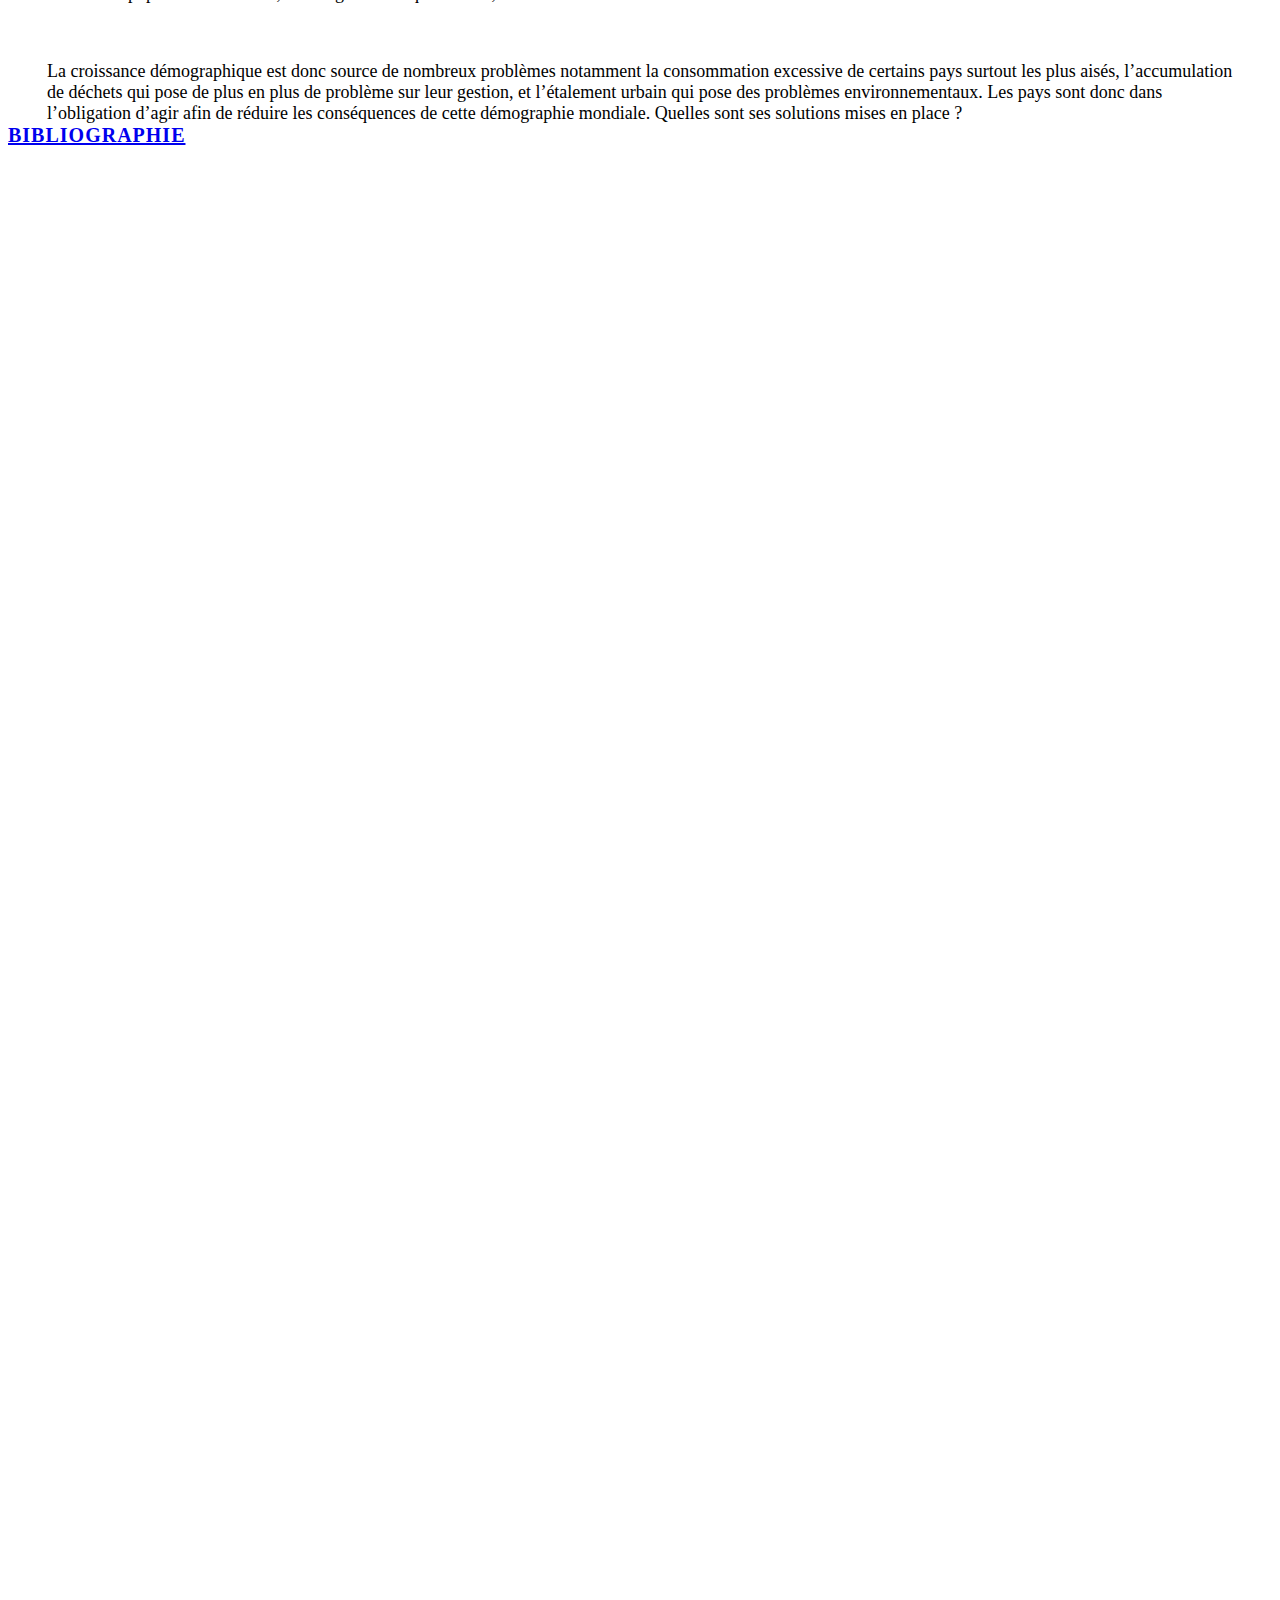
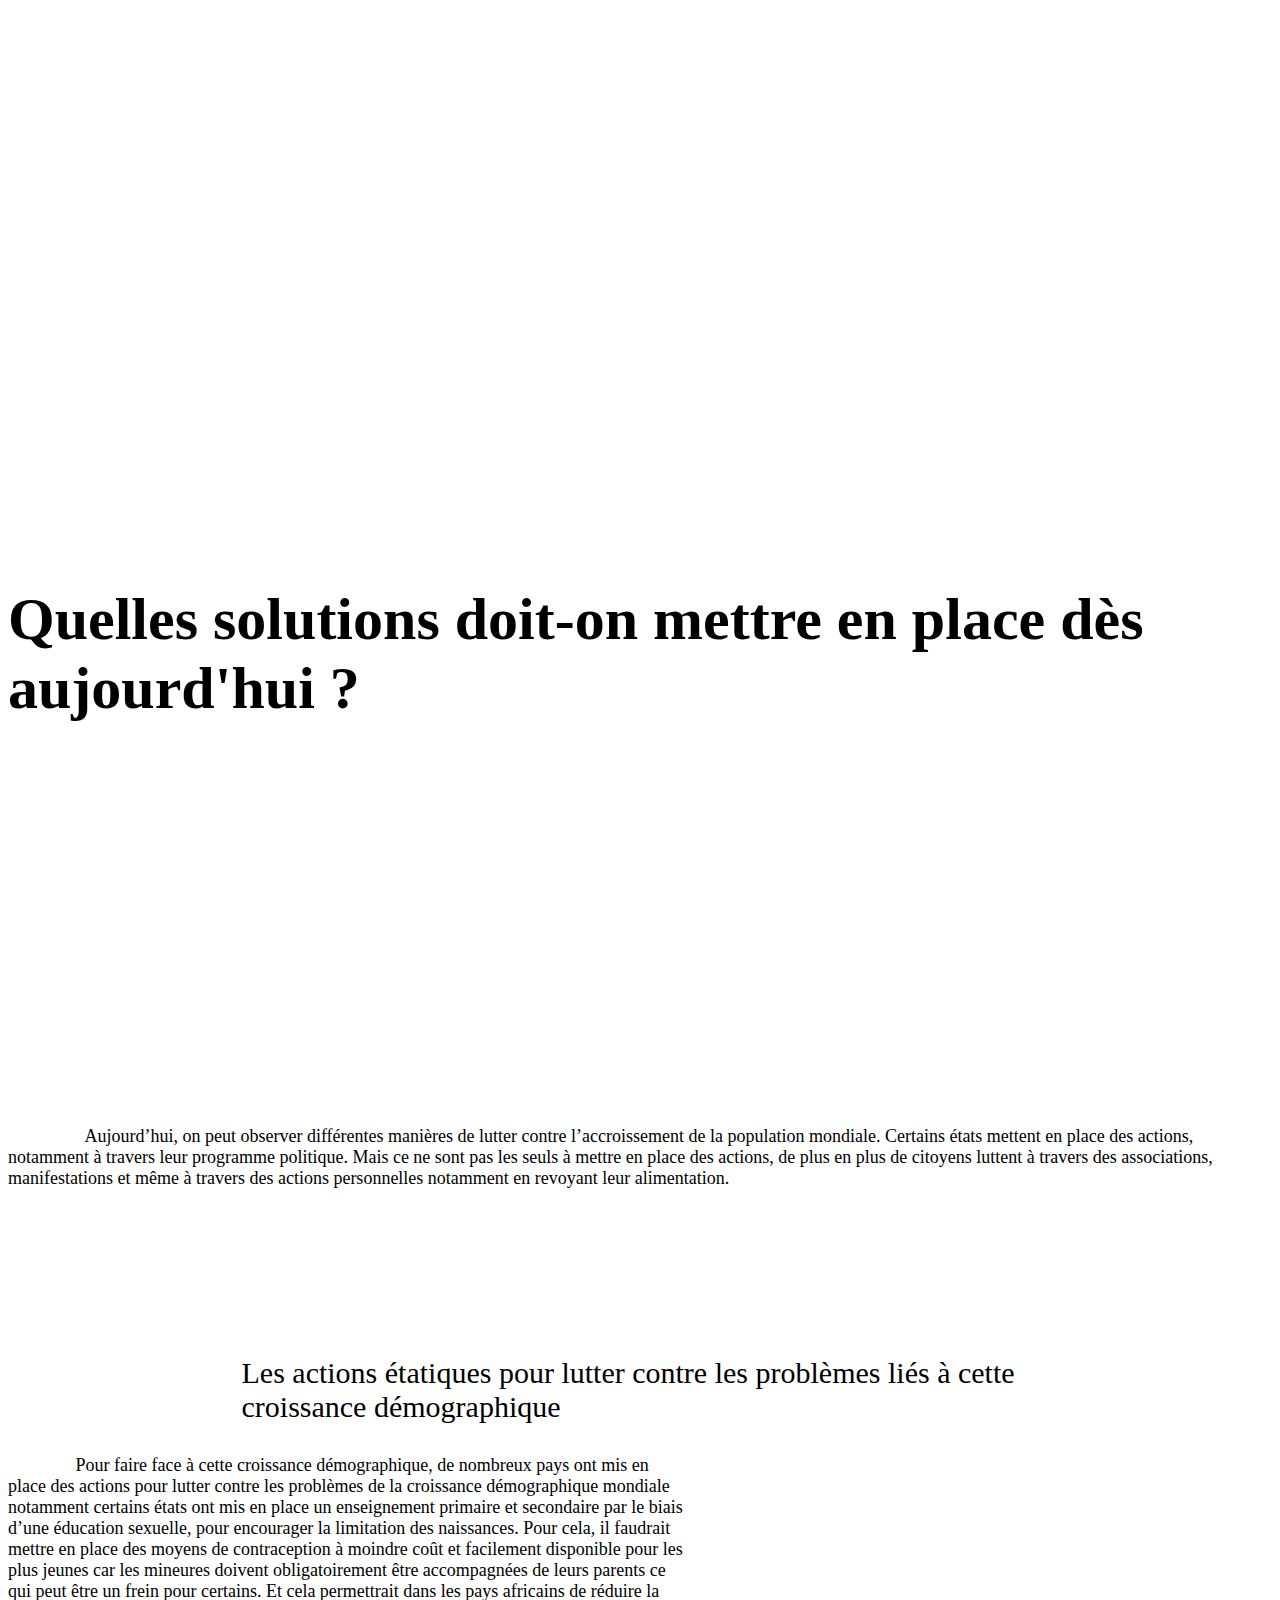
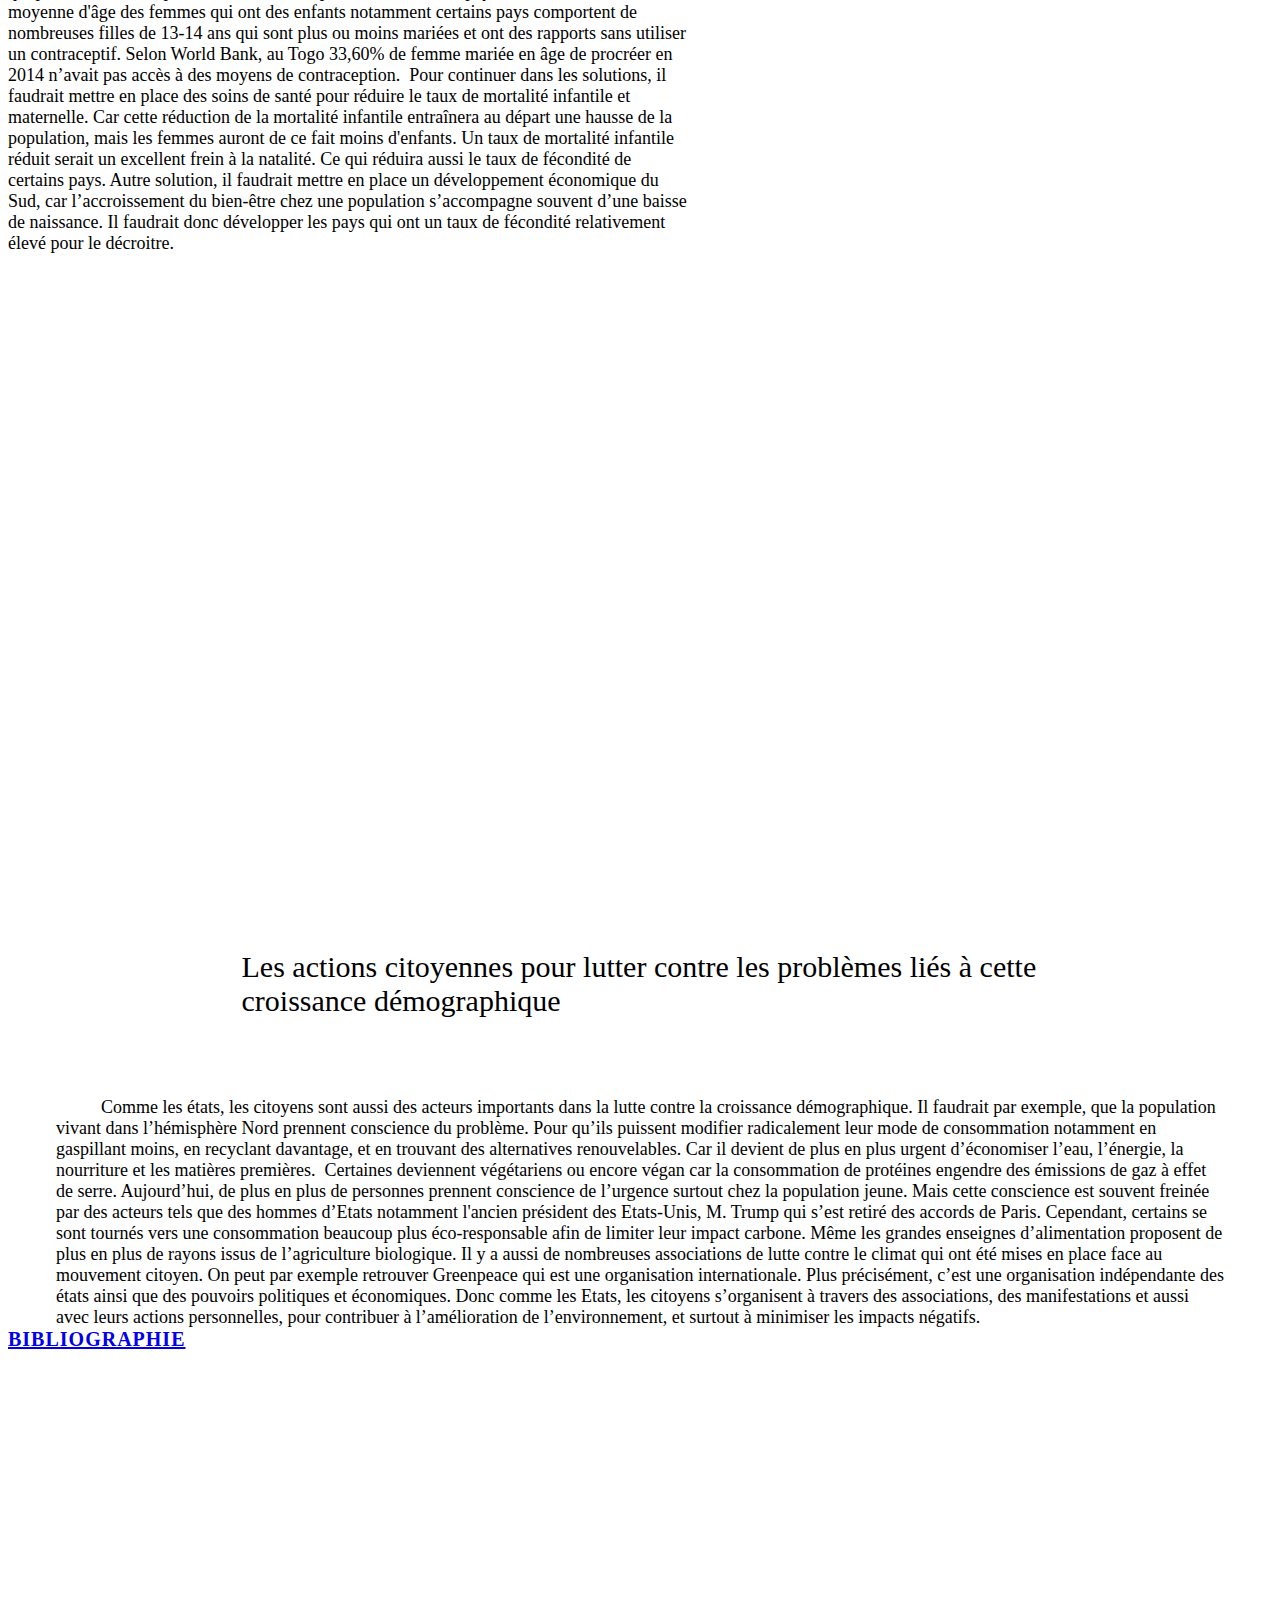
==== commit 056abfea: "Add files via upload" ====
--- a/Page-1.html
+++ b/Page-1.html
@@ -43,7 +43,7 @@
         <p class="u-align-center u-text u-text-1">Un AVENIR INCERTAIN FACE A L'ACCROISSEMENT DE LA POPULATION MONDIALE</p>
         <p class="u-text u-text-default u-text-2">
           <a class="u-active-none u-border-none u-btn u-button-link u-button-style u-hover-none u-none u-text-palette-1-base u-btn-1" href="Page-1.html#sec-b33b" data-page-id="3056620338">
-            <font class="u-text-body-color" style="">&nbsp;Lopes Manon, L2 Géographie. </font>
+            <font class="u-text-body-color" style="">&nbsp;Lopes Manon, L3 Géographie. </font>
             <font class="u-text-palette-1-base" style="padding: 0px;"><b style="">Qui suis je ?</b>
             </font>
           </a>
